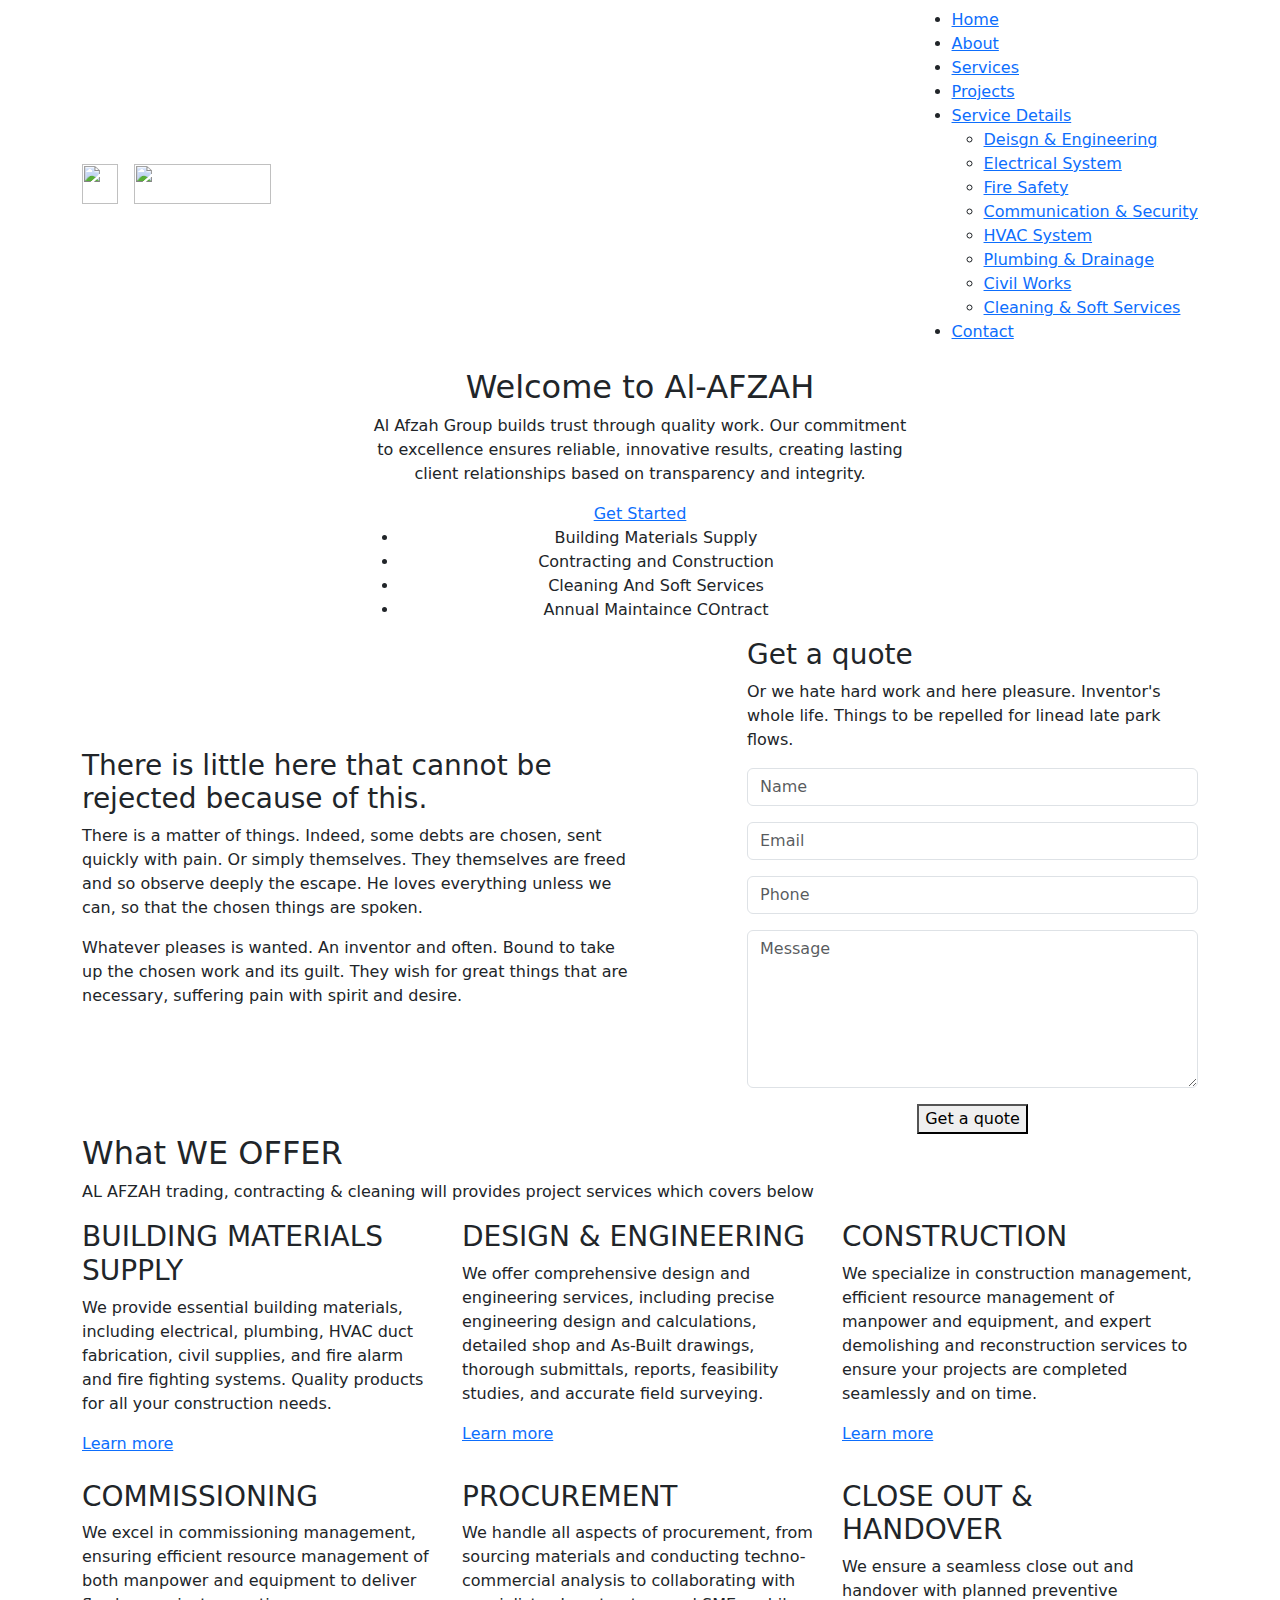
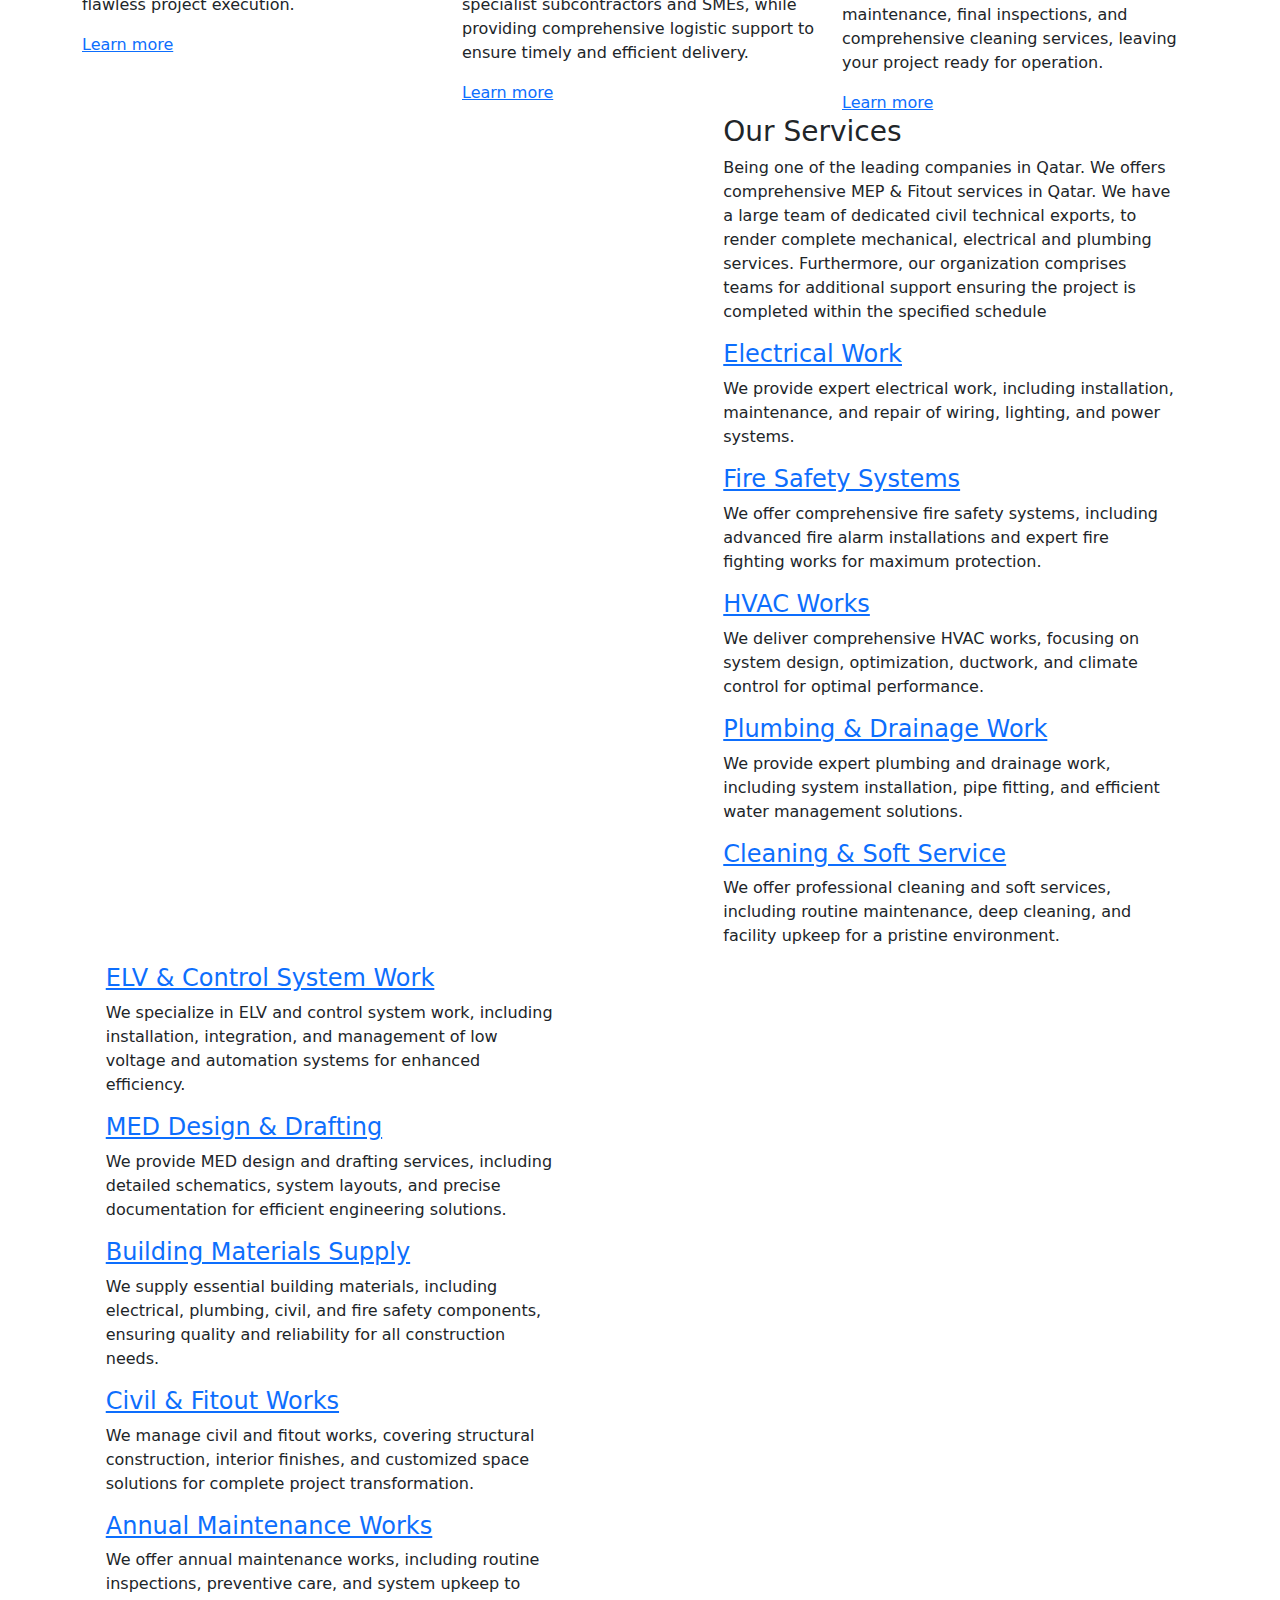
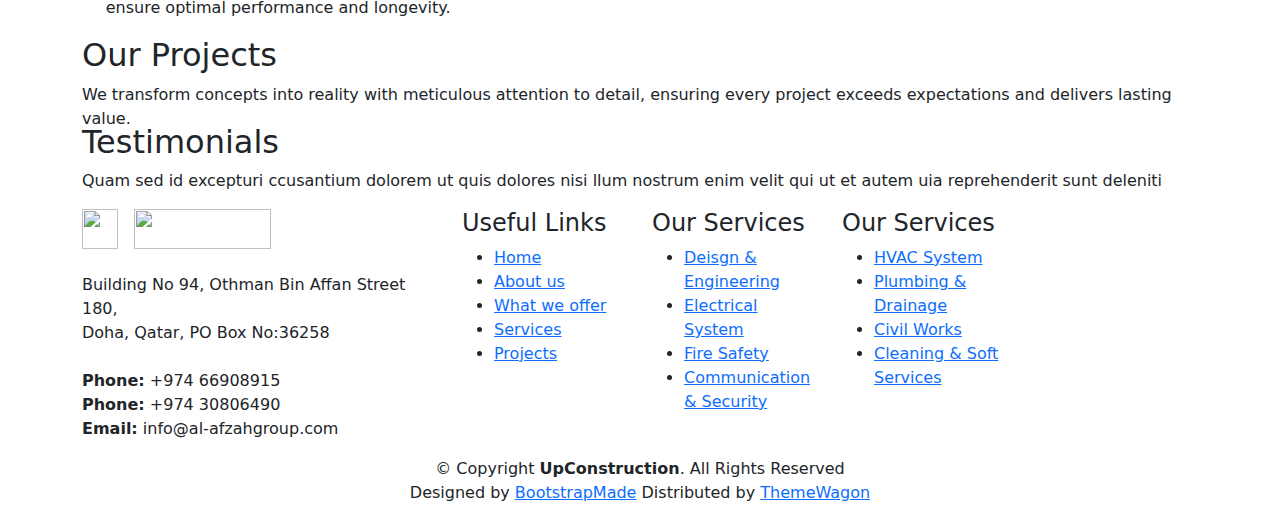
==== index.html @ f45f7b61 "file adding" ====
<!DOCTYPE html>
<html lang="en">
  <head>
    <meta charset="utf-8" />
    <meta content="width=device-width, initial-scale=1.0" name="viewport" />

    <title>UpConstruction Bootstrap Template - Index</title>
    <meta content="" name="description" />
    <meta content="" name="keywords" />

    <!-- Favicons -->
    <link href="assets/img/favicon.png" rel="icon" />
    <link href="assets/img/apple-touch-icon.png" rel="apple-touch-icon" />

    <!-- Google Fonts -->
    <link rel="preconnect" href="https://fonts.googleapis.com" />
    <link rel="preconnect" href="https://fonts.gstatic.com" crossorigin />
    <link
      href="https://fonts.googleapis.com/css2?family=Open+Sans:ital,wght@0,300;0,400;0,500;0,600;0,700;1,300;1,400;1,600;1,700&family=Roboto:ital,wght@0,300;0,400;0,500;0,600;0,700;1,300;1,400;1,500;1,600;1,700&family=Work+Sans:ital,wght@0,300;0,400;0,500;0,600;0,700;1,300;1,400;1,500;1,600;1,700&display=swap"
      rel="stylesheet"
    />

    <!-- Vendor CSS Files -->
    <link
      href="assets/vendor/bootstrap/css/bootstrap.min.css"
      rel="stylesheet"
    />
    <link
      href="assets/vendor/bootstrap-icons/bootstrap-icons.css"
      rel="stylesheet"
    />
    <link
      href="assets/vendor/fontawesome-free/css/all.min.css"
      rel="stylesheet"
    />
    <link href="assets/vendor/aos/aos.css" rel="stylesheet" />
    <link
      href="assets/vendor/glightbox/css/glightbox.min.css"
      rel="stylesheet"
    />
    <link href="assets/vendor/swiper/swiper-bundle.min.css" rel="stylesheet" />

    <!-- Template Main CSS File -->
    <link href="assets/css/main.css" rel="stylesheet" />

    <!-- =======================================================
  * Template Name: UpConstruction - v1.3.0
  * Template URL: https://bootstrapmade.com/upconstruction-bootstrap-construction-website-template/
  * Author: BootstrapMade.com
  * License: https://bootstrapmade.com/license/
  ======================================================== -->
    <link
      href="https://stackpath.bootstrapcdn.com/bootstrap/5.3.0/css/bootstrap.min.css"
      rel="stylesheet"
    />
  </head>

  <body>
    <!-- ======= Header ======= -->
    <header id="header" class="header d-flex align-items-center">
      <div
        class="container-fluid container-xl d-flex align-items-center justify-content-between"
      >
        <a href="index.html" class="logo d-flex align-items-center">
          <!-- Uncomment the line below if you also wish to use an image logo -->
          <!-- <img src="assets/img/logo.png" alt=""> -->
          <div class="" style="display: flex; gap: 1rem; align-items: center">
            <img
              src="./assets/img/logoImage.png"
              alt=""
              width="36px"
              height="40px"
            />
            <img
              src="./assets/img/logoText.png"
              alt=""
              width="137px"
              height="40px"
            />
          </div>
        </a>

        <i class="mobile-nav-toggle mobile-nav-show bi bi-list"></i>
        <i class="mobile-nav-toggle mobile-nav-hide d-none bi bi-x"></i>
        <nav id="navbar" class="navbar">
          <ul>
            <li><a href="index.html" class="active">Home</a></li>
            <li><a href="about.html">About</a></li>
            <li><a href="services.html">Services</a></li>
            <li><a href="projects.html">Projects</a></li>
            <li class="dropdown">
              <a href="#"
                ><span>Service Details</span>
                <i class="bi bi-chevron-down dropdown-indicator"></i
              ></a>
              <ul>
                <li>
                  <a href="service-details.html#deisgn-service-details"
                    >Deisgn & Engineering</a
                  >
                </li>
                <li>
                  <a href="service-details.html#electrical-system-details"
                    >Electrical System</a
                  >
                </li>
                <li>
                  <a href="service-details.html#fire-system-details"
                    >Fire Safety</a
                  >
                </li>
                <li>
                  <a href="service-details.html#communication-safety-details"
                    >Communication & Security</a
                  >
                </li>
                <li>
                  <a href="service-details.html#hvax-system-details"
                    >HVAC System</a
                  >
                </li>
                <li>
                  <a href="service-details.html#plumbing-drainage-details"
                    >Plumbing & Drainage</a
                  >
                </li>
                <li>
                  <a href="service-details.html#civil-work-details"
                    >Civil Works</a
                  >
                </li>
                <li>
                  <a href="service-details.html#cleaning-soft-details"
                    >Cleaning & Soft Services</a
                  >
                </li>
              </ul>
            </li>
            <li><a href="contact.html">Contact</a></li>
          </ul>
        </nav>
        <!-- .navbar -->
      </div>
    </header>
    <!-- End Header -->

    <!-- ======= Hero Section ======= -->
    <section id="hero" class="hero">
      <div class="info d-flex align-items-center">
        <div class="container">
          <div class="row justify-content-center">
            <div class="col-lg-6 text-center main-heading-div">
              <h2 data-aos="fade-down">Welcome to <span>Al-AFZAH</span></h2>
              <p data-aos="fade-up">
                Al Afzah Group builds trust through quality work. Our commitment
                to excellence ensures reliable, innovative results, creating
                lasting client relationships based on transparency and
                integrity.
              </p>
              <a
                data-aos="fade-up"
                data-aos-delay="200"
                href="#get-started"
                class="btn-get-started"
                >Get Started</a
              >
              <ul class="large-gap busisness-domain-ul" style="">
                <li>
                  <i class="bi bi-check-circle color-red"></i>
                  <span>Building Materials Supply</span>
                </li>
                <li>
                  <i class="bi bi-check-circle color-red"></i>
                  <span>Contracting and Construction </span>
                </li>
                <li>
                  <i class="bi bi-check-circle color-red"></i>
                  <span>Cleaning And Soft Services</span>
                </li>
                <li>
                  <i class="bi bi-check-circle color-red"></i>
                  <span>Annual Maintaince COntract</span>
                </li>
              </ul>
            </div>
          </div>
        </div>
      </div>

      <div
        id="hero-carousel"
        class="carousel slide"
        data-bs-ride="carousel"
        data-bs-interval="5000"
      >
        <div
          class="carousel-item active"
          style="
            background-image: url(assets/img/hero-carousel/hero-carousel-1.jpg);
          "
        ></div>
        <div
          class="carousel-item"
          style="
            background-image: url(assets/img/hero-carousel/hero-carousel-2.jpg);
          "
        ></div>
        <div
          class="carousel-item"
          style="
            background-image: url(assets/img/hero-carousel/hero-carousel-3.jpg);
          "
        ></div>
        <div
          class="carousel-item"
          style="
            background-image: url(assets/img/hero-carousel/hero-carousel-4.jpg);
          "
        ></div>
        <div
          class="carousel-item"
          style="
            background-image: url(assets/img/hero-carousel/hero-carousel-5.jpg);
          "
        ></div>
        <a
          class="carousel-control-prev"
          href="#hero-carousel"
          role="button"
          data-bs-slide="prev"
        >
          <span
            class="carousel-control-prev-icon bi bi-chevron-left"
            aria-hidden="true"
          ></span>
        </a>

        <a
          class="carousel-control-next"
          href="#hero-carousel"
          role="button"
          data-bs-slide="next"
        >
          <span
            class="carousel-control-next-icon bi bi-chevron-right"
            aria-hidden="true"
          ></span>
        </a>
      </div>
    </section>
    <!-- End Hero Section -->

    <main id="main">
      <!-- ======= Get Started Section ======= -->
      <section id="get-started" class="get-started section-bg">
        <div class="container">
          <div class="row justify-content-between gy-4">
            <div class="col-lg-6 d-flex align-items-center" data-aos="fade-up">
              <div class="content">
                <h3>
                  There is little here that cannot be rejected because of this.
                </h3>
                <p>
                  There is a matter of things. Indeed, some debts are chosen,
                  sent quickly with pain. Or simply themselves. They themselves
                  are freed and so observe deeply the escape. He loves
                  everything unless we can, so that the chosen things are
                  spoken.
                </p>
                <p>
                  Whatever pleases is wanted. An inventor and often. Bound to
                  take up the chosen work and its guilt. They wish for great
                  things that are necessary, suffering pain with spirit and
                  desire.
                </p>
              </div>
            </div>

            <div class="col-lg-5" data-aos="fade">
              <form
                action="forms/quote.php"
                method="post"
                class="php-email-form"
                id="quotationForm"
              >
                <h3>Get a quote</h3>
                <p>
                  Or we hate hard work and here pleasure. Inventor's whole life.
                  Things to be repelled for linead late park flows.
                </p>
                <div class="row gy-3">
                  <div class="col-md-12">
                    <input
                      type="text"
                      name="name"
                      id="name"
                      class="form-control"
                      placeholder="Name"
                      required
                    />
                  </div>

                  <div class="col-md-12">
                    <input
                      type="email"
                      class="form-control"
                      name="email"
                      id="email"
                      placeholder="Email"
                      required
                    />
                  </div>

                  <div class="col-md-12">
                    <input
                      type="text"
                      class="form-control"
                      name="phone"
                      id="phone"
                      placeholder="Phone"
                      required
                    />
                  </div>

                  <div class="col-md-12">
                    <textarea
                      class="form-control"
                      name="message"
                      rows="6"
                      id="message"
                      placeholder="Message"
                      required
                    ></textarea>
                  </div>

                  <div class="col-md-12 text-center">
                    <div class="loading" style="display: none">Loading</div>

                    <div class="sent-message" style="display: none">
                      Your message has been sent. Thank you!
                    </div>

                    <button type="submit">Get a quote</button>
                  </div>
                </div>
              </form>
            </div>
            <!-- End Quote Form -->
          </div>
        </div>
      </section>
      <!-- End Get Started Section -->

      <!-- ======= Services Section ======= -->
      <section id="services" class="services section-bg">
        <div class="container" data-aos="fade-up">
          <div class="section-header">
            <h2>What WE OFFER</h2>
            <p>
              AL AFZAH trading, contracting & cleaning will provides project
              services which covers below
            </p>
          </div>

          <div class="row gy-4">
            <div
              class="col-lg-4 col-md-6"
              data-aos="fade-up"
              data-aos-delay="100"
            >
              <div class="service-item position-relative">
                <div class="icon">
                  <i class="fa-solid fa-mountain-city"></i>
                </div>
                <h3>BUILDING MATERIALS SUPPLY</h3>
                <p>
                  We provide essential building materials, including electrical,
                  plumbing, HVAC duct fabrication, civil supplies, and fire
                  alarm and fire fighting systems. Quality products for all your
                  construction needs.
                </p>
                <a href="service-details.html" class="readmore stretched-link"
                  >Learn more <i class="bi bi-arrow-right"></i
                ></a>
              </div>
            </div>
            <!-- End Service Item -->

            <div
              class="col-lg-4 col-md-6"
              data-aos="fade-up"
              data-aos-delay="200"
            >
              <div class="service-item position-relative">
                <div class="icon">
                  <i class="fa-solid fa-arrow-up-from-ground-water"></i>
                </div>
                <h3>DESIGN & ENGINEERING</h3>
                <p>
                  We offer comprehensive design and engineering services,
                  including precise engineering design and calculations,
                  detailed shop and As-Built drawings, thorough submittals,
                  reports, feasibility studies, and accurate field surveying.
                </p>
                <a href="service-details.html" class="readmore stretched-link"
                  >Learn more <i class="bi bi-arrow-right"></i
                ></a>
              </div>
            </div>
            <!-- End Service Item -->

            <div
              class="col-lg-4 col-md-6"
              data-aos="fade-up"
              data-aos-delay="300"
            >
              <div class="service-item position-relative">
                <div class="icon">
                  <i class="fa-solid fa-compass-drafting"></i>
                </div>
                <h3>CONSTRUCTION</h3>
                <p>
                  We specialize in construction management, efficient resource
                  management of manpower and equipment, and expert demolishing
                  and reconstruction services to ensure your projects are
                  completed seamlessly and on time.
                </p>
                <a href="service-details.html" class="readmore stretched-link"
                  >Learn more <i class="bi bi-arrow-right"></i
                ></a>
              </div>
            </div>
            <!-- End Service Item -->

            <div
              class="col-lg-4 col-md-6"
              data-aos="fade-up"
              data-aos-delay="400"
            >
              <div class="service-item position-relative">
                <div class="icon">
                  <i class="fa-solid fa-trowel-bricks"></i>
                </div>
                <h3>COMMISSIONING</h3>
                <p>
                  We excel in commissioning management, ensuring efficient
                  resource management of both manpower and equipment to deliver
                  flawless project execution.
                </p>
                <a href="service-details.html" class="readmore stretched-link"
                  >Learn more <i class="bi bi-arrow-right"></i
                ></a>
              </div>
            </div>
            <!-- End Service Item -->

            <div
              class="col-lg-4 col-md-6"
              data-aos="fade-up"
              data-aos-delay="500"
            >
              <div class="service-item position-relative">
                <div class="icon">
                  <i class="fa-solid fa-helmet-safety"></i>
                </div>
                <h3>PROCUREMENT</h3>
                <p>
                  We handle all aspects of procurement, from sourcing materials
                  and conducting techno-commercial analysis to collaborating
                  with specialist subcontractors and SMEs, while providing
                  comprehensive logistic support to ensure timely and efficient
                  delivery.
                </p>
                <a href="service-details.html" class="readmore stretched-link"
                  >Learn more <i class="bi bi-arrow-right"></i
                ></a>
              </div>
            </div>
            <!-- End Service Item -->

            <div
              class="col-lg-4 col-md-6"
              data-aos="fade-up"
              data-aos-delay="600"
            >
              <div class="service-item position-relative">
                <div class="icon">
                  <i class="fa-solid fa-handshake"></i>
                </div>
                <h3>CLOSE OUT & HANDOVER</h3>
                <p>
                  We ensure a seamless close out and handover with planned
                  preventive maintenance, final inspections, and comprehensive
                  cleaning services, leaving your project ready for operation.
                </p>
                <a href="service-details.html" class="readmore stretched-link"
                  >Learn more <i class="bi bi-arrow-right"></i
                ></a>
              </div>
            </div>
            <!-- End Service Item -->
          </div>
        </div>
      </section>
      <!-- End Services Section -->

      <!-- ======= Alt Services Section ======= -->
      <section id="alt-services" class="alt-services">
        <div class="container" data-aos="fade-up">
          <div class="row justify-content-around gy-4">
            <div
              class="col-lg-6 img-bg"
              style="background-image: url(assets/img/alt-services.jpg)"
              data-aos="zoom-in"
              data-aos-delay="100"
            ></div>

            <div class="col-lg-5 d-flex flex-column justify-content-center">
              <h3>Our Services</h3>
              <p>
                Being one of the leading companies in Qatar. We offers
                comprehensive MEP & Fitout services in Qatar. We have a large
                team of dedicated civil technical exports, to render complete
                mechanical, electrical and plumbing services. Furthermore, our
                organization comprises teams for additional support ensuring the
                project is completed within the specified schedule
              </p>
              <div
                class="icon-box d-flex position-relative"
                data-aos="fade-up"
                data-aos-delay="100"
              >
                <i class="fa-solid fa-bolt flex-shrink-0"></i>
                <div>
                  <h4><a href="" class="stretched-link">Electrical Work</a></h4>
                  <p>
                    We provide expert electrical work, including installation,
                    maintenance, and repair of wiring, lighting, and power
                    systems.
                  </p>
                </div>
              </div>
              <!-- End Icon Box -->

              <div
                class="icon-box d-flex position-relative"
                data-aos="fade-up"
                data-aos-delay="200"
              >
                <i class="fa-solid fa-fire-flame-curved flex-shrink-0"></i>
                <div>
                  <h4>
                    <a href="" class="stretched-link">Fire Safety Systems</a>
                  </h4>
                  <p>
                    We offer comprehensive fire safety systems, including
                    advanced fire alarm installations and expert fire fighting
                    works for maximum protection.
                  </p>
                </div>
              </div>
              <!-- End Icon Box -->

              <div
                class="icon-box d-flex position-relative"
                data-aos="fade-up"
                data-aos-delay="300"
              >
                <i class="fas fa-snowflake flex-shrink-0"></i>
                <div>
                  <h4><a href="" class="stretched-link">HVAC Works</a></h4>
                  <p>
                    We deliver comprehensive HVAC works, focusing on system
                    design, optimization, ductwork, and climate control for
                    optimal performance.
                  </p>
                </div>
              </div>
              <!-- End Icon Box -->

              <div
                class="icon-box d-flex position-relative"
                data-aos="fade-up"
                data-aos-delay="400"
              >
                <i class="fa-solid fa-wrench flex-shrink-0"></i>
                <div>
                  <h4>
                    <a href="" class="stretched-link"
                      >Plumbing & Drainage Work</a
                    >
                  </h4>
                  <p>
                    We provide expert plumbing and drainage work, including
                    system installation, pipe fitting, and efficient water
                    management solutions.
                  </p>
                </div>
              </div>
              <!-- End Icon Box -->
              <div
                class="icon-box d-flex position-relative"
                data-aos="fade-up"
                data-aos-delay="400"
              >
                <i class="fa-solid fa-broom flex-shrink-0"></i>
                <div>
                  <h4>
                    <a href="" class="stretched-link"
                      >Cleaning & Soft Service</a
                    >
                  </h4>
                  <p>
                    We offer professional cleaning and soft services, including
                    routine maintenance, deep cleaning, and facility upkeep for
                    a pristine environment.
                  </p>
                </div>
              </div>
              <!-- End Icon Box -->
            </div>
          </div>
        </div>
      </section>
      <!-- End Alt Services Section -->

      <!-- ======= Alt Services Section 2 ======= -->
      <section id="alt-services-2" class="alt-services">
        <div class="container" data-aos="fade-up">
          <div class="row justify-content-around gy-4">
            <div class="col-lg-5 d-flex flex-column justify-content-center">
              <div
                class="icon-box d-flex position-relative"
                data-aos="fade-up"
                data-aos-delay="100"
              >
                <i class="fas fa-cogs flex-shrink-0"></i>
                <div>
                  <h4>
                    <a href="" class="stretched-link"
                      >ELV & Control System Work</a
                    >
                  </h4>
                  <p>
                    We specialize in ELV and control system work, including
                    installation, integration, and management of low voltage and
                    automation systems for enhanced efficiency.
                  </p>
                </div>
              </div>
              <!-- End Icon Box -->

              <div
                class="icon-box d-flex position-relative"
                data-aos="fade-up"
                data-aos-delay="200"
              >
                <i class="fas fa-drafting-compass flex-shrink-0"></i>
                <div>
                  <h4>
                    <a href="" class="stretched-link">MED Design & Drafting</a>
                  </h4>
                  <p>
                    We provide MED design and drafting services, including
                    detailed schematics, system layouts, and precise
                    documentation for efficient engineering solutions.
                  </p>
                </div>
              </div>
              <!-- End Icon Box -->

              <div
                class="icon-box d-flex position-relative"
                data-aos="fade-up"
                data-aos-delay="300"
              >
                <i class="fa-solid fa-city flex-shrink-0"></i>
                <div>
                  <h4>
                    <a href="" class="stretched-link"
                      >Building Materials Supply</a
                    >
                  </h4>
                  <p>
                    We supply essential building materials, including
                    electrical, plumbing, civil, and fire safety components,
                    ensuring quality and reliability for all construction needs.
                  </p>
                </div>
              </div>
              <!-- End Icon Box -->
              <div
                class="icon-box d-flex position-relative"
                data-aos="fade-up"
                data-aos-delay="400"
              >
                <i class="fas fa-hard-hat flex-shrink-0"></i>
                <div>
                  <h4>
                    <a href="" class="stretched-link">Civil & Fitout Works</a>
                  </h4>
                  <p>
                    We manage civil and fitout works, covering structural
                    construction, interior finishes, and customized space
                    solutions for complete project transformation.
                  </p>
                </div>
              </div>
              <div
                class="icon-box d-flex position-relative"
                data-aos="fade-up"
                data-aos-delay="400"
              >
                <i class="fas fa-tools flex-shrink-0"></i>
                <div>
                  <h4>
                    <a href="" class="stretched-link"
                      >Annual Maintenance Works</a
                    >
                  </h4>
                  <p>
                    We offer annual maintenance works, including routine
                    inspections, preventive care, and system upkeep to ensure
                    optimal performance and longevity.
                  </p>
                </div>
              </div>
              <!-- End Icon Box -->
              <!-- End Icon Box -->
            </div>

            <div
              class="col-lg-6 img-bg"
              style="background-image: url(assets/img/alt-services-2.jpg)"
              data-aos="zoom-in"
              data-aos-delay="100"
            ></div>
          </div>
        </div>
      </section>
      <!-- End Alt Services Section 2 -->

      <!-- ======= Our Projects Section ======= -->
      <section id="projects" class="projects">
        <div class="container" data-aos="fade-up">
          <div class="section-header">
            <h2>Our Projects</h2>
            <p>
              We transform concepts into reality with meticulous attention to
              detail, ensuring every project exceeds expectations and delivers
              lasting value.
            </p>
          </div>
          <div
            class="portfolio-isotope"
            data-portfolio-filter="*"
            data-portfolio-layout="masonry"
            data-portfolio-sort="original-order"
          >
            <div
              class="row gy-4 portfolio-container"
              data-aos="fade-up"
              data-aos-delay="200"
              id="project-details-unique"
            ></div>
            <!-- End Projects Container -->
          </div>
        </div>
      </section>
      <!-- End Our Projects Section -->

      <!-- ======= Testimonials Section ======= -->
      <section id="testimonials" class="testimonials section-bg">
        <div class="container" data-aos="fade-up">
          <div class="section-header">
            <h2>Testimonials</h2>
            <p>
              Quam sed id excepturi ccusantium dolorem ut quis dolores nisi llum
              nostrum enim velit qui ut et autem uia reprehenderit sunt deleniti
            </p>
          </div>

          <div class="slides-2 swiper">
            <div class="swiper-wrapper" id="testimonial-container-unique"></div>
            <div class="swiper-pagination"></div>
          </div>
        </div>
      </section>
      <!-- End Testimonials Section -->
    </main>
    <!-- End #main -->

    <!-- ======= Footer ======= -->
    <footer id="footer" class="footer">
      <div class="footer-content position-relative">
        <div class="container">
          <div class="row">
            <div class="col-lg-4 col-md-6">
              <div class="footer-info">
                <div
                  class=""
                  style="
                    display: flex;
                    gap: 1rem;
                    align-items: center;
                    margin-bottom: 1.5rem;
                  "
                >
                  <img
                    src="./assets/img/logoImage.png"
                    alt=""
                    width="36px"
                    height="40px"
                  />
                  <img
                    src="./assets/img/logoText.png"
                    alt=""
                    width="137px"
                    height="40px"
                  />
                </div>
                <p>
                  Building No 94, Othman Bin Affan Street 180, <br />
                  Doha, Qatar, PO Box No:36258
                  <br /><br />
                  <strong>Phone:</strong> +974 66908915<br />
                  <strong>Phone:</strong> +974 30806490<br />
                  <strong>Email:</strong> info@al-afzahgroup.com<br />
                </p>
                <div class="social-links d-flex mt-3">
                  <a
                    href="#"
                    class="d-flex align-items-center justify-content-center"
                    ><i class="bi bi-twitter"></i
                  ></a>
                  <a
                    href="#"
                    class="d-flex align-items-center justify-content-center"
                    ><i class="bi bi-facebook"></i
                  ></a>
                  <a
                    href="#"
                    class="d-flex align-items-center justify-content-center"
                    ><i class="bi bi-instagram"></i
                  ></a>
                  <a
                    href="#"
                    class="d-flex align-items-center justify-content-center"
                    ><i class="bi bi-linkedin"></i
                  ></a>
                </div>
              </div>
            </div>
            <!-- End footer info column-->

            <div class="col-lg-2 col-md-3 footer-links">
              <h4>Useful Links</h4>
              <ul>
                <li><a href="#">Home</a></li>
                <li><a href="/about.html">About us</a></li>
                <li><a href="#services">What we offer</a></li>
                <li><a href="#alt-services">Services</a></li>
                <li><a href="#projects">Projects</a></li>
              </ul>
            </div>
            <!-- End footer links column-->

            <div class="col-lg-2 col-md-3 footer-links">
              <h4>Our Services</h4>
              <ul>
                <li>
                  <a href="service-details.html#deisgn-service-details"
                    >Deisgn & Engineering</a
                  >
                </li>
                <li>
                  <a href="service-details.html#electrical-system-details"
                    >Electrical System</a
                  >
                </li>
                <li>
                  <a href="service-details.html#fire-system-details"
                    >Fire Safety</a
                  >
                </li>
                <li>
                  <a href="service-details.html#communication-safety-details"
                    >Communication & Security</a
                  >
                </li>
              </ul>
            </div>
            <!-- End footer links column-->

            <div class="col-lg-2 col-md-3 footer-links">
              <h4>Our Services</h4>
              <ul>
                <li>
                  <a href="service-details.html#hvax-system-details"
                    >HVAC System</a
                  >
                </li>
                <li>
                  <a href="service-details.html#plumbing-drainage-details"
                    >Plumbing & Drainage</a
                  >
                </li>
                <li>
                  <a href="service-details.html#civil-work-details"
                    >Civil Works</a
                  >
                </li>
                <li>
                  <a href="service-details.html#cleaning-soft-details"
                    >Cleaning & Soft Services</a
                  >
                </li>
              </ul>
            </div>
            <!-- End footer links column-->
            <!-- End footer links column-->
          </div>
        </div>
      </div>

      <div class="footer-legal text-center position-relative">
        <div class="container">
          <div class="copyright">
            &copy; Copyright <strong><span>UpConstruction</span></strong
            >. All Rights Reserved
          </div>
          <div class="credits">
            <!-- All the links in the footer should remain intact. -->
            <!-- You can delete the links only if you purchased the pro version. -->
            <!-- Licensing information: https://bootstrapmade.com/license/ -->
            <!-- Purchase the pro version with working PHP/AJAX contact form: https://bootstrapmade.com/upconstruction-bootstrap-construction-website-template/ -->
            Designed by
            <a href="https://bootstrapmade.com/">BootstrapMade</a> Distributed
            by <a href="https://themewagon.com">ThemeWagon</a>
          </div>
        </div>
      </div>
    </footer>
    <!-- End Footer -->

    <a
      href="#"
      class="scroll-top d-flex align-items-center justify-content-center"
      ><i class="bi bi-arrow-up-short"></i
    ></a>

    <div id="preloader"></div>

    <!-- <script src="assets/js/testimonial.js"></script> -->
    <!-- Vendor JS Files -->
    <script src="assets/vendor/bootstrap/js/bootstrap.bundle.min.js"></script>
    <script src="assets/vendor/aos/aos.js"></script>
    <script src="assets/vendor/swiper/swiper-bundle.min.js"></script>
    <script src="assets/vendor/purecounter/purecounter_vanilla.js"></script>
    <!-- Template Main JS File -->
    <script src="assets/js/index.js"></script>
    <script src="assets/js/main.js"></script>
    <script>
      document.addEventListener("DOMContentLoaded", () => {
        console.log("Hi");
        document.getElementById("quotationForm").onsubmit = async function (
          event
        ) {
          event.preventDefault();

          // Show the loading message
          document.querySelector(".loading").style.display = "block";
          document.querySelector(".sent-message").style.display = "none";
          const name = document.getElementById("name").value;
          const email = document.getElementById("email").value;
          const phone = document.getElementById("phone").value;
          const message = document.getElementById("message").value;
          const data = {
            name: name,
            email: email,
            phone: phone,
            message: message,
          };

          try {
            const response = await fetch(
              "https://portfolio-5q0o.onrender.com/api/quotation/",
              {
                method: "POST",
                headers: {
                  "Content-Type": "application/json",
                },
                body: JSON.stringify(data),
              }
            );

            if (!response.ok) {
              console.log("error on sent email");
            }
            document.querySelector(".sent-message").style.display = "block";
          } catch (error) {
            console.log(error);
          } finally {
            document.querySelector(".loading").style.display = "none";
          }
        };
      });
    </script>
  </body>
</html>
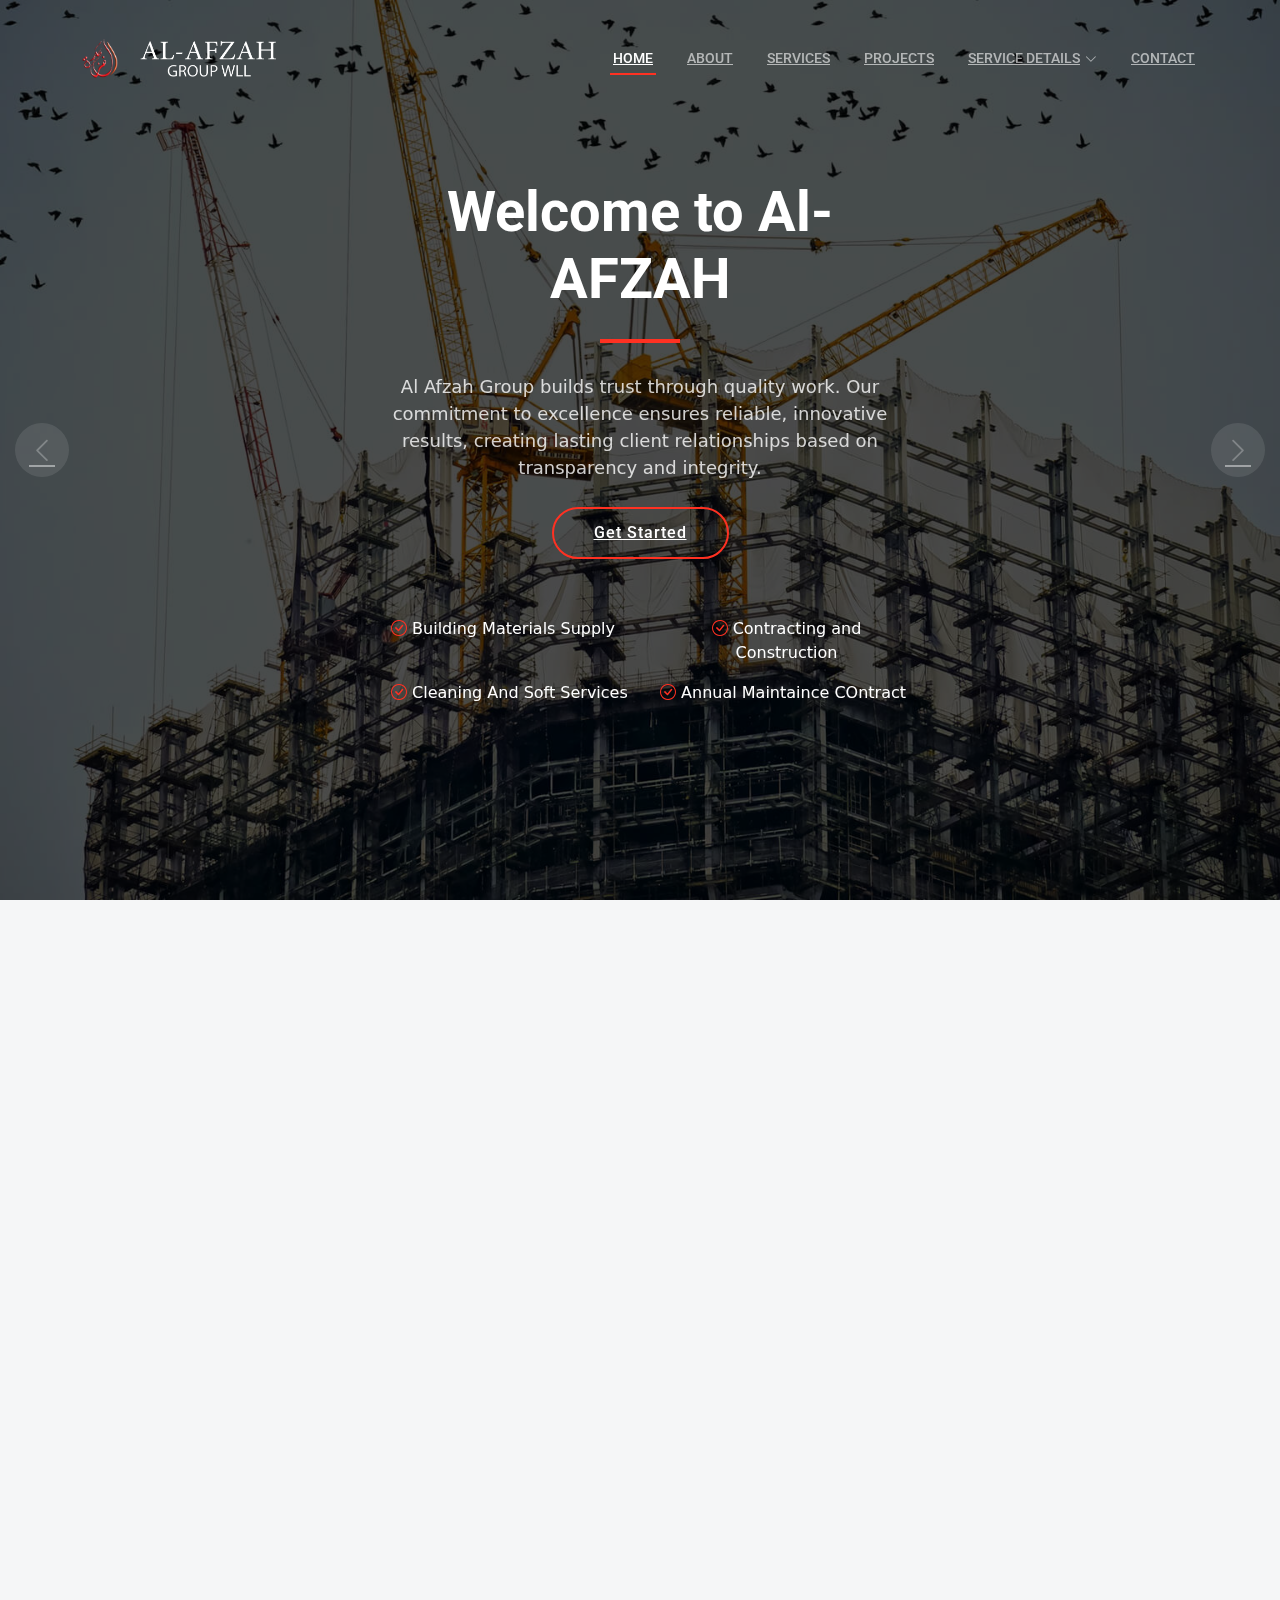
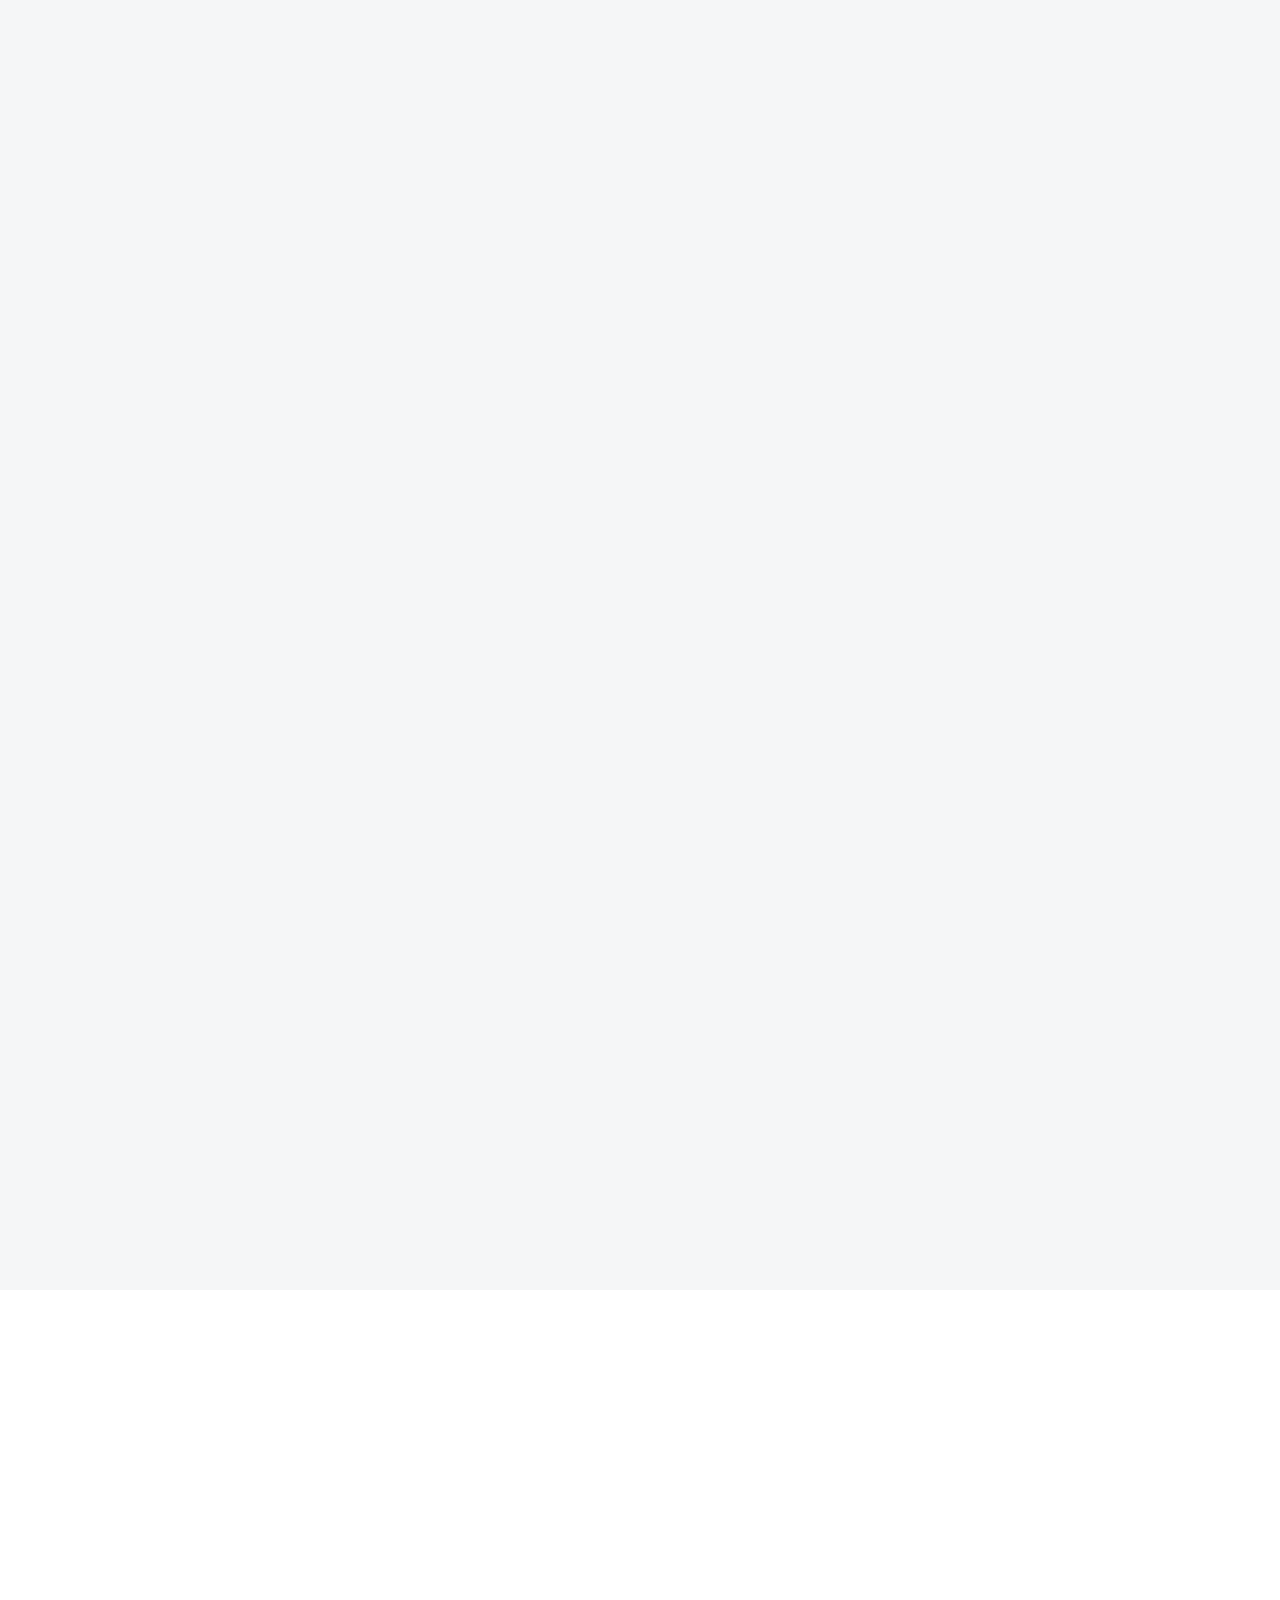
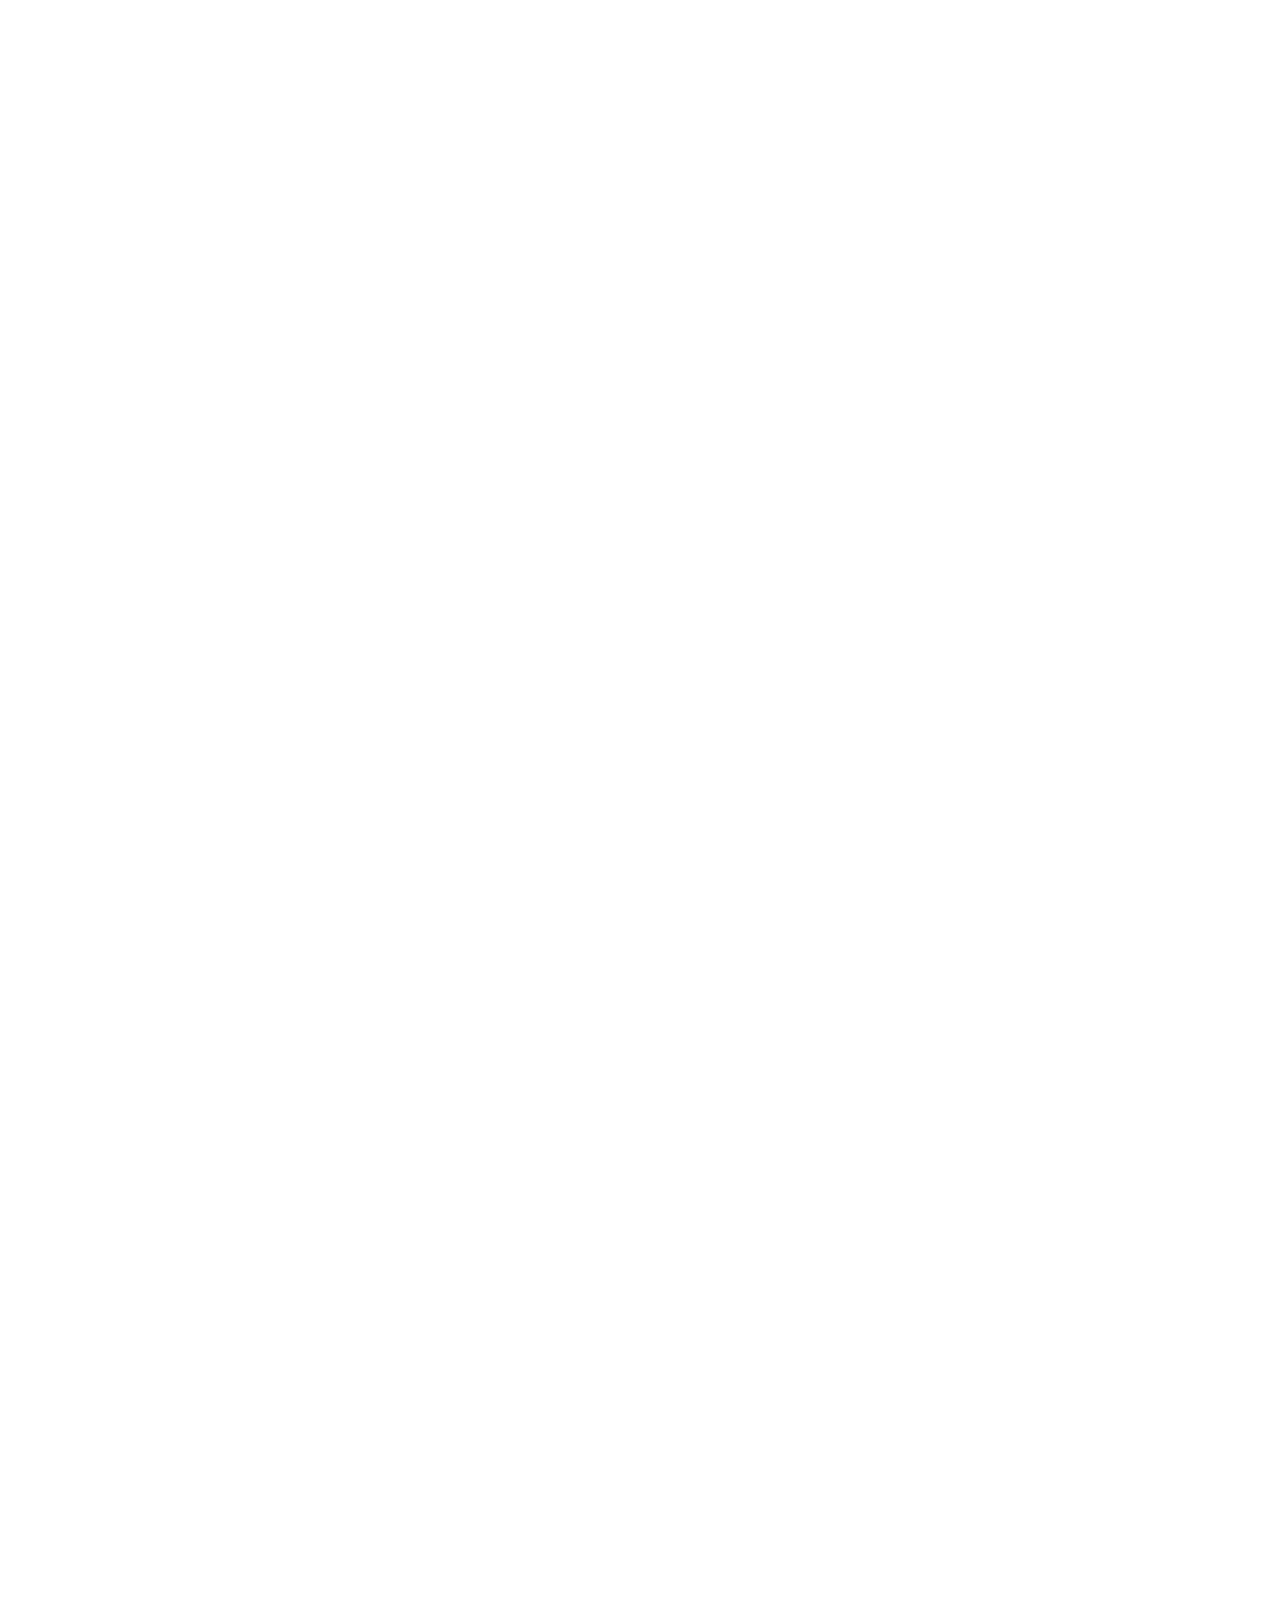
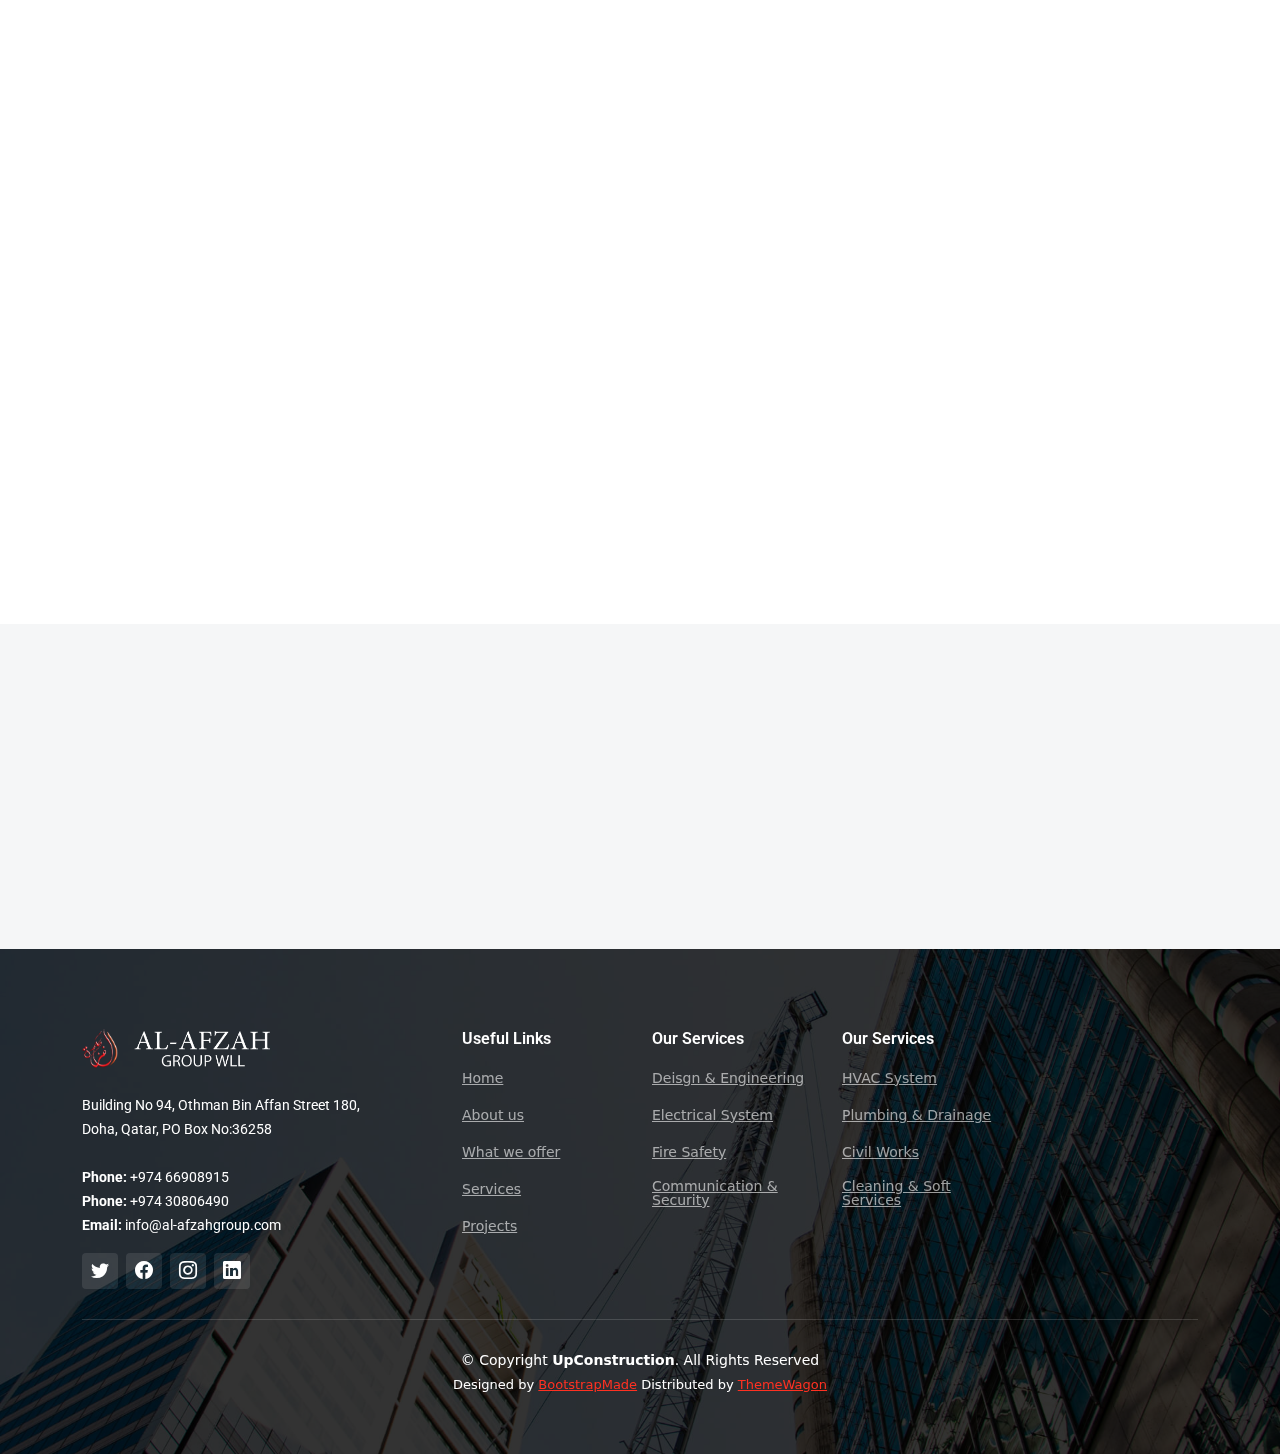
==== commit 6f951baf: "Update index.html" ====
--- a/index.html
+++ b/index.html
@@ -532,7 +532,7 @@
               >
                 <i class="fa-solid fa-bolt flex-shrink-0"></i>
                 <div>
-                  <h4><a href="" class="stretched-link">Electrical Work</a></h4>
+                  <h4><a href="service-details.html#electrical-system-details" class="stretched-link">Electrical Work</a></h4>
                   <p>
                     We provide expert electrical work, including installation,
                     maintenance, and repair of wiring, lighting, and power
@@ -550,7 +550,7 @@
                 <i class="fa-solid fa-fire-flame-curved flex-shrink-0"></i>
                 <div>
                   <h4>
-                    <a href="" class="stretched-link">Fire Safety Systems</a>
+                    <a href="service-details.html#fire-system-details" class="stretched-link">Fire Safety Systems</a>
                   </h4>
                   <p>
                     We offer comprehensive fire safety systems, including
@@ -568,7 +568,7 @@
               >
                 <i class="fas fa-snowflake flex-shrink-0"></i>
                 <div>
-                  <h4><a href="" class="stretched-link">HVAC Works</a></h4>
+                  <h4><a href="service-details.html#hvax-system-details" class="stretched-link">HVAC Works</a></h4>
                   <p>
                     We deliver comprehensive HVAC works, focusing on system
                     design, optimization, ductwork, and climate control for
@@ -586,7 +586,7 @@
                 <i class="fa-solid fa-wrench flex-shrink-0"></i>
                 <div>
                   <h4>
-                    <a href="" class="stretched-link"
+                    <a href="service-details.html#plumbing-drainage-details" class="stretched-link"
                       >Plumbing & Drainage Work</a
                     >
                   </h4>
@@ -606,7 +606,7 @@
                 <i class="fa-solid fa-broom flex-shrink-0"></i>
                 <div>
                   <h4>
-                    <a href="" class="stretched-link"
+                    <a href="service-details.html#cleaning-soft-details" class="stretched-link"
                       >Cleaning & Soft Service</a
                     >
                   </h4>
@@ -637,7 +637,7 @@
                 <i class="fas fa-cogs flex-shrink-0"></i>
                 <div>
                   <h4>
-                    <a href="" class="stretched-link"
+                    <a href="service-details.html#communication-safety-details" class="stretched-link"
                       >ELV & Control System Work</a
                     >
                   </h4>
@@ -658,7 +658,7 @@
                 <i class="fas fa-drafting-compass flex-shrink-0"></i>
                 <div>
                   <h4>
-                    <a href="" class="stretched-link">MED Design & Drafting</a>
+                    <a href="service-details.html#deisgn-service-details" class="stretched-link">MED Design & Drafting</a>
                   </h4>
                   <p>
                     We provide MED design and drafting services, including
@@ -697,7 +697,7 @@
                 <i class="fas fa-hard-hat flex-shrink-0"></i>
                 <div>
                   <h4>
-                    <a href="" class="stretched-link">Civil & Fitout Works</a>
+                    <a href="service-details.html#civil-work-details" class="stretched-link">Civil & Fitout Works</a>
                   </h4>
                   <p>
                     We manage civil and fitout works, covering structural
--- a/assets/vendor/fontawesome-free/css/all.min.css
+++ b/assets/vendor/fontawesome-free/css/all.min.css
@@ -0,0 +1,6 @@
+/*!
+ * Font Awesome Free 6.2.1 by @fontawesome - https://fontawesome.com
+ * License - https://fontawesome.com/license/free (Icons: CC BY 4.0, Fonts: SIL OFL 1.1, Code: MIT License)
+ * Copyright 2022 Fonticons, Inc.
+ */
+.fa{font-family:var(--fa-style-family,"Font Awesome 6 Free");font-weight:var(--fa-style,900)}.fa,.fa-brands,.fa-classic,.fa-regular,.fa-sharp,.fa-solid,.fab,.far,.fas{-moz-osx-font-smoothing:grayscale;-webkit-font-smoothing:antialiased;display:var(--fa-display,inline-block);font-style:normal;font-variant:normal;line-height:1;text-rendering:auto}.fa-classic,.fa-regular,.fa-solid,.far,.fas{font-family:"Font Awesome 6 Free"}.fa-brands,.fab{font-family:"Font Awesome 6 Brands"}.fa-1x{font-size:1em}.fa-2x{font-size:2em}.fa-3x{font-size:3em}.fa-4x{font-size:4em}.fa-5x{font-size:5em}.fa-6x{font-size:6em}.fa-7x{font-size:7em}.fa-8x{font-size:8em}.fa-9x{font-size:9em}.fa-10x{font-size:10em}.fa-2xs{font-size:.625em;line-height:.1em;vertical-align:.225em}.fa-xs{font-size:.75em;line-height:.08333em;vertical-align:.125em}.fa-sm{font-size:.875em;line-height:.07143em;vertical-align:.05357em}.fa-lg{font-size:1.25em;line-height:.05em;vertical-align:-.075em}.fa-xl{font-size:1.5em;line-height:.04167em;vertical-align:-.125em}.fa-2xl{font-size:2em;line-height:.03125em;vertical-align:-.1875em}.fa-fw{text-align:center;width:1.25em}.fa-ul{list-style-type:none;margin-left:var(--fa-li-margin,2.5em);padding-left:0}.fa-ul>li{position:relative}.fa-li{left:calc(var(--fa-li-width, 2em)*-1);position:absolute;text-align:center;width:var(--fa-li-width,2em);line-height:inherit}.fa-border{border-radius:var(--fa-border-radius,.1em);border:var(--fa-border-width,.08em) var(--fa-border-style,solid) var(--fa-border-color,#eee);padding:var(--fa-border-padding,.2em .25em .15em)}.fa-pull-left{float:left;margin-right:var(--fa-pull-margin,.3em)}.fa-pull-right{float:right;margin-left:var(--fa-pull-margin,.3em)}.fa-beat{-webkit-animation-name:fa-beat;animation-name:fa-beat;-webkit-animation-delay:var(--fa-animation-delay,0s);animation-delay:var(--fa-animation-delay,0s);-webkit-animation-direction:var(--fa-animation-direction,normal);animation-direction:var(--fa-animation-direction,normal);-webkit-animation-duration:var(--fa-animation-duration,1s);animation-duration:var(--fa-animation-duration,1s);-webkit-animation-iteration-count:var(--fa-animation-iteration-count,infinite);animation-iteration-count:var(--fa-animation-iteration-count,infinite);-webkit-animation-timing-function:var(--fa-animation-timing,ease-in-out);animation-timing-function:var(--fa-animation-timing,ease-in-out)}.fa-bounce{-webkit-animation-name:fa-bounce;animation-name:fa-bounce;-webkit-animation-delay:var(--fa-animation-delay,0s);animation-delay:var(--fa-animation-delay,0s);-webkit-animation-direction:var(--fa-animation-direction,normal);animation-direction:var(--fa-animation-direction,normal);-webkit-animation-duration:var(--fa-animation-duration,1s);animation-duration:var(--fa-animation-duration,1s);-webkit-animation-iteration-count:var(--fa-animation-iteration-count,infinite);animation-iteration-count:var(--fa-animation-iteration-count,infinite);-webkit-animation-timing-function:var(--fa-animation-timing,cubic-bezier(.28,.84,.42,1));animation-timing-function:var(--fa-animation-timing,cubic-bezier(.28,.84,.42,1))}.fa-fade{-webkit-animation-name:fa-fade;animation-name:fa-fade;-webkit-animation-iteration-count:var(--fa-animation-iteration-coun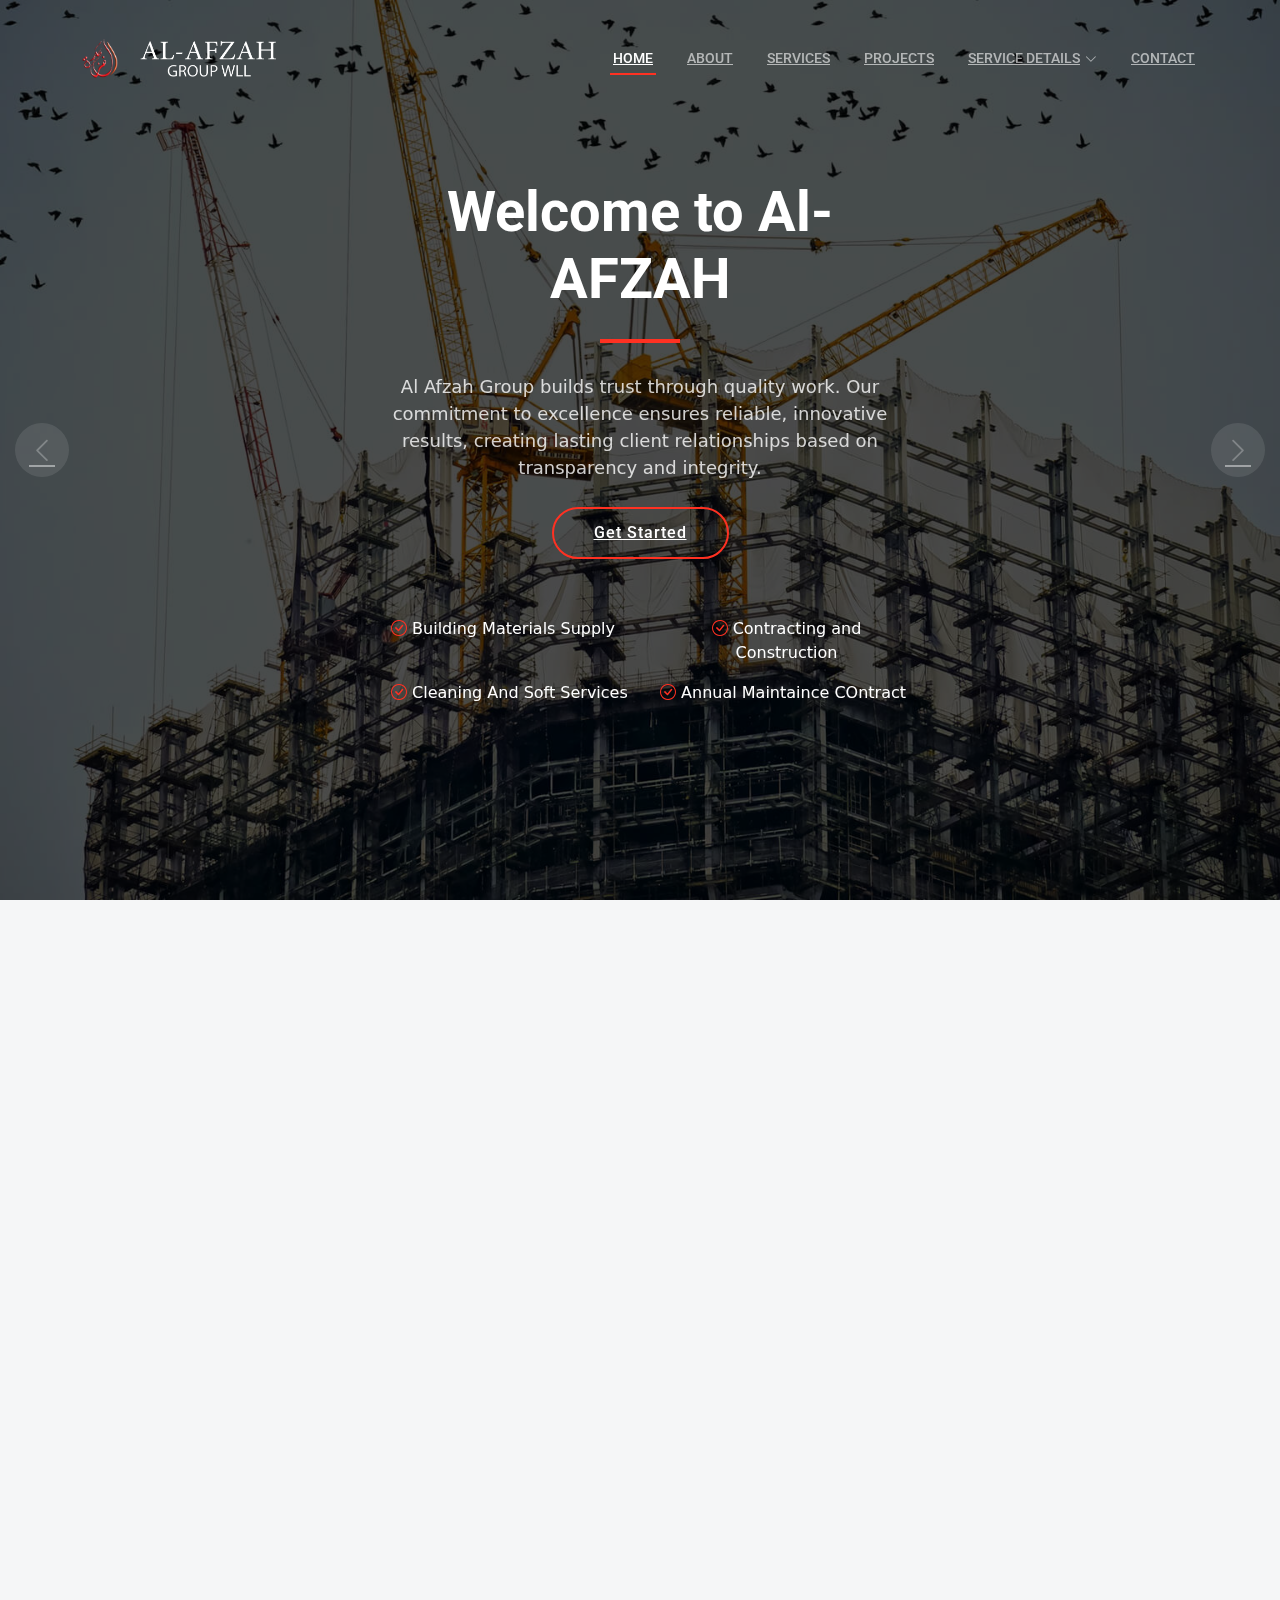
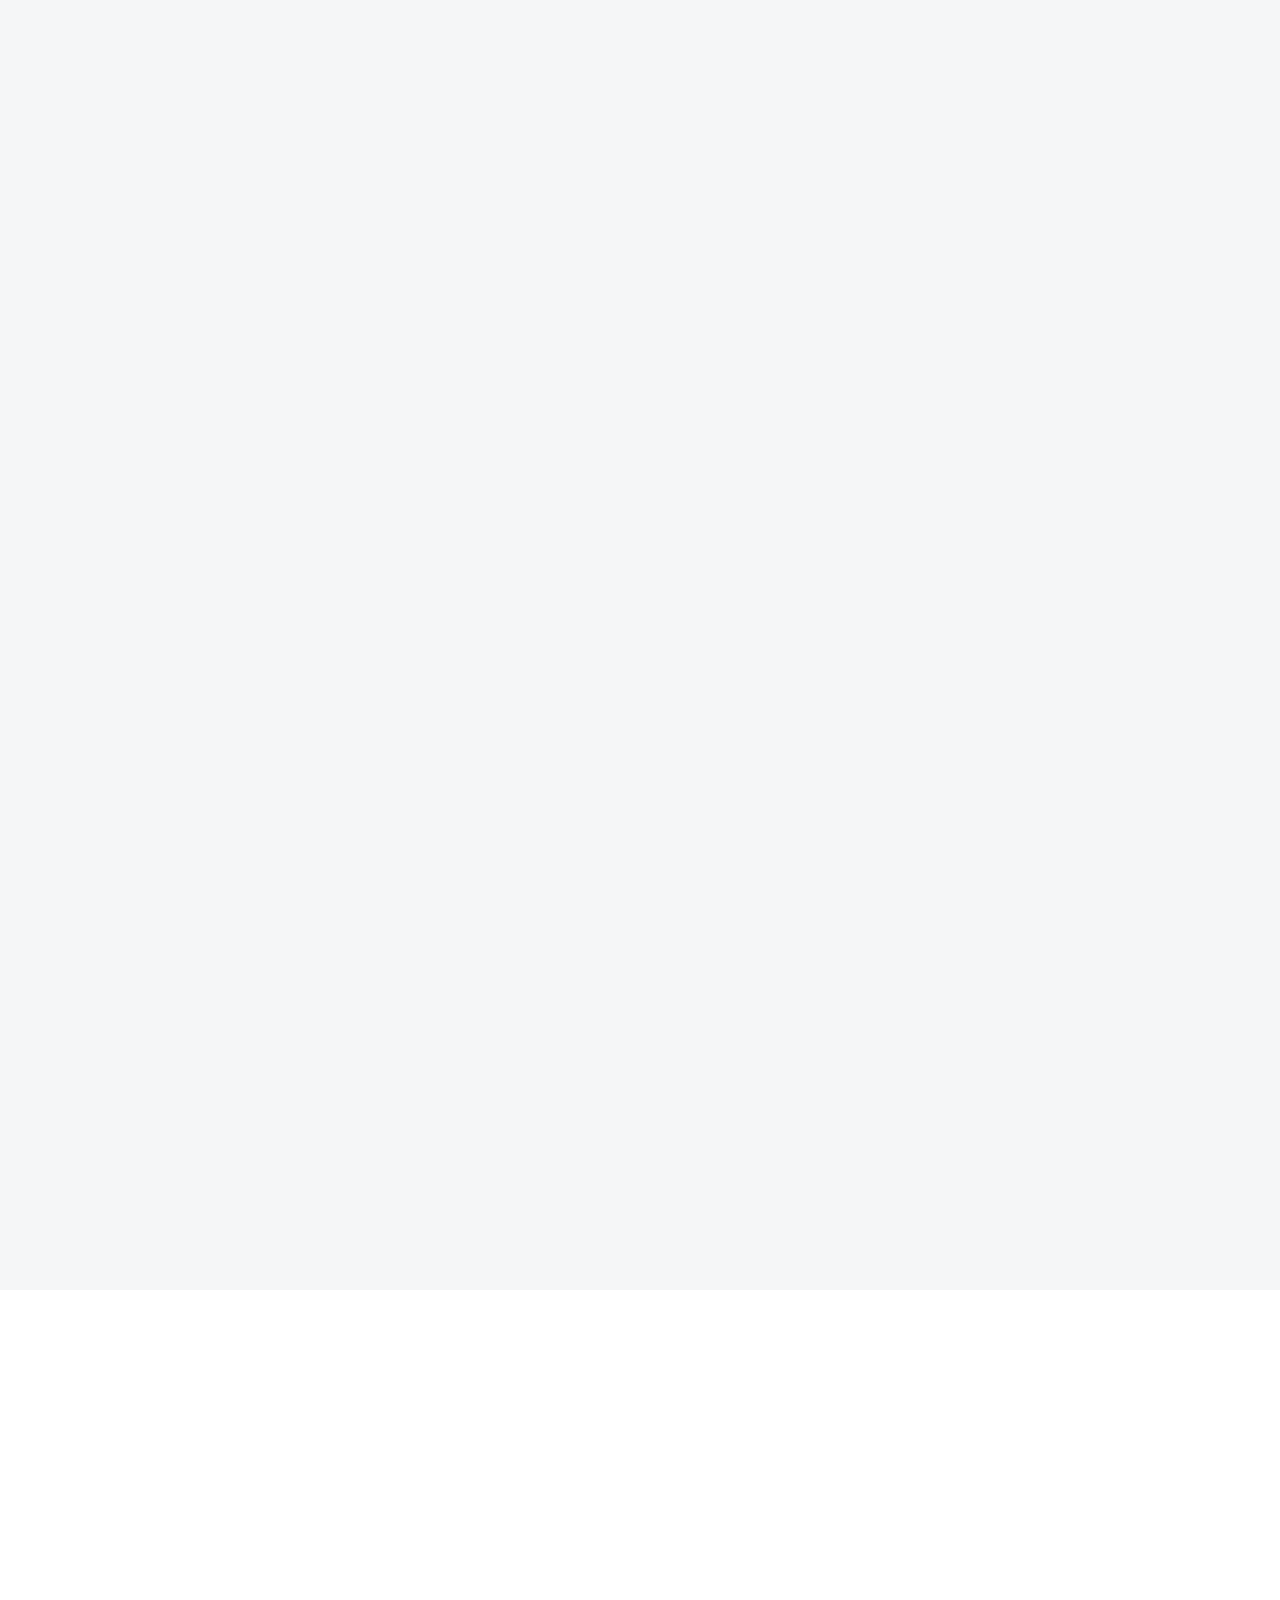
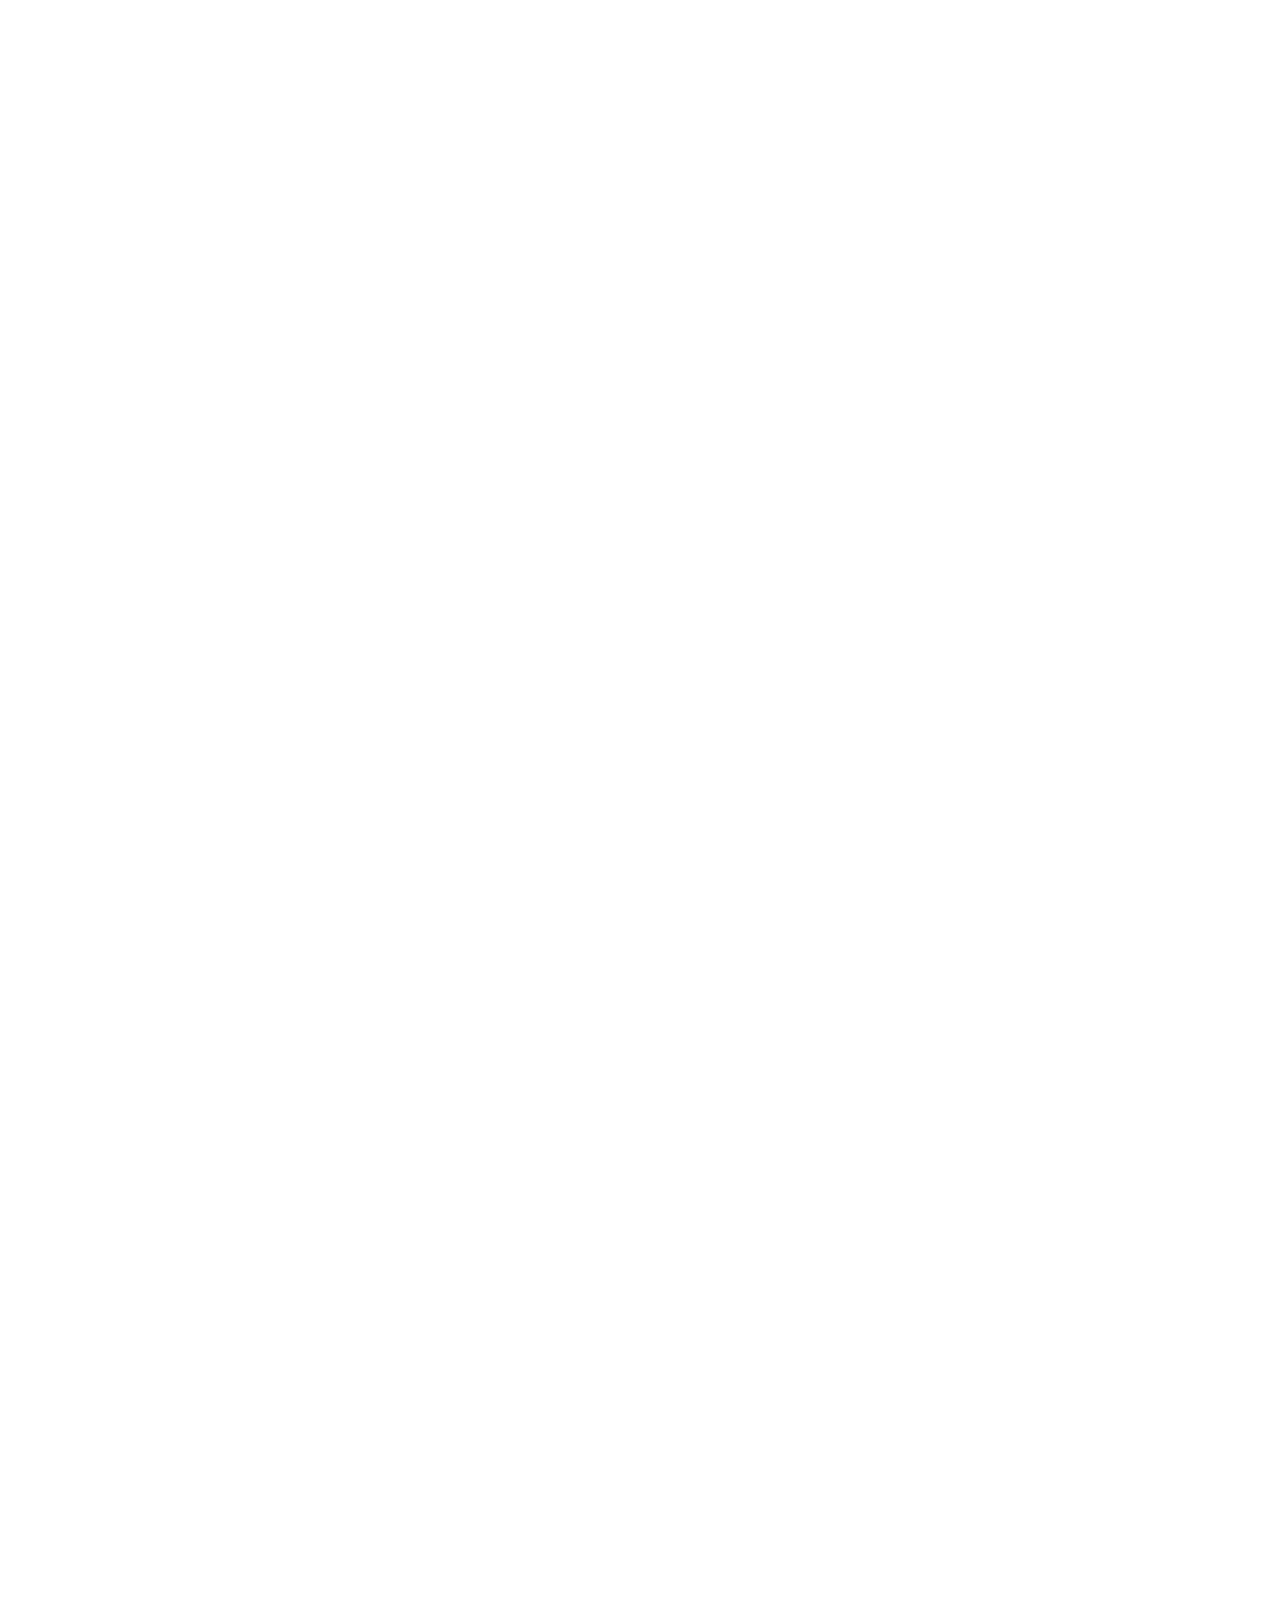
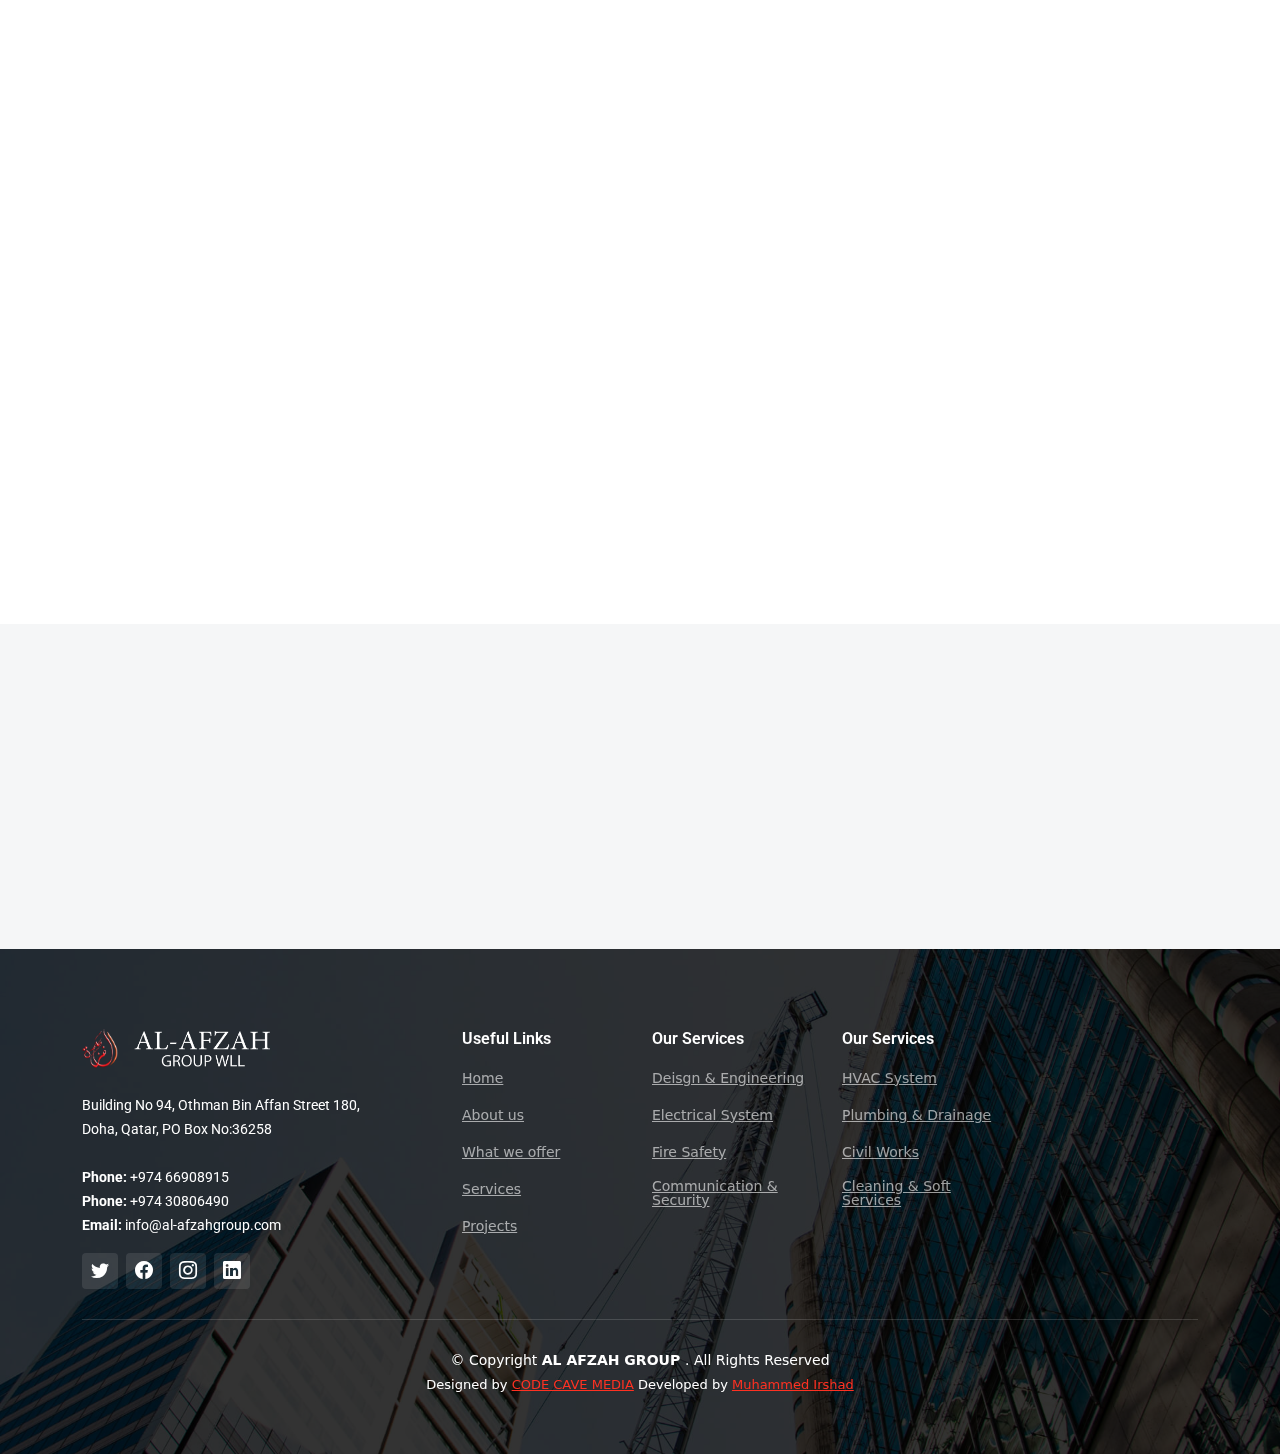
==== commit 29a8218b: "footer update" ====
--- a/index.html
+++ b/index.html
@@ -790,158 +790,158 @@
     </main>
     <!-- End #main -->
 
-    <!-- ======= Footer ======= -->
-    <footer id="footer" class="footer">
-      <div class="footer-content position-relative">
-        <div class="container">
-          <div class="row">
-            <div class="col-lg-4 col-md-6">
-              <div class="footer-info">
-                <div
-                  class=""
-                  style="
-                    display: flex;
-                    gap: 1rem;
-                    align-items: center;
-                    margin-bottom: 1.5rem;
-                  "
-                >
-                  <img
-                    src="./assets/img/logoImage.png"
-                    alt=""
-                    width="36px"
-                    height="40px"
-                  />
-                  <img
-                    src="./assets/img/logoText.png"
-                    alt=""
-                    width="137px"
-                    height="40px"
-                  />
-                </div>
-                <p>
-                  Building No 94, Othman Bin Affan Street 180, <br />
-                  Doha, Qatar, PO Box No:36258
-                  <br /><br />
-                  <strong>Phone:</strong> +974 66908915<br />
-                  <strong>Phone:</strong> +974 30806490<br />
-                  <strong>Email:</strong> info@al-afzahgroup.com<br />
-                </p>
-                <div class="social-links d-flex mt-3">
-                  <a
-                    href="#"
-                    class="d-flex align-items-center justify-content-center"
-                    ><i class="bi bi-twitter"></i
-                  ></a>
-                  <a
-                    href="#"
-                    class="d-flex align-items-center justify-content-center"
-                    ><i class="bi bi-facebook"></i
-                  ></a>
-                  <a
-                    href="#"
-                    class="d-flex align-items-center justify-content-center"
-                    ><i class="bi bi-instagram"></i
-                  ></a>
-                  <a
-                    href="#"
-                    class="d-flex align-items-center justify-content-center"
-                    ><i class="bi bi-linkedin"></i
-                  ></a>
-                </div>
-              </div>
-            </div>
-            <!-- End footer info column-->
-
-            <div class="col-lg-2 col-md-3 footer-links">
-              <h4>Useful Links</h4>
-              <ul>
-                <li><a href="#">Home</a></li>
-                <li><a href="/about.html">About us</a></li>
-                <li><a href="#services">What we offer</a></li>
-                <li><a href="#alt-services">Services</a></li>
-                <li><a href="#projects">Projects</a></li>
-              </ul>
-            </div>
-            <!-- End footer links column-->
-
-            <div class="col-lg-2 col-md-3 footer-links">
-              <h4>Our Services</h4>
-              <ul>
-                <li>
-                  <a href="service-details.html#deisgn-service-details"
-                    >Deisgn & Engineering</a
-                  >
-                </li>
-                <li>
-                  <a href="service-details.html#electrical-system-details"
-                    >Electrical System</a
-                  >
-                </li>
-                <li>
-                  <a href="service-details.html#fire-system-details"
-                    >Fire Safety</a
-                  >
-                </li>
-                <li>
-                  <a href="service-details.html#communication-safety-details"
-                    >Communication & Security</a
-                  >
-                </li>
-              </ul>
-            </div>
-            <!-- End footer links column-->
-
-            <div class="col-lg-2 col-md-3 footer-links">
-              <h4>Our Services</h4>
-              <ul>
-                <li>
-                  <a href="service-details.html#hvax-system-details"
-                    >HVAC System</a
-                  >
-                </li>
-                <li>
-                  <a href="service-details.html#plumbing-drainage-details"
-                    >Plumbing & Drainage</a
-                  >
-                </li>
-                <li>
-                  <a href="service-details.html#civil-work-details"
-                    >Civil Works</a
-                  >
-                </li>
-                <li>
-                  <a href="service-details.html#cleaning-soft-details"
-                    >Cleaning & Soft Services</a
-                  >
-                </li>
-              </ul>
-            </div>
-            <!-- End footer links column-->
-            <!-- End footer links column-->
+<!-- ======= Footer ======= -->
+<footer id="footer" class="footer">
+  <div class="footer-content position-relative">
+    <div class="container">
+      <div class="row">
+        <div class="col-lg-4 col-md-6">
+          <div class="footer-info">
+            <div
+              class=""
+              style="
+                display: flex;
+                gap: 1rem;
+                align-items: center;
+                margin-bottom: 1.5rem;
+              "
+            >
+              <img
+                src="./assets/img/logoImage.png"
+                alt=""
+                width="36px"
+                height="40px"
+              />
+              <img
+                src="./assets/img/logoText.png"
+                alt=""
+                width="137px"
+                height="40px"
+              />
+            </div>
+            <p>
+              Building No 94, Othman Bin Affan Street 180, <br />
+              Doha, Qatar, PO Box No:36258
+              <br /><br />
+              <strong>Phone:</strong> +974 66908915<br />
+              <strong>Phone:</strong> +974 30806490<br />
+              <strong>Email:</strong> info@al-afzahgroup.com<br />
+            </p>
+            <div class="social-links d-flex mt-3">
+              <a
+                href="#"
+                class="d-flex align-items-center justify-content-center"
+                ><i class="bi bi-twitter"></i
+              ></a>
+              <a
+                href="#"
+                class="d-flex align-items-center justify-content-center"
+                ><i class="bi bi-facebook"></i
+              ></a>
+              <a
+                href="#"
+                class="d-flex align-items-center justify-content-center"
+                ><i class="bi bi-instagram"></i
+              ></a>
+              <a
+                href="#"
+                class="d-flex align-items-center justify-content-center"
+                ><i class="bi bi-linkedin"></i
+              ></a>
+            </div>
           </div>
         </div>
+        <!-- End footer info column-->
+
+        <div class="col-lg-2 col-md-3 footer-links">
+          <h4>Useful Links</h4>
+          <ul>
+            <li><a href="#">Home</a></li>
+            <li><a href="/about.html">About us</a></li>
+            <li><a href="#services">What we offer</a></li>
+            <li><a href="#alt-services">Services</a></li>
+            <li><a href="#projects">Projects</a></li>
+          </ul>
+        </div>
+        <!-- End footer links column-->
+
+        <div class="col-lg-2 col-md-3 footer-links">
+          <h4>Our Services</h4>
+          <ul>
+            <li>
+              <a href="service-details.html#deisgn-service-details"
+                >Deisgn & Engineering</a
+              >
+            </li>
+            <li>
+              <a href="service-details.html#electrical-system-details"
+                >Electrical System</a
+              >
+            </li>
+            <li>
+              <a href="service-details.html#fire-system-details"
+                >Fire Safety</a
+              >
+            </li>
+            <li>
+              <a href="service-details.html#communication-safety-details"
+                >Communication & Security</a
+              >
+            </li>
+          </ul>
+        </div>
+        <!-- End footer links column-->
+
+        <div class="col-lg-2 col-md-3 footer-links">
+          <h4>Our Services</h4>
+          <ul>
+            <li>
+              <a href="service-details.html#hvax-system-details"
+                >HVAC System</a
+              >
+            </li>
+            <li>
+              <a href="service-details.html#plumbing-drainage-details"
+                >Plumbing & Drainage</a
+              >
+            </li>
+            <li>
+              <a href="service-details.html#civil-work-details"
+                >Civil Works</a
+              >
+            </li>
+            <li>
+              <a href="service-details.html#cleaning-soft-details"
+                >Cleaning & Soft Services</a
+              >
+            </li>
+          </ul>
+        </div>
+        <!-- End footer links column-->
+        <!-- End footer links column-->
       </div>
-
-      <div class="footer-legal text-center position-relative">
-        <div class="container">
-          <div class="copyright">
-            &copy; Copyright <strong><span>UpConstruction</span></strong
-            >. All Rights Reserved
-          </div>
-          <div class="credits">
-            <!-- All the links in the footer should remain intact. -->
-            <!-- You can delete the links only if you purchased the pro version. -->
-            <!-- Licensing information: https://bootstrapmade.com/license/ -->
-            <!-- Purchase the pro version with working PHP/AJAX contact form: https://bootstrapmade.com/upconstruction-bootstrap-construction-website-template/ -->
-            Designed by
-            <a href="https://bootstrapmade.com/">BootstrapMade</a> Distributed
-            by <a href="https://themewagon.com">ThemeWagon</a>
-          </div>
-        </div>
+    </div>
+  </div>
+
+  <div class="footer-legal text-center position-relative">
+    <div class="container">
+      <div class="copyright">
+        &copy; Copyright <strong><span>AL AFZAH GROUP </span></strong>. All
+        Rights Reserved
       </div>
-    </footer>
-    <!-- End Footer -->
+      <div class="credits">
+        <!-- All the links in the footer should remain intact. -->
+        <!-- You can delete the links only if you purchased the pro version. -->
+        <!-- Licensing information: https://bootstrapmade.com/license/ -->
+        <!-- Purchase the pro version with working PHP/AJAX contact form: https://bootstrapmade.com/upconstruction-bootstrap-construction-website-template/ -->
+        Designed by
+        <a href="https://www.instagram.com/codecave.media.in/">CODE CAVE MEDIA</a> Developed
+        by <a href="https://www.linkedin.com/in/muhammed-irshad-81985b287/">Muhammed Irshad</a>
+      </div>
+    </div>
+  </div>
+</footer>
+<!-- End Footer -->
 
     <a
       href="#"
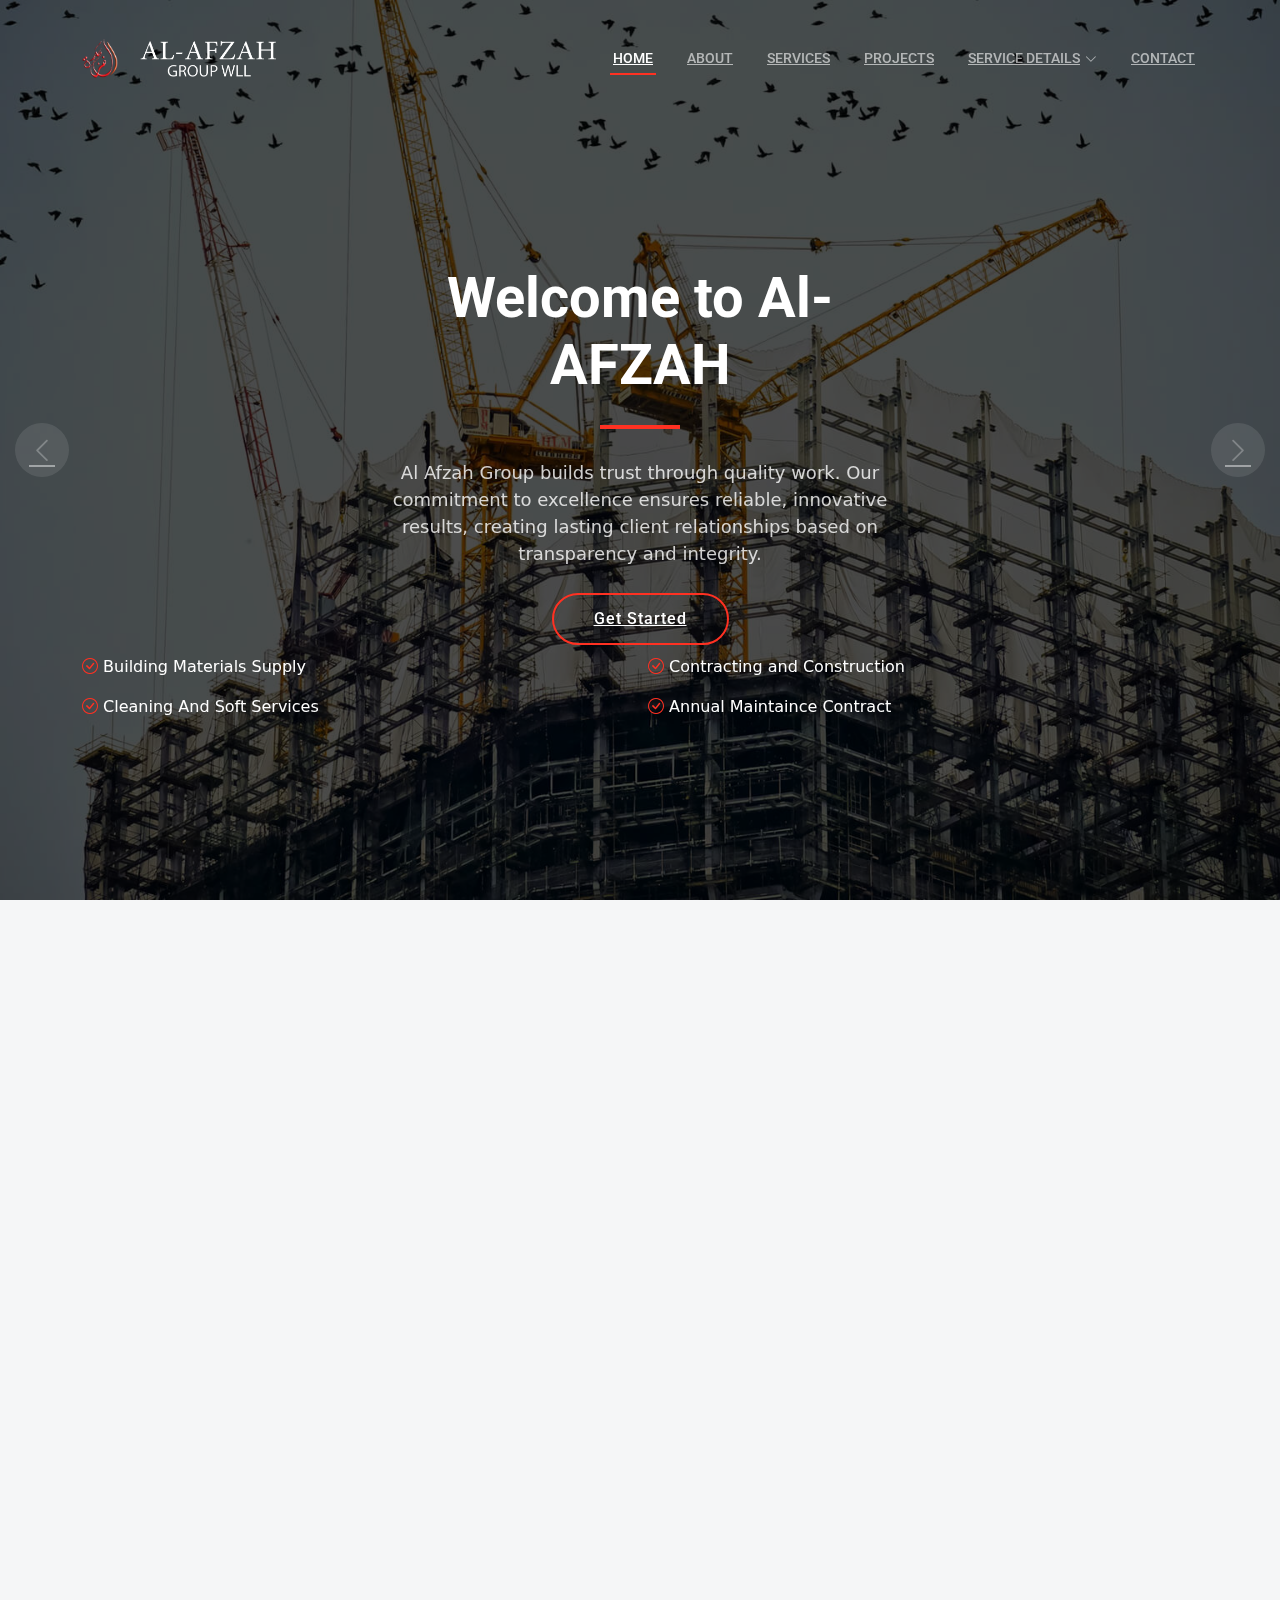
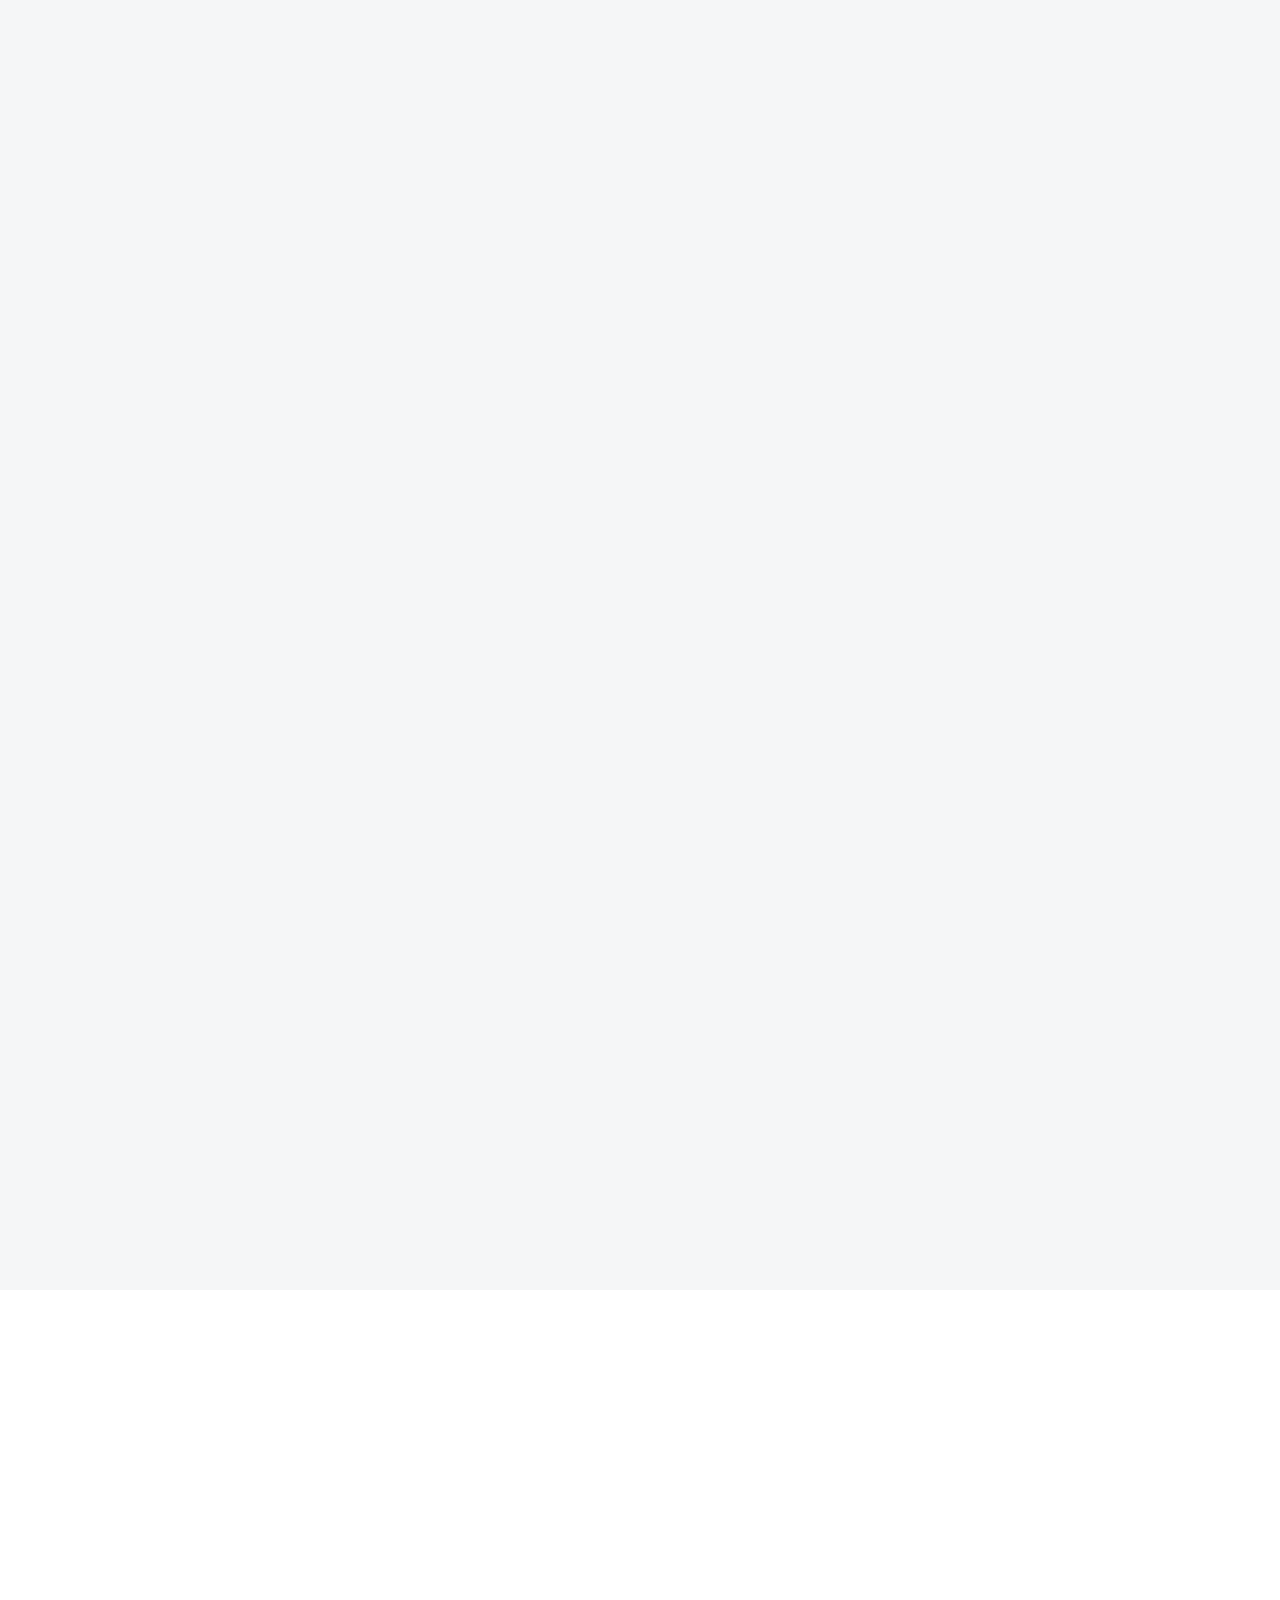
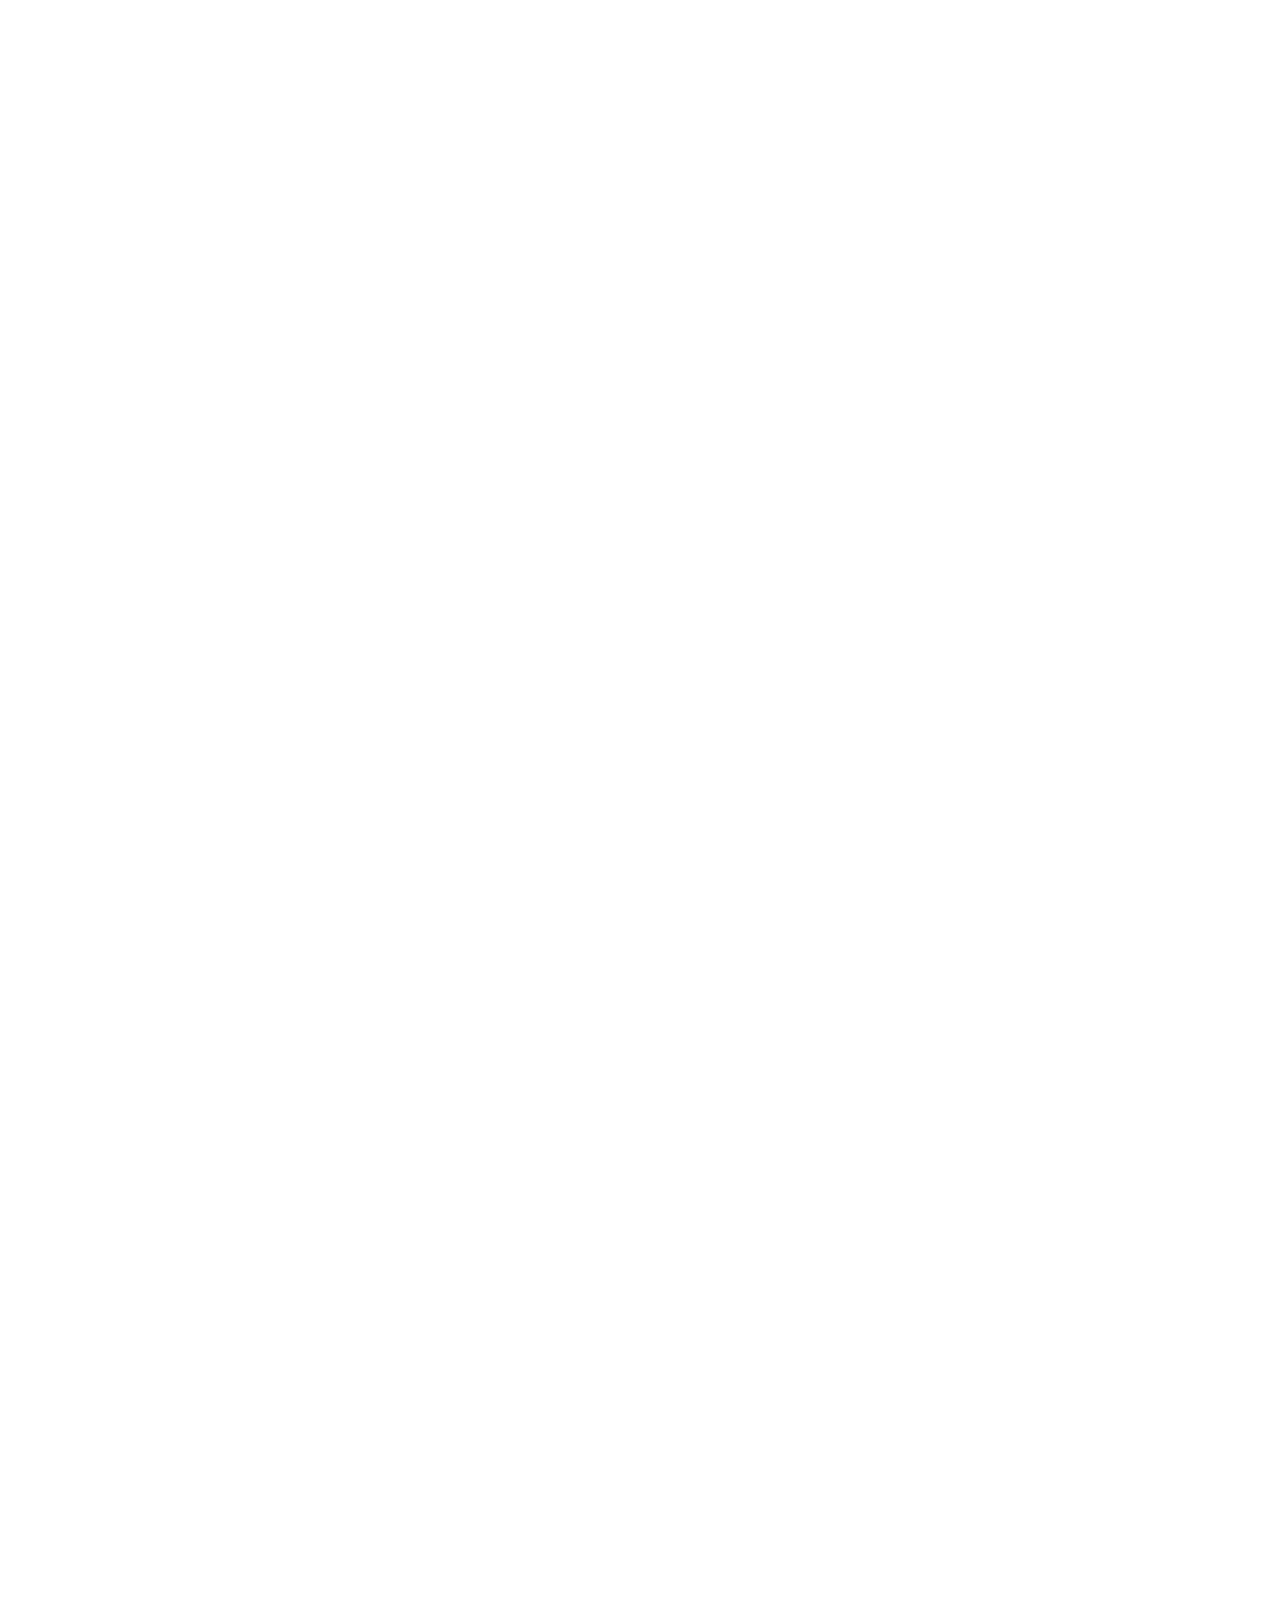
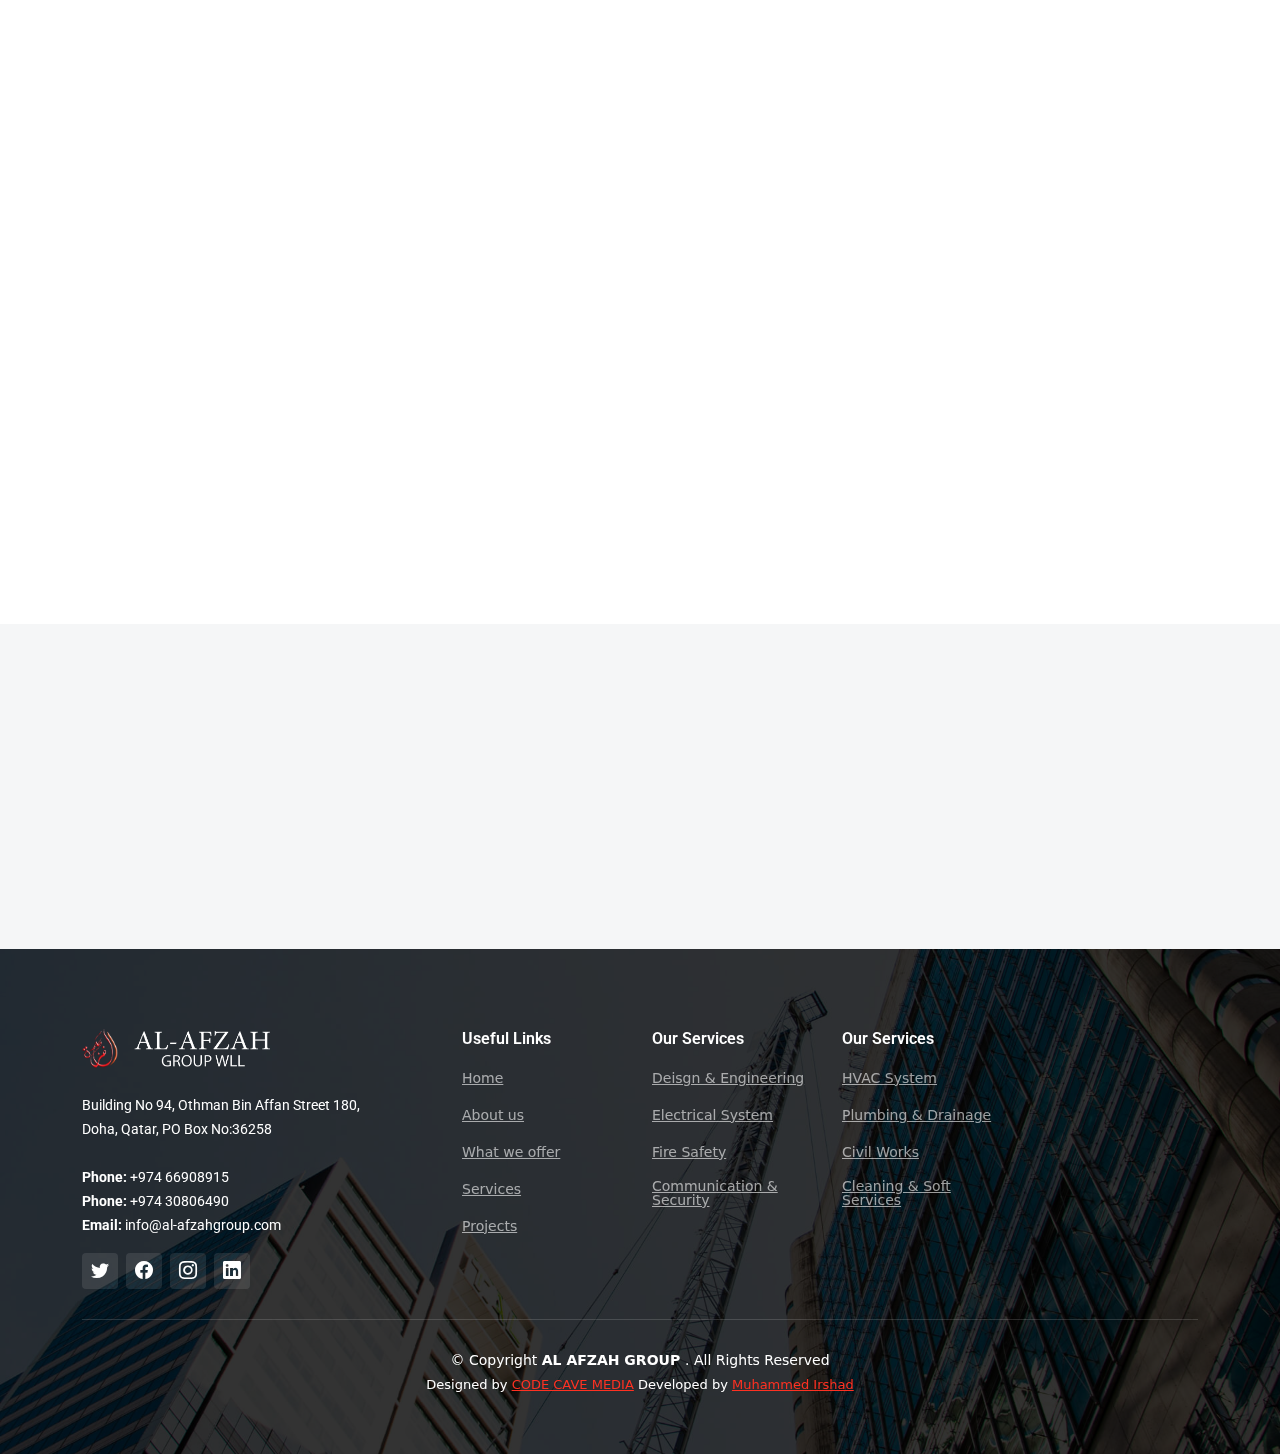
==== commit d3e427e8: "minor update" ====
--- a/index.html
+++ b/index.html
@@ -147,8 +147,8 @@
     <!-- ======= Hero Section ======= -->
     <section id="hero" class="hero">
       <div class="info d-flex align-items-center">
-        <div class="container">
-          <div class="row justify-content-center">
+        <div class="container" style="padding-top: 100px">
+          <div class="row justify-content-center" style="height: 100%">
             <div class="col-lg-6 text-center main-heading-div">
               <h2 data-aos="fade-down">Welcome to <span>Al-AFZAH</span></h2>
               <p data-aos="fade-up">
@@ -164,25 +164,25 @@
                 class="btn-get-started"
                 >Get Started</a
               >
-              <ul class="large-gap busisness-domain-ul" style="">
-                <li>
-                  <i class="bi bi-check-circle color-red"></i>
-                  <span>Building Materials Supply</span>
-                </li>
-                <li>
-                  <i class="bi bi-check-circle color-red"></i>
-                  <span>Contracting and Construction </span>
-                </li>
-                <li>
-                  <i class="bi bi-check-circle color-red"></i>
-                  <span>Cleaning And Soft Services</span>
-                </li>
-                <li>
-                  <i class="bi bi-check-circle color-red"></i>
-                  <span>Annual Maintaince COntract</span>
-                </li>
-              </ul>
-            </div>
+            </div>
+            <ul class="large-gap busisness-domain-ul">
+              <li  data-aos="fade-up">
+                <i class="bi bi-check-circle color-red"></i>
+                <span>Building Materials Supply</span>
+              </li>
+              <li data-aos="fade-down">
+                <i class="bi bi-check-circle color-red"></i>
+                <span>Contracting and Construction </span>
+              </li>
+              <li data-aos="fade-up">
+                <i class="bi bi-check-circle color-red"></i>
+                <span>Cleaning And Soft Services</span>
+              </li>
+              <li data-aos="fade-down">
+                <i class="bi bi-check-circle color-red"></i>
+                <span>Annual Maintaince Contract</span>
+              </li>
+            </ul>
           </div>
         </div>
       </div>
@@ -532,7 +532,13 @@
               >
                 <i class="fa-solid fa-bolt flex-shrink-0"></i>
                 <div>
-                  <h4><a href="service-details.html#electrical-system-details" class="stretched-link">Electrical Work</a></h4>
+                  <h4>
+                    <a
+                      href="service-details.html#electrical-system-details"
+                      class="stretched-link"
+                      >Electrical Work</a
+                    >
+                  </h4>
                   <p>
                     We provide expert electrical work, including installation,
                     maintenance, and repair of wiring, lighting, and power
@@ -550,7 +556,11 @@
                 <i class="fa-solid fa-fire-flame-curved flex-shrink-0"></i>
                 <div>
                   <h4>
-                    <a href="service-details.html#fire-system-details" class="stretched-link">Fire Safety Systems</a>
+                    <a
+                      href="service-details.html#fire-system-details"
+                      class="stretched-link"
+                      >Fire Safety Systems</a
+                    >
                   </h4>
                   <p>
                     We offer comprehensive fire safety systems, including
@@ -568,7 +578,13 @@
               >
                 <i class="fas fa-snowflake flex-shrink-0"></i>
                 <div>
-                  <h4><a href="service-details.html#hvax-system-details" class="stretched-link">HVAC Works</a></h4>
+                  <h4>
+                    <a
+                      href="service-details.html#hvax-system-details"
+                      class="stretched-link"
+                      >HVAC Works</a
+                    >
+                  </h4>
                   <p>
                     We deliver comprehensive HVAC works, focusing on system
                     design, optimization, ductwork, and climate control for
@@ -586,7 +602,9 @@
                 <i class="fa-solid fa-wrench flex-shrink-0"></i>
                 <div>
                   <h4>
-                    <a href="service-details.html#plumbing-drainage-details" class="stretched-link"
+                    <a
+                      href="service-details.html#plumbing-drainage-details"
+                      class="stretched-link"
                       >Plumbing & Drainage Work</a
                     >
                   </h4>
@@ -606,7 +624,9 @@
                 <i class="fa-solid fa-broom flex-shrink-0"></i>
                 <div>
                   <h4>
-                    <a href="service-details.html#cleaning-soft-details" class="stretched-link"
+                    <a
+                      href="service-details.html#cleaning-soft-details"
+                      class="stretched-link"
                       >Cleaning & Soft Service</a
                     >
                   </h4>
@@ -637,7 +657,9 @@
                 <i class="fas fa-cogs flex-shrink-0"></i>
                 <div>
                   <h4>
-                    <a href="service-details.html#communication-safety-details" class="stretched-link"
+                    <a
+                      href="service-details.html#communication-safety-details"
+                      class="stretched-link"
                       >ELV & Control System Work</a
                     >
                   </h4>
@@ -658,7 +680,11 @@
                 <i class="fas fa-drafting-compass flex-shrink-0"></i>
                 <div>
                   <h4>
-                    <a href="service-details.html#deisgn-service-details" class="stretched-link">MED Design & Drafting</a>
+                    <a
+                      href="service-details.html#deisgn-service-details"
+                      class="stretched-link"
+                      >MED Design & Drafting</a
+                    >
                   </h4>
                   <p>
                     We provide MED design and drafting services, including
@@ -697,7 +723,11 @@
                 <i class="fas fa-hard-hat flex-shrink-0"></i>
                 <div>
                   <h4>
-                    <a href="service-details.html#civil-work-details" class="stretched-link">Civil & Fitout Works</a>
+                    <a
+                      href="service-details.html#civil-work-details"
+                      class="stretched-link"
+                      >Civil & Fitout Works</a
+                    >
                   </h4>
                   <p>
                     We manage civil and fitout works, covering structural
@@ -790,158 +820,163 @@
     </main>
     <!-- End #main -->
 
-<!-- ======= Footer ======= -->
-<footer id="footer" class="footer">
-  <div class="footer-content position-relative">
-    <div class="container">
-      <div class="row">
-        <div class="col-lg-4 col-md-6">
-          <div class="footer-info">
-            <div
-              class=""
-              style="
-                display: flex;
-                gap: 1rem;
-                align-items: center;
-                margin-bottom: 1.5rem;
-              "
+    <!-- ======= Footer ======= -->
+    <footer id="footer" class="footer">
+      <div class="footer-content position-relative">
+        <div class="container">
+          <div class="row">
+            <div class="col-lg-4 col-md-6">
+              <div class="footer-info">
+                <div
+                  class=""
+                  style="
+                    display: flex;
+                    gap: 1rem;
+                    align-items: center;
+                    margin-bottom: 1.5rem;
+                  "
+                >
+                  <img
+                    src="./assets/img/logoImage.png"
+                    alt=""
+                    width="36px"
+                    height="40px"
+                  />
+                  <img
+                    src="./assets/img/logoText.png"
+                    alt=""
+                    width="137px"
+                    height="40px"
+                  />
+                </div>
+                <p>
+                  Building No 94, Othman Bin Affan Street 180, <br />
+                  Doha, Qatar, PO Box No:36258
+                  <br /><br />
+                  <strong>Phone:</strong> +974 66908915<br />
+                  <strong>Phone:</strong> +974 30806490<br />
+                  <strong>Email:</strong> info@al-afzahgroup.com<br />
+                </p>
+                <div class="social-links d-flex mt-3">
+                  <a
+                    href="#"
+                    class="d-flex align-items-center justify-content-center"
+                    ><i class="bi bi-twitter"></i
+                  ></a>
+                  <a
+                    href="#"
+                    class="d-flex align-items-center justify-content-center"
+                    ><i class="bi bi-facebook"></i
+                  ></a>
+                  <a
+                    href="#"
+                    class="d-flex align-items-center justify-content-center"
+                    ><i class="bi bi-instagram"></i
+                  ></a>
+                  <a
+                    href="#"
+                    class="d-flex align-items-center justify-content-center"
+                    ><i class="bi bi-linkedin"></i
+                  ></a>
+                </div>
+              </div>
+            </div>
+            <!-- End footer info column-->
+
+            <div class="col-lg-2 col-md-3 footer-links">
+              <h4>Useful Links</h4>
+              <ul>
+                <li><a href="#">Home</a></li>
+                <li><a href="/about.html">About us</a></li>
+                <li><a href="#services">What we offer</a></li>
+                <li><a href="#alt-services">Services</a></li>
+                <li><a href="#projects">Projects</a></li>
+              </ul>
+            </div>
+            <!-- End footer links column-->
+
+            <div class="col-lg-2 col-md-3 footer-links">
+              <h4>Our Services</h4>
+              <ul>
+                <li>
+                  <a href="service-details.html#deisgn-service-details"
+                    >Deisgn & Engineering</a
+                  >
+                </li>
+                <li>
+                  <a href="service-details.html#electrical-system-details"
+                    >Electrical System</a
+                  >
+                </li>
+                <li>
+                  <a href="service-details.html#fire-system-details"
+                    >Fire Safety</a
+                  >
+                </li>
+                <li>
+                  <a href="service-details.html#communication-safety-details"
+                    >Communication & Security</a
+                  >
+                </li>
+              </ul>
+            </div>
+            <!-- End footer links column-->
+
+            <div class="col-lg-2 col-md-3 footer-links">
+              <h4>Our Services</h4>
+              <ul>
+                <li>
+                  <a href="service-details.html#hvax-system-details"
+                    >HVAC System</a
+                  >
+                </li>
+                <li>
+                  <a href="service-details.html#plumbing-drainage-details"
+                    >Plumbing & Drainage</a
+                  >
+                </li>
+                <li>
+                  <a href="service-details.html#civil-work-details"
+                    >Civil Works</a
+                  >
+                </li>
+                <li>
+                  <a href="service-details.html#cleaning-soft-details"
+                    >Cleaning & Soft Services</a
+                  >
+                </li>
+              </ul>
+            </div>
+            <!-- End footer links column-->
+            <!-- End footer links column-->
+          </div>
+        </div>
+      </div>
+
+      <div class="footer-legal text-center position-relative">
+        <div class="container">
+          <div class="copyright">
+            &copy; Copyright <strong><span>AL AFZAH GROUP </span></strong>. All
+            Rights Reserved
+          </div>
+          <div class="credits">
+            <!-- All the links in the footer should remain intact. -->
+            <!-- You can delete the links only if you purchased the pro version. -->
+            <!-- Licensing information: https://bootstrapmade.com/license/ -->
+            <!-- Purchase the pro version with working PHP/AJAX contact form: https://bootstrapmade.com/upconstruction-bootstrap-construction-website-template/ -->
+            Designed by
+            <a href="https://www.instagram.com/codecave.media.in/"
+              >CODE CAVE MEDIA</a
             >
-              <img
-                src="./assets/img/logoImage.png"
-                alt=""
-                width="36px"
-                height="40px"
-              />
-              <img
-                src="./assets/img/logoText.png"
-                alt=""
-                width="137px"
-                height="40px"
-              />
-            </div>
-            <p>
-              Building No 94, Othman Bin Affan Street 180, <br />
-              Doha, Qatar, PO Box No:36258
-              <br /><br />
-              <strong>Phone:</strong> +974 66908915<br />
-              <strong>Phone:</strong> +974 30806490<br />
-              <strong>Email:</strong> info@al-afzahgroup.com<br />
-            </p>
-            <div class="social-links d-flex mt-3">
-              <a
-                href="#"
-                class="d-flex align-items-center justify-content-center"
-                ><i class="bi bi-twitter"></i
-              ></a>
-              <a
-                href="#"
-                class="d-flex align-items-center justify-content-center"
-                ><i class="bi bi-facebook"></i
-              ></a>
-              <a
-                href="#"
-                class="d-flex align-items-center justify-content-center"
-                ><i class="bi bi-instagram"></i
-              ></a>
-              <a
-                href="#"
-                class="d-flex align-items-center justify-content-center"
-                ><i class="bi bi-linkedin"></i
-              ></a>
-            </div>
+            Developed by
+            <a href="https://www.linkedin.com/in/muhammed-irshad-81985b287/"
+              >Muhammed Irshad</a
+            >
           </div>
         </div>
-        <!-- End footer info column-->
-
-        <div class="col-lg-2 col-md-3 footer-links">
-          <h4>Useful Links</h4>
-          <ul>
-            <li><a href="#">Home</a></li>
-            <li><a href="/about.html">About us</a></li>
-            <li><a href="#services">What we offer</a></li>
-            <li><a href="#alt-services">Services</a></li>
-            <li><a href="#projects">Projects</a></li>
-          </ul>
-        </div>
-        <!-- End footer links column-->
-
-        <div class="col-lg-2 col-md-3 footer-links">
-          <h4>Our Services</h4>
-          <ul>
-            <li>
-              <a href="service-details.html#deisgn-service-details"
-                >Deisgn & Engineering</a
-              >
-            </li>
-            <li>
-              <a href="service-details.html#electrical-system-details"
-                >Electrical System</a
-              >
-            </li>
-            <li>
-              <a href="service-details.html#fire-system-details"
-                >Fire Safety</a
-              >
-            </li>
-            <li>
-              <a href="service-details.html#communication-safety-details"
-                >Communication & Security</a
-              >
-            </li>
-          </ul>
-        </div>
-        <!-- End footer links column-->
-
-        <div class="col-lg-2 col-md-3 footer-links">
-          <h4>Our Services</h4>
-          <ul>
-            <li>
-              <a href="service-details.html#hvax-system-details"
-                >HVAC System</a
-              >
-            </li>
-            <li>
-              <a href="service-details.html#plumbing-drainage-details"
-                >Plumbing & Drainage</a
-              >
-            </li>
-            <li>
-              <a href="service-details.html#civil-work-details"
-                >Civil Works</a
-              >
-            </li>
-            <li>
-              <a href="service-details.html#cleaning-soft-details"
-                >Cleaning & Soft Services</a
-              >
-            </li>
-          </ul>
-        </div>
-        <!-- End footer links column-->
-        <!-- End footer links column-->
       </div>
-    </div>
-  </div>
-
-  <div class="footer-legal text-center position-relative">
-    <div class="container">
-      <div class="copyright">
-        &copy; Copyright <strong><span>AL AFZAH GROUP </span></strong>. All
-        Rights Reserved
-      </div>
-      <div class="credits">
-        <!-- All the links in the footer should remain intact. -->
-        <!-- You can delete the links only if you purchased the pro version. -->
-        <!-- Licensing information: https://bootstrapmade.com/license/ -->
-        <!-- Purchase the pro version with working PHP/AJAX contact form: https://bootstrapmade.com/upconstruction-bootstrap-construction-website-template/ -->
-        Designed by
-        <a href="https://www.instagram.com/codecave.media.in/">CODE CAVE MEDIA</a> Developed
-        by <a href="https://www.linkedin.com/in/muhammed-irshad-81985b287/">Muhammed Irshad</a>
-      </div>
-    </div>
-  </div>
-</footer>
-<!-- End Footer -->
+    </footer>
+    <!-- End Footer -->
 
     <a
       href="#"
@@ -984,7 +1019,7 @@
 
           try {
             const response = await fetch(
-              "https://portfolio-5q0o.onrender.com/api/quotation/",
+              "https://irshad0722.pythonanywhere.com/api/quotation/",
               {
                 method: "POST",
                 headers: {
--- a/assets/css/main.css
+++ b/assets/css/main.css
@@ -2871,6 +2871,9 @@
   .main-heading-div h2 {
     font-size: 1rem !important;
   }
+  .busisness-domain-ul li {
+    font-size: 0.9rem;
+  }
 }
 @media (max-width: 487px) {
   .main-heading-div h2 {
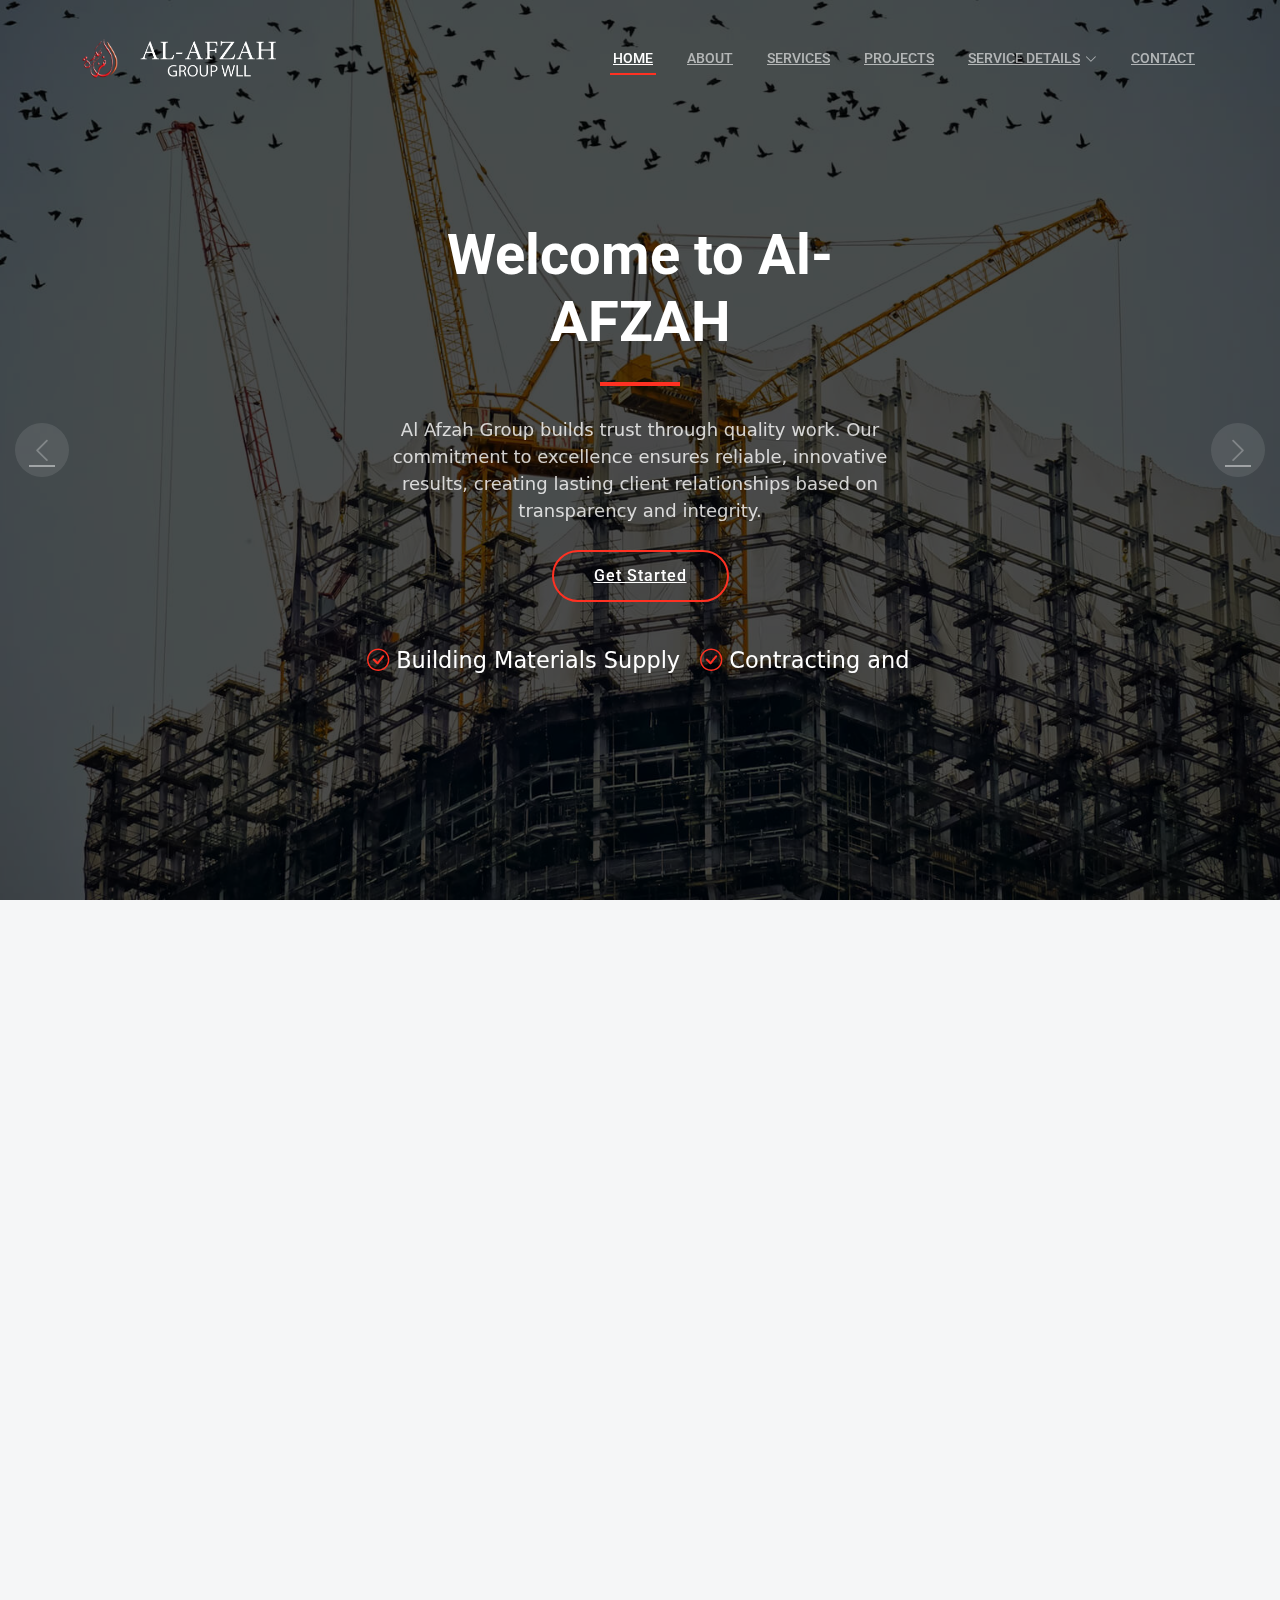
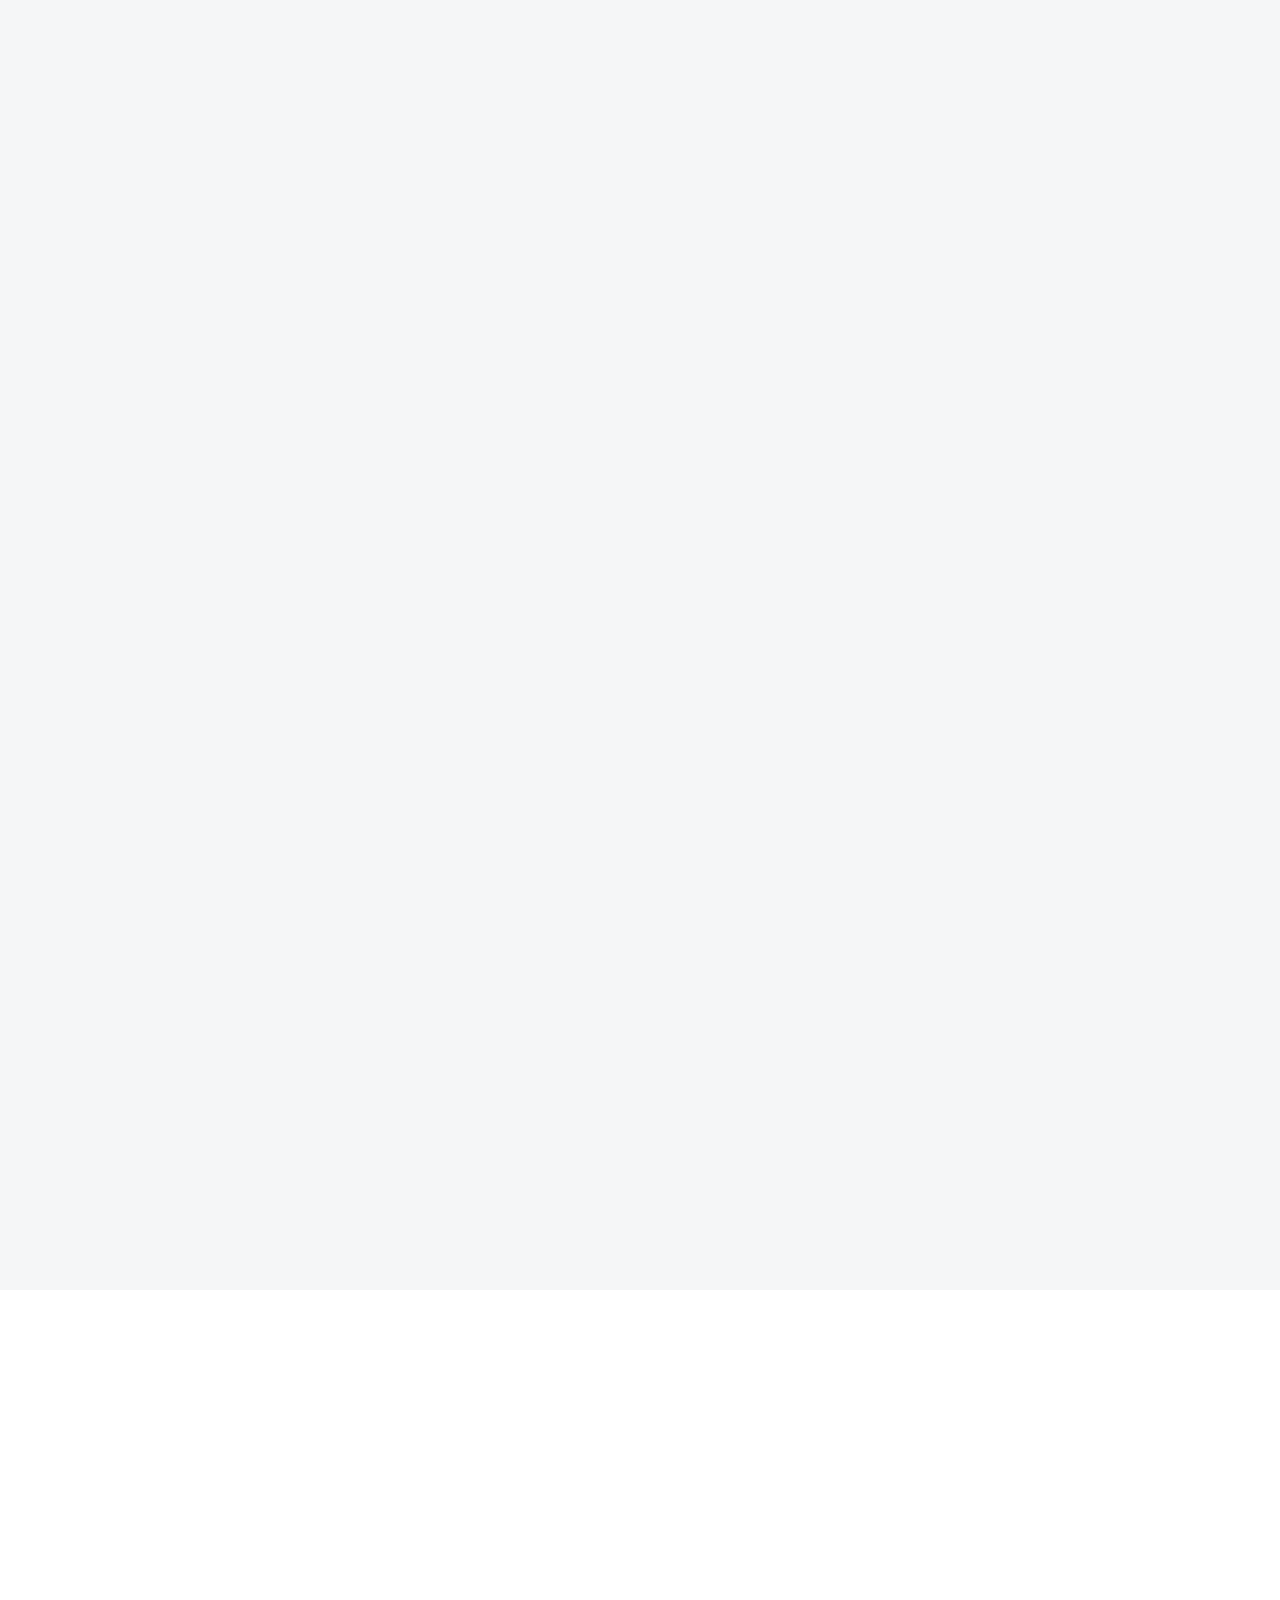
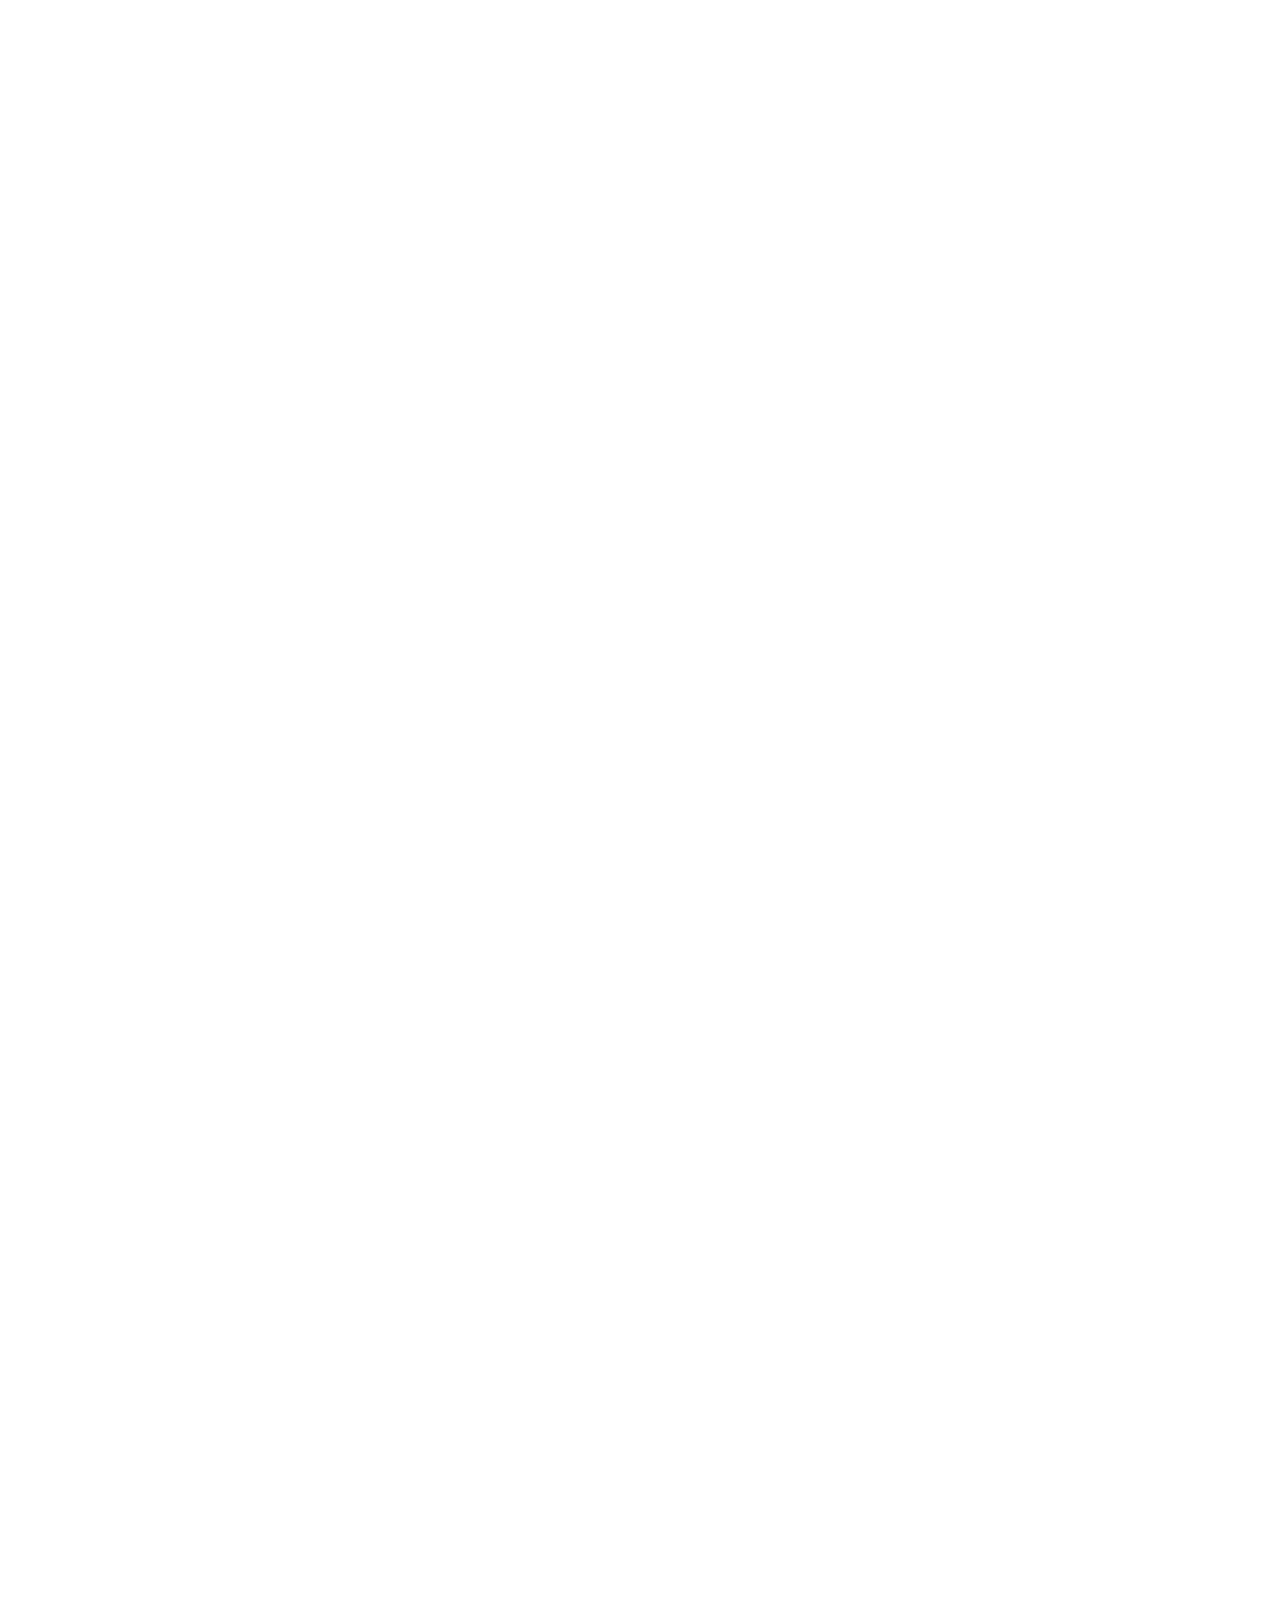
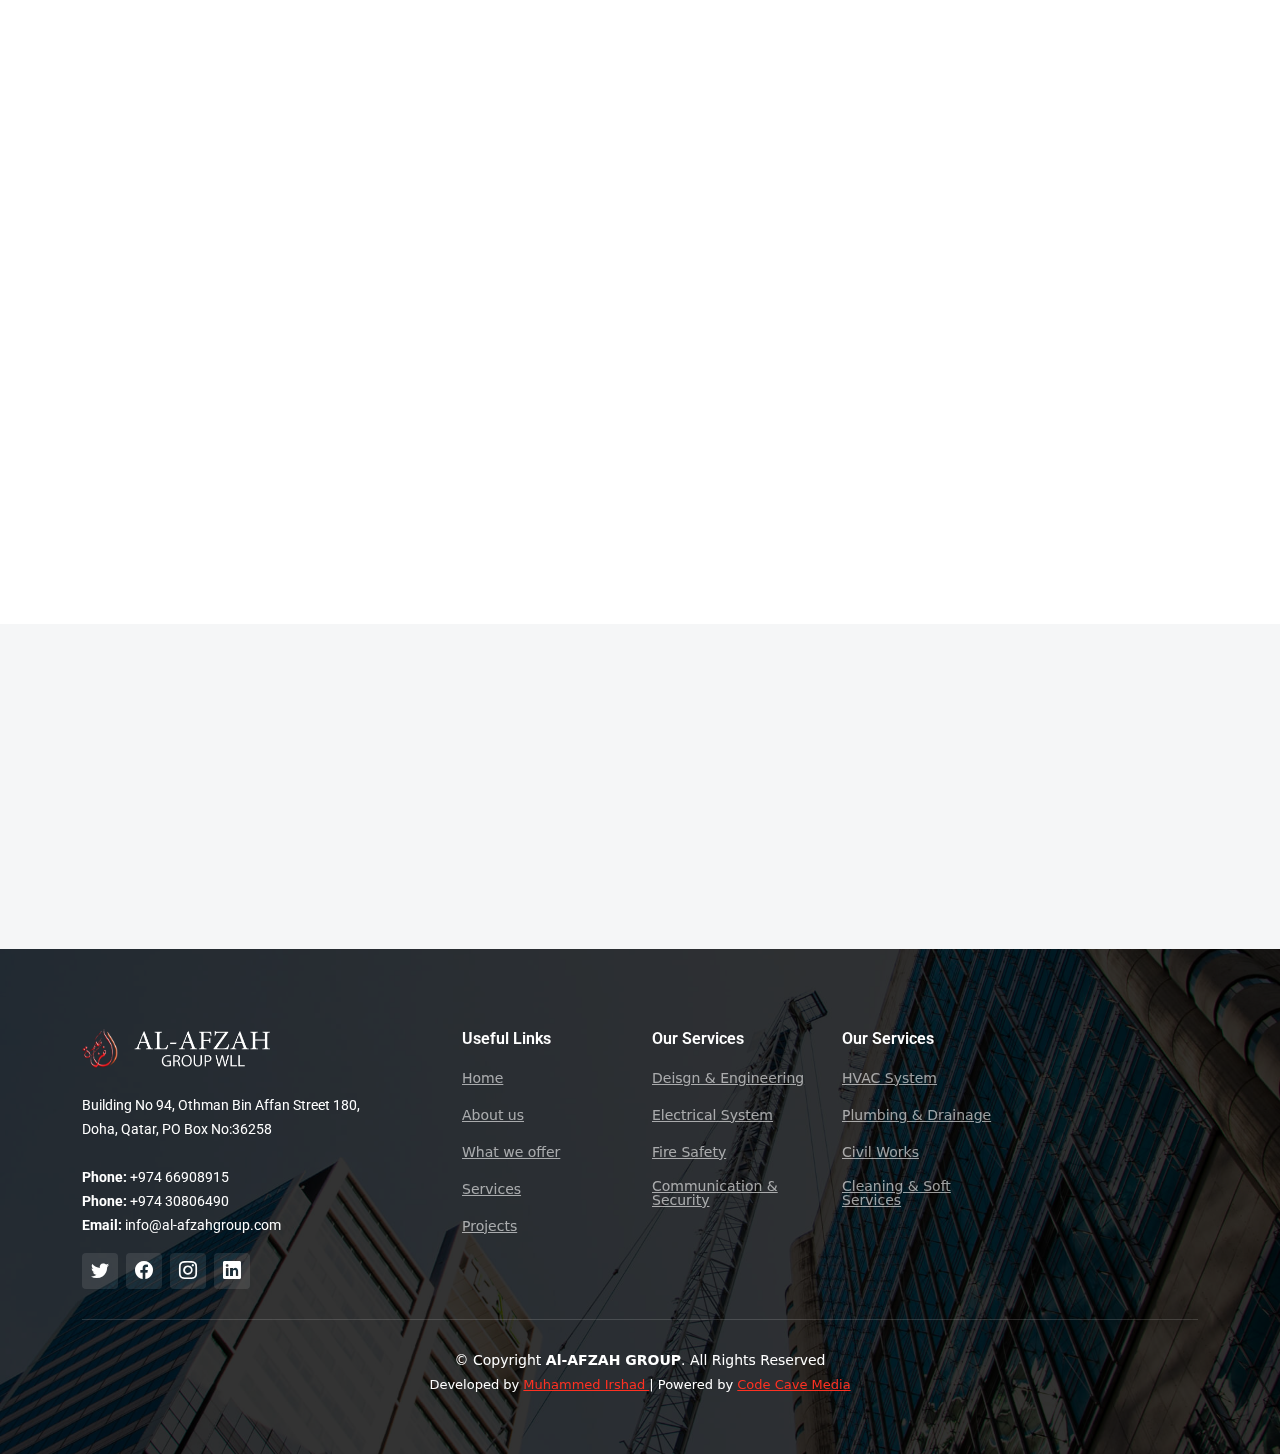
==== commit ecabbdc7: "Deisgn minor changes" ====
--- a/index.html
+++ b/index.html
@@ -147,8 +147,8 @@
     <!-- ======= Hero Section ======= -->
     <section id="hero" class="hero">
       <div class="info d-flex align-items-center">
-        <div class="container" style="padding-top: 100px">
-          <div class="row justify-content-center" style="height: 100%">
+        <div class="container">
+          <div class="row justify-content-center">
             <div class="col-lg-6 text-center main-heading-div">
               <h2 data-aos="fade-down">Welcome to <span>Al-AFZAH</span></h2>
               <p data-aos="fade-up">
@@ -164,25 +164,29 @@
                 class="btn-get-started"
                 >Get Started</a
               >
-            </div>
-            <ul class="large-gap busisness-domain-ul">
-              <li  data-aos="fade-up">
-                <i class="bi bi-check-circle color-red"></i>
-                <span>Building Materials Supply</span>
-              </li>
-              <li data-aos="fade-down">
-                <i class="bi bi-check-circle color-red"></i>
-                <span>Contracting and Construction </span>
-              </li>
-              <li data-aos="fade-up">
-                <i class="bi bi-check-circle color-red"></i>
-                <span>Cleaning And Soft Services</span>
-              </li>
-              <li data-aos="fade-down">
-                <i class="bi bi-check-circle color-red"></i>
-                <span>Annual Maintaince Contract</span>
-              </li>
-            </ul>
+              <div class="large-gap busisness-domain-container">
+                <div class="busisness-domain-ul">
+  
+                  <li  data-aos="fade-up">
+                    <i class="bi bi-check-circle color-red"></i>
+                    <span>Building Materials Supply</span>
+                  </li>
+                  <li data-aos="fade-down">
+                    <i class="bi bi-check-circle color-red"></i>
+                    <span>Contracting and Construction </span>
+                  </li>
+                  <li data-aos="fade-up">
+                    <i class="bi bi-check-circle color-red"></i>
+                    <span>Cleaning And Soft Services</span>
+                  </li>
+                  <li data-aos="fade-down">
+                    <i class="bi bi-check-circle color-red"></i>
+                    <span>Annual Maintaince Contract</span>
+                  </li>
+                </div>
+                
+              </div>
+            </div>
           </div>
         </div>
       </div>
@@ -532,13 +536,7 @@
               >
                 <i class="fa-solid fa-bolt flex-shrink-0"></i>
                 <div>
-                  <h4>
-                    <a
-                      href="service-details.html#electrical-system-details"
-                      class="stretched-link"
-                      >Electrical Work</a
-                    >
-                  </h4>
+                  <h4><a href="service-details.html#electrical-system-details" class="stretched-link">Electrical Work</a></h4>
                   <p>
                     We provide expert electrical work, including installation,
                     maintenance, and repair of wiring, lighting, and power
@@ -556,11 +554,7 @@
                 <i class="fa-solid fa-fire-flame-curved flex-shrink-0"></i>
                 <div>
                   <h4>
-                    <a
-                      href="service-details.html#fire-system-details"
-                      class="stretched-link"
-                      >Fire Safety Systems</a
-                    >
+                    <a href="service-details.html#fire-system-details" class="stretched-link">Fire Safety Systems</a>
                   </h4>
                   <p>
                     We offer comprehensive fire safety systems, including
@@ -578,13 +572,7 @@
               >
                 <i class="fas fa-snowflake flex-shrink-0"></i>
                 <div>
-                  <h4>
-                    <a
-                      href="service-details.html#hvax-system-details"
-                      class="stretched-link"
-                      >HVAC Works</a
-                    >
-                  </h4>
+                  <h4><a href="service-details.html#hvax-system-details" class="stretched-link">HVAC Works</a></h4>
                   <p>
                     We deliver comprehensive HVAC works, focusing on system
                     design, optimization, ductwork, and climate control for
@@ -602,9 +590,7 @@
                 <i class="fa-solid fa-wrench flex-shrink-0"></i>
                 <div>
                   <h4>
-                    <a
-                      href="service-details.html#plumbing-drainage-details"
-                      class="stretched-link"
+                    <a href="service-details.html#plumbing-drainage-details" class="stretched-link"
                       >Plumbing & Drainage Work</a
                     >
                   </h4>
@@ -624,9 +610,7 @@
                 <i class="fa-solid fa-broom flex-shrink-0"></i>
                 <div>
                   <h4>
-                    <a
-                      href="service-details.html#cleaning-soft-details"
-                      class="stretched-link"
+                    <a href="service-details.html#cleaning-soft-details" class="stretched-link"
                       >Cleaning & Soft Service</a
                     >
                   </h4>
@@ -657,9 +641,7 @@
                 <i class="fas fa-cogs flex-shrink-0"></i>
                 <div>
                   <h4>
-                    <a
-                      href="service-details.html#communication-safety-details"
-                      class="stretched-link"
+                    <a href="service-details.html#communication-safety-details" class="stretched-link"
                       >ELV & Control System Work</a
                     >
                   </h4>
@@ -680,11 +662,7 @@
                 <i class="fas fa-drafting-compass flex-shrink-0"></i>
                 <div>
                   <h4>
-                    <a
-                      href="service-details.html#deisgn-service-details"
-                      class="stretched-link"
-                      >MED Design & Drafting</a
-                    >
+                    <a href="service-details.html#deisgn-service-details" class="stretched-link">MED Design & Drafting</a>
                   </h4>
                   <p>
                     We provide MED design and drafting services, including
@@ -723,11 +701,7 @@
                 <i class="fas fa-hard-hat flex-shrink-0"></i>
                 <div>
                   <h4>
-                    <a
-                      href="service-details.html#civil-work-details"
-                      class="stretched-link"
-                      >Civil & Fitout Works</a
-                    >
+                    <a href="service-details.html#civil-work-details" class="stretched-link">Civil & Fitout Works</a>
                   </h4>
                   <p>
                     We manage civil and fitout works, covering structural
@@ -820,163 +794,156 @@
     </main>
     <!-- End #main -->
 
-    <!-- ======= Footer ======= -->
-    <footer id="footer" class="footer">
-      <div class="footer-content position-relative">
-        <div class="container">
-          <div class="row">
-            <div class="col-lg-4 col-md-6">
-              <div class="footer-info">
-                <div
-                  class=""
-                  style="
-                    display: flex;
-                    gap: 1rem;
-                    align-items: center;
-                    margin-bottom: 1.5rem;
-                  "
-                >
-                  <img
-                    src="./assets/img/logoImage.png"
-                    alt=""
-                    width="36px"
-                    height="40px"
-                  />
-                  <img
-                    src="./assets/img/logoText.png"
-                    alt=""
-                    width="137px"
-                    height="40px"
-                  />
-                </div>
-                <p>
-                  Building No 94, Othman Bin Affan Street 180, <br />
-                  Doha, Qatar, PO Box No:36258
-                  <br /><br />
-                  <strong>Phone:</strong> +974 66908915<br />
-                  <strong>Phone:</strong> +974 30806490<br />
-                  <strong>Email:</strong> info@al-afzahgroup.com<br />
-                </p>
-                <div class="social-links d-flex mt-3">
-                  <a
-                    href="#"
-                    class="d-flex align-items-center justify-content-center"
-                    ><i class="bi bi-twitter"></i
-                  ></a>
-                  <a
-                    href="#"
-                    class="d-flex align-items-center justify-content-center"
-                    ><i class="bi bi-facebook"></i
-                  ></a>
-                  <a
-                    href="#"
-                    class="d-flex align-items-center justify-content-center"
-                    ><i class="bi bi-instagram"></i
-                  ></a>
-                  <a
-                    href="#"
-                    class="d-flex align-items-center justify-content-center"
-                    ><i class="bi bi-linkedin"></i
-                  ></a>
-                </div>
-              </div>
-            </div>
-            <!-- End footer info column-->
-
-            <div class="col-lg-2 col-md-3 footer-links">
-              <h4>Useful Links</h4>
-              <ul>
-                <li><a href="#">Home</a></li>
-                <li><a href="/about.html">About us</a></li>
-                <li><a href="#services">What we offer</a></li>
-                <li><a href="#alt-services">Services</a></li>
-                <li><a href="#projects">Projects</a></li>
-              </ul>
-            </div>
-            <!-- End footer links column-->
-
-            <div class="col-lg-2 col-md-3 footer-links">
-              <h4>Our Services</h4>
-              <ul>
-                <li>
-                  <a href="service-details.html#deisgn-service-details"
-                    >Deisgn & Engineering</a
+       <!-- ======= Footer ======= -->
+       <footer id="footer" class="footer">
+        <div class="footer-content position-relative">
+          <div class="container">
+            <div class="row">
+              <div class="col-lg-4 col-md-6">
+                <div class="footer-info">
+                  <div
+                    class=""
+                    style="
+                      display: flex;
+                      gap: 1rem;
+                      align-items: center;
+                      margin-bottom: 1.5rem;
+                    "
                   >
-                </li>
-                <li>
-                  <a href="service-details.html#electrical-system-details"
-                    >Electrical System</a
-                  >
-                </li>
-                <li>
-                  <a href="service-details.html#fire-system-details"
-                    >Fire Safety</a
-                  >
-                </li>
-                <li>
-                  <a href="service-details.html#communication-safety-details"
-                    >Communication & Security</a
-                  >
-                </li>
-              </ul>
-            </div>
-            <!-- End footer links column-->
-
-            <div class="col-lg-2 col-md-3 footer-links">
-              <h4>Our Services</h4>
-              <ul>
-                <li>
-                  <a href="service-details.html#hvax-system-details"
-                    >HVAC System</a
-                  >
-                </li>
-                <li>
-                  <a href="service-details.html#plumbing-drainage-details"
-                    >Plumbing & Drainage</a
-                  >
-                </li>
-                <li>
-                  <a href="service-details.html#civil-work-details"
-                    >Civil Works</a
-                  >
-                </li>
-                <li>
-                  <a href="service-details.html#cleaning-soft-details"
-                    >Cleaning & Soft Services</a
-                  >
-                </li>
-              </ul>
-            </div>
-            <!-- End footer links column-->
-            <!-- End footer links column-->
+                    <img
+                      src="./assets/img/logoImage.png"
+                      alt=""
+                      width="36px"
+                      height="40px"
+                    />
+                    <img
+                      src="./assets/img/logoText.png"
+                      alt=""
+                      width="137px"
+                      height="40px"
+                    />
+                  </div>
+                  <p>
+                    Building No 94, Othman Bin Affan Street 180, <br />
+                    Doha, Qatar, PO Box No:36258
+                    <br /><br />
+                    <strong>Phone:</strong> +974 66908915<br />
+                    <strong>Phone:</strong> +974 30806490<br />
+                    <strong>Email:</strong> info@al-afzahgroup.com<br />
+                  </p>
+                  <div class="social-links d-flex mt-3">
+                    <a
+                      href="#"
+                      class="d-flex align-items-center justify-content-center"
+                      ><i class="bi bi-twitter"></i
+                    ></a>
+                    <a
+                      href="#"
+                      class="d-flex align-items-center justify-content-center"
+                      ><i class="bi bi-facebook"></i
+                    ></a>
+                    <a
+                      href="#"
+                      class="d-flex align-items-center justify-content-center"
+                      ><i class="bi bi-instagram"></i
+                    ></a>
+                    <a
+                      href="#"
+                      class="d-flex align-items-center justify-content-center"
+                      ><i class="bi bi-linkedin"></i
+                    ></a>
+                  </div>
+                </div>
+              </div>
+              <!-- End footer info column-->
+  
+              <div class="col-lg-2 col-md-3 footer-links">
+                <h4>Useful Links</h4>
+                <ul>
+                  <li><a href="#">Home</a></li>
+                  <li><a href="/about.html">About us</a></li>
+                  <li><a href="#services">What we offer</a></li>
+                  <li><a href="#alt-services">Services</a></li>
+                  <li><a href="#projects">Projects</a></li>
+                </ul>
+              </div>
+              <!-- End footer links column-->
+  
+              <div class="col-lg-2 col-md-3 footer-links">
+                <h4>Our Services</h4>
+                <ul>
+                  <li>
+                    <a href="service-details.html#deisgn-service-details"
+                      >Deisgn & Engineering</a
+                    >
+                  </li>
+                  <li>
+                    <a href="service-details.html#electrical-system-details"
+                      >Electrical System</a
+                    >
+                  </li>
+                  <li>
+                    <a href="service-details.html#fire-system-details"
+                      >Fire Safety</a
+                    >
+                  </li>
+                  <li>
+                    <a href="service-details.html#communication-safety-details"
+                      >Communication & Security</a
+                    >
+                  </li>
+                </ul>
+              </div>
+              <!-- End footer links column-->
+  
+              <div class="col-lg-2 col-md-3 footer-links">
+                <h4>Our Services</h4>
+                <ul>
+                  <li>
+                    <a href="service-details.html#hvax-system-details"
+                      >HVAC System</a
+                    >
+                  </li>
+                  <li>
+                    <a href="service-details.html#plumbing-drainage-details"
+                      >Plumbing & Drainage</a
+                    >
+                  </li>
+                  <li>
+                    <a href="service-details.html#civil-work-details"
+                      >Civil Works</a
+                    >
+                  </li>
+                  <li>
+                    <a href="service-details.html#cleaning-soft-details"
+                      >Cleaning & Soft Services</a
+                    >
+                  </li>
+                </ul>
+              </div>
+              <!-- End footer links column-->
+              <!-- End footer links column-->
+            </div>
           </div>
         </div>
-      </div>
-
-      <div class="footer-legal text-center position-relative">
-        <div class="container">
-          <div class="copyright">
-            &copy; Copyright <strong><span>AL AFZAH GROUP </span></strong>. All
-            Rights Reserved
-          </div>
-          <div class="credits">
-            <!-- All the links in the footer should remain intact. -->
-            <!-- You can delete the links only if you purchased the pro version. -->
-            <!-- Licensing information: https://bootstrapmade.com/license/ -->
-            <!-- Purchase the pro version with working PHP/AJAX contact form: https://bootstrapmade.com/upconstruction-bootstrap-construction-website-template/ -->
-            Designed by
-            <a href="https://www.instagram.com/codecave.media.in/"
-              >CODE CAVE MEDIA</a
-            >
-            Developed by
-            <a href="https://www.linkedin.com/in/muhammed-irshad-81985b287/"
-              >Muhammed Irshad</a
-            >
+  
+        <div class="footer-legal text-center position-relative">
+          <div class="container">
+            <div class="copyright">
+              &copy; Copyright <strong><span>Al-AFZAH GROUP</span></strong
+              >. All Rights Reserved
+            </div>
+            <div class="credits">
+              Developed by <a href="https://www.linkedin.com/in/muhammed-irshad-81985b287/">Muhammed Irshad </a>| Powered by  <a href="https://www.instagram.com/codecave.media.in/">Code Cave Media</a>
+              <!-- All the links in the footer should remain intact. -->
+              <!-- You can delete the links only if you purchased the pro version. -->
+              <!-- Licensing information: https://bootstrapmade.com/license/ -->
+              <!-- Purchase the pro version with working PHP/AJAX contact form: https://bootstrapmade.com/upconstruction-bootstrap-construction-website-template/ -->
+            </div>
           </div>
         </div>
-      </div>
-    </footer>
-    <!-- End Footer -->
+      </footer>
+      <!-- End Footer -->
 
     <a
       href="#"
@@ -1019,7 +986,7 @@
 
           try {
             const response = await fetch(
-              "https://irshad0722.pythonanywhere.com/api/quotation/",
+              "https://portfolio-5q0o.onrender.com/api/quotation/",
               {
                 method: "POST",
                 headers: {
--- a/assets/css/main.css
+++ b/assets/css/main.css
@@ -2843,37 +2843,37 @@
 .color-red {
   color: var(--color-primary);
 }
+.busisness-domain-container {
+  overflow: hidden;
+  position: relative;
+  width: 100%;
+  margin-top: 2rem;
+}
 .busisness-domain-ul {
+  display: flex; 
+  white-space: nowrap;
+  animation: scroll-horizontal 10s linear infinite; 
   color: white;
-  list-style: none;
-  display: grid;
-  grid-template-columns: 1fr 1fr;
-  gap: 1rem;
-  justify-content: start;
-  margin-top: 3rem;
-  flex-wrap: wrap;
-  padding: 0;
-  padding-left: 1.5rem;
-}
+}
+
 .busisness-domain-ul li {
-  justify-self: start;
-}
-@media (max-width: 768px) {
-  .busisness-domain-ul {
-    padding-top: 3rem;
-    display: flex;
-    width: 100%;
-    max-width: 270px;
-    margin: 0 auto;
-  }
+  display: inline-block; /* Display items in a line */
+  margin-right: 20px; /* Space between items */
+  font-size: 1.4rem;
+}
+
+@keyframes scroll-horizontal {
+   0% {
+      transform: translateX(100%); /* Start from right */
+    }
+    100% {
+      transform: translateX(-1340px); /* Move to left */
+    }
 }
 @media (max-width: 387px) {
   .main-heading-div h2 {
     font-size: 1rem !important;
   }
-  .busisness-domain-ul li {
-    font-size: 0.9rem;
-  }
 }
 @media (max-width: 487px) {
   .main-heading-div h2 {
@@ -2881,6 +2881,9 @@
   }
   .main-heading-div p {
     font-size: 0.9rem !important;
+  }
+  .service-details-header-title {
+    font-size: 2rem !important;
   }
 }
 
@@ -2933,3 +2936,22 @@
   text-align: center;
   font-size: 0.9rem;
 }
+@media (max-width: 768px) {
+  .service-details--card .service-details--card-footer {
+    margin: 0 2rem;
+  }
+  .service-details--card
+    .service-details--card-header
+    .service-details-description {
+    width: 100%;
+    margin-top: 1rem;
+    text-align: center;
+  }
+  .service-details-section-class .container {
+    padding: 0;
+  }
+  .service-details--card-footer > div ul {
+    min-width: 100%;
+    max-width: 100%;
+  }
+}
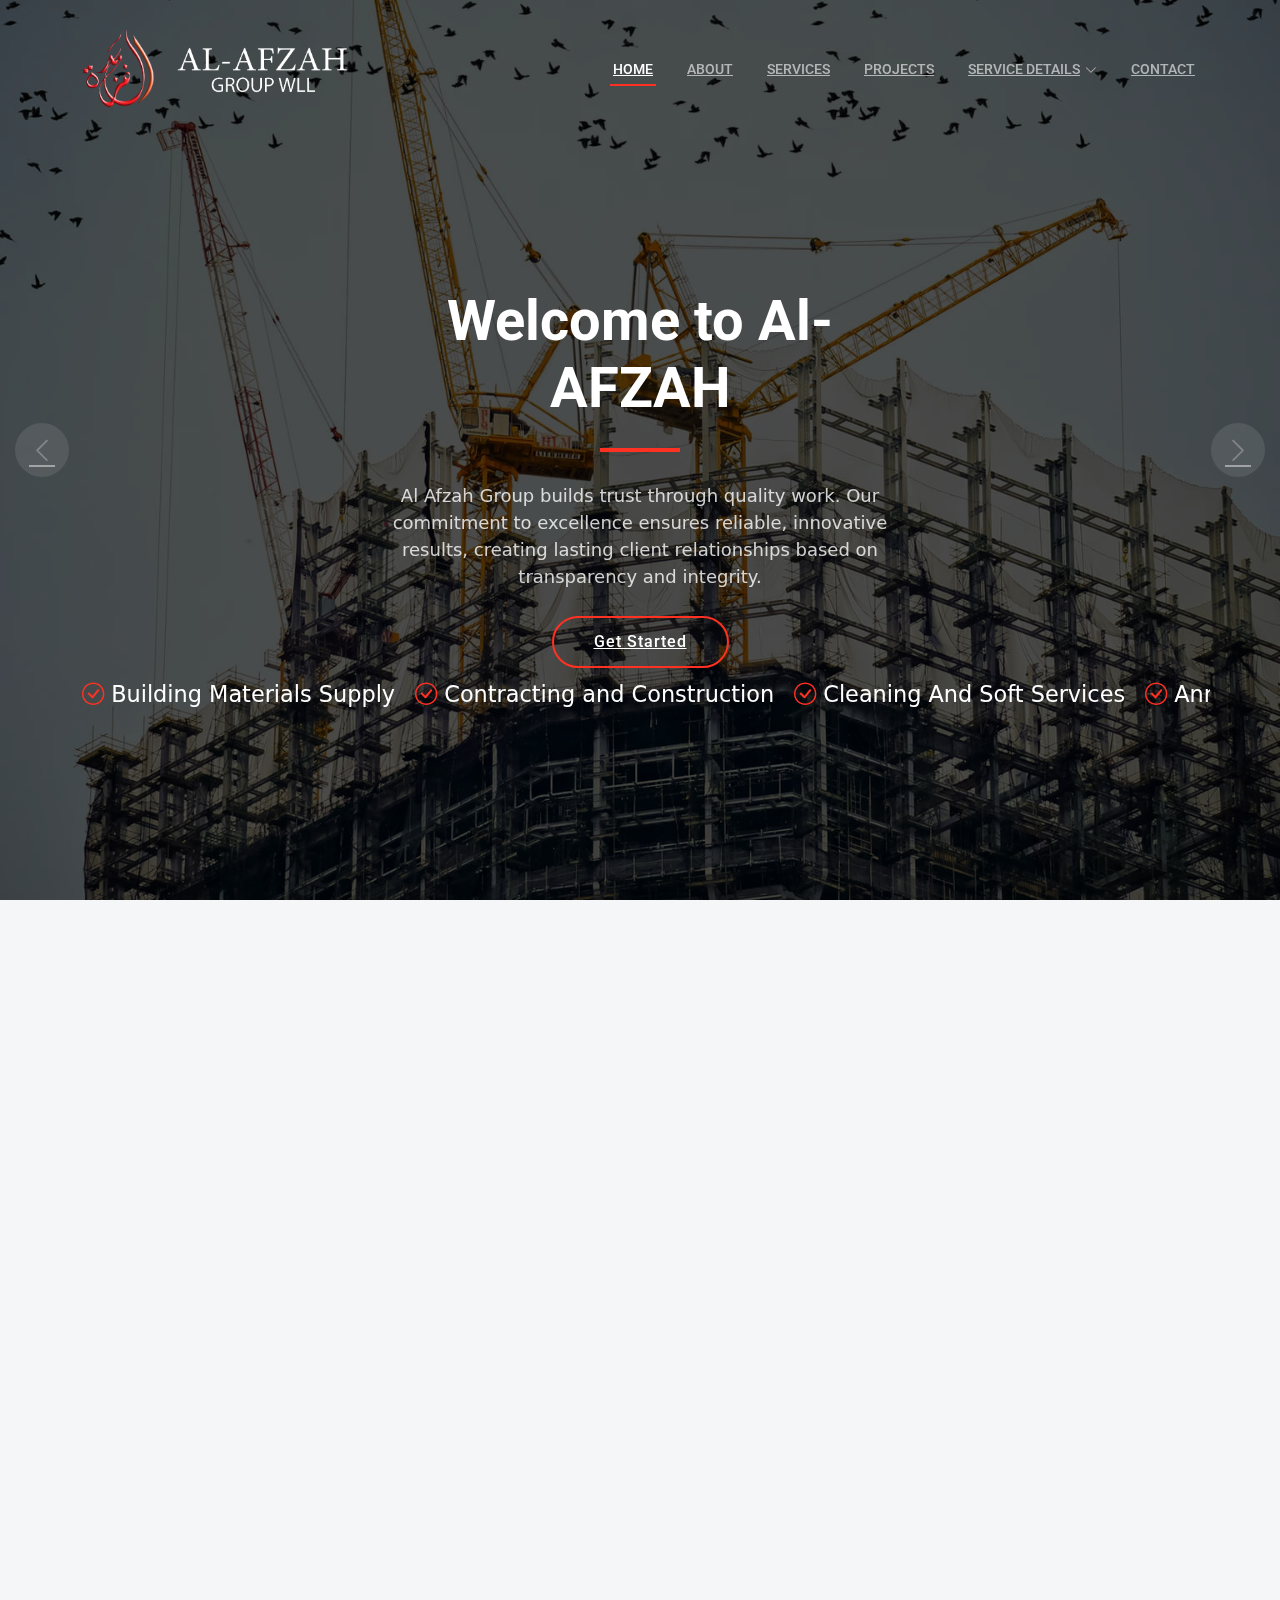
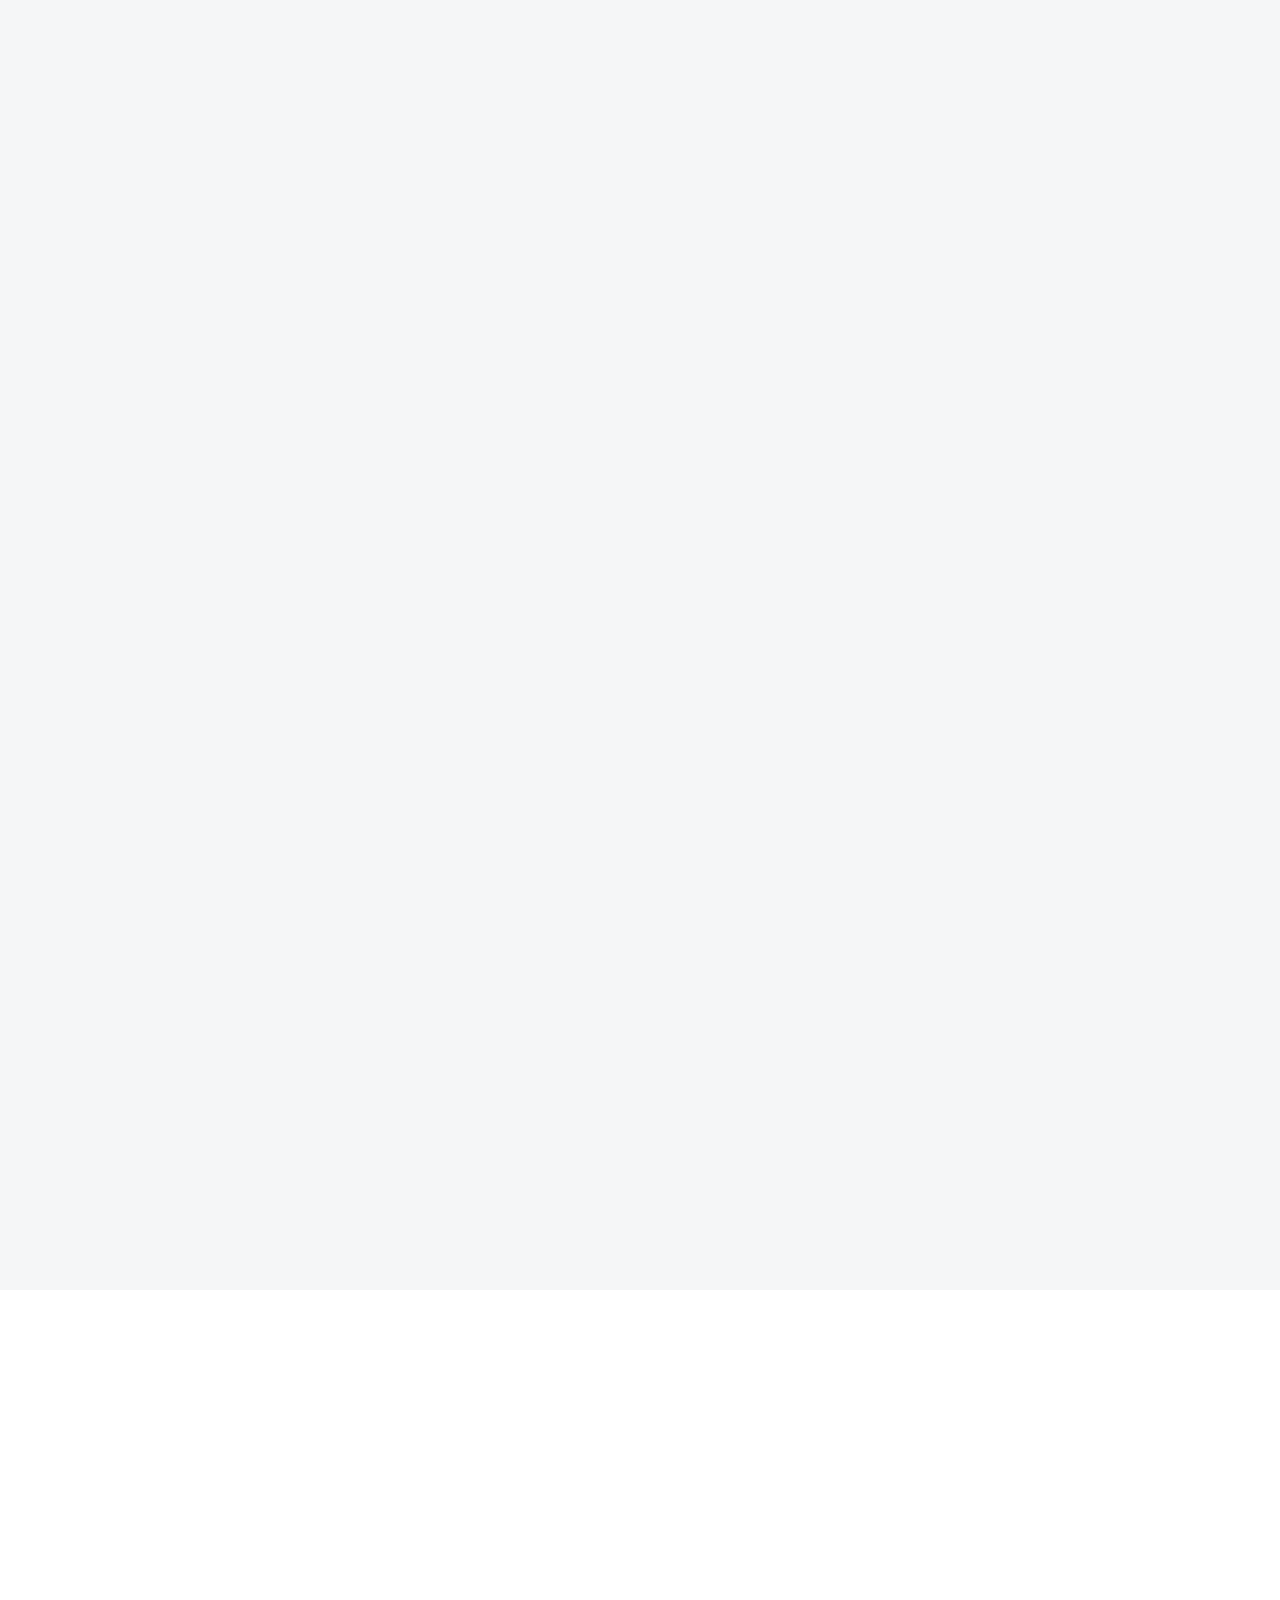
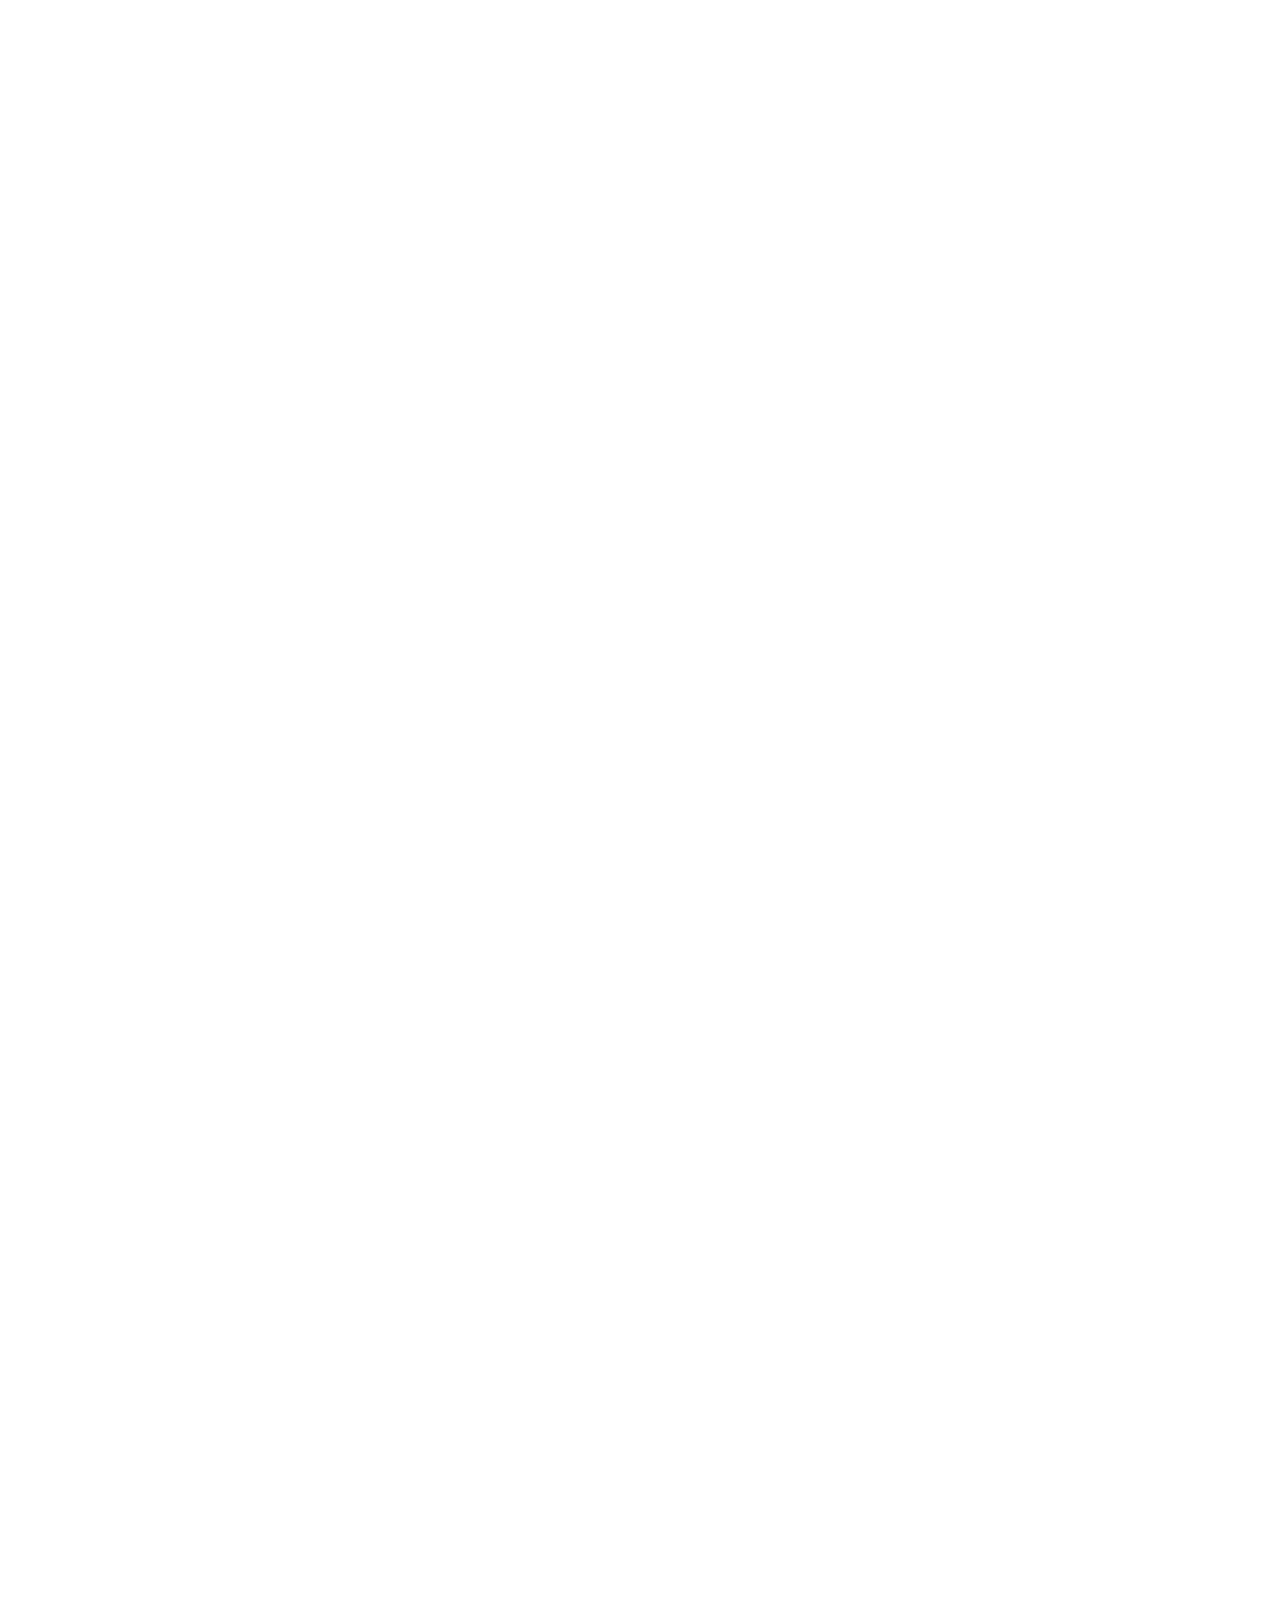
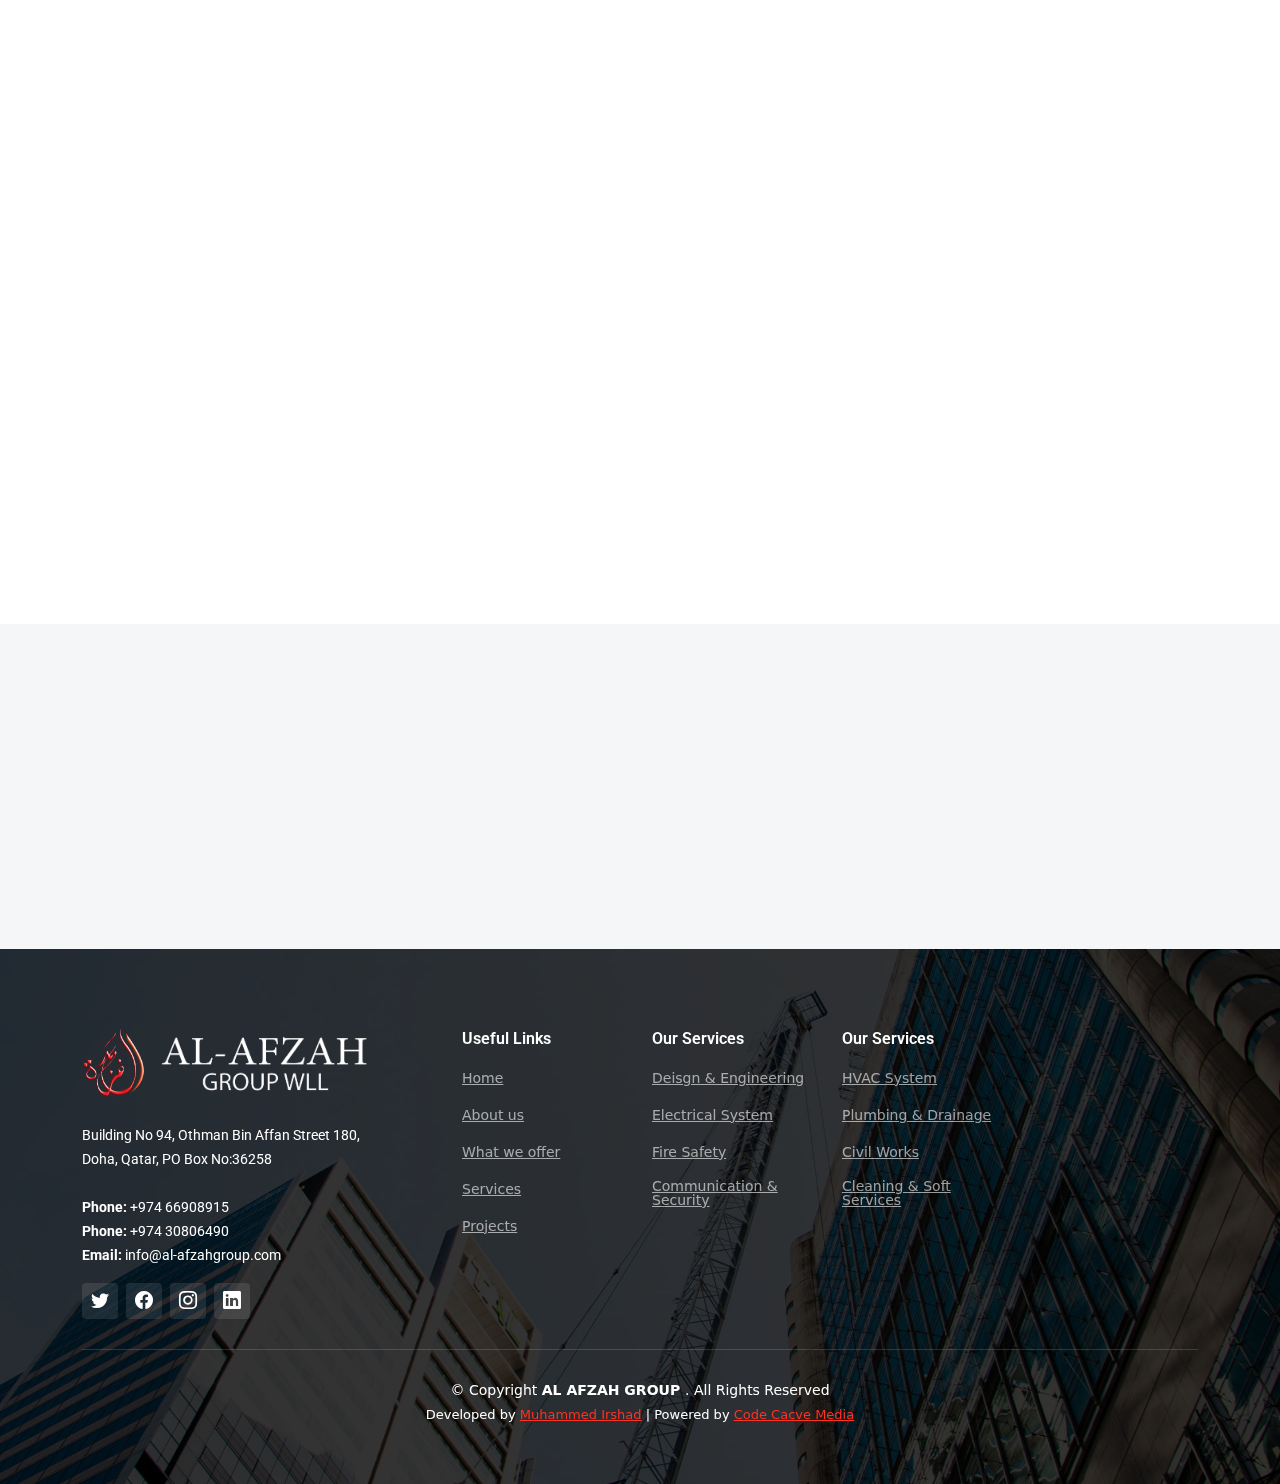
==== commit 4c03d5f0: "deisgn  minor change" ====
--- a/index.html
+++ b/index.html
@@ -66,17 +66,15 @@
           <!-- <img src="assets/img/logo.png" alt=""> -->
           <div class="" style="display: flex; gap: 1rem; align-items: center">
             <img
-              src="./assets/img/logoImage.png"
-              alt=""
-              width="36px"
-              height="40px"
-            />
-            <img
-              src="./assets/img/logoText.png"
-              alt=""
-              width="137px"
-              height="40px"
-            />
+            src="./assets/img/logoImage.png"
+            alt=""
+            class="logo-image-navbar"
+          />
+          <img
+            src="./assets/img/logoText.png"
+            alt=""
+            height="50px"
+          />
           </div>
         </a>
 
@@ -147,8 +145,8 @@
     <!-- ======= Hero Section ======= -->
     <section id="hero" class="hero">
       <div class="info d-flex align-items-center">
-        <div class="container">
-          <div class="row justify-content-center">
+        <div class="container" style="padding-top: 100px">
+          <div class="row justify-content-center" style="height: 100%">
             <div class="col-lg-6 text-center main-heading-div">
               <h2 data-aos="fade-down">Welcome to <span>Al-AFZAH</span></h2>
               <p data-aos="fade-up">
@@ -164,28 +162,28 @@
                 class="btn-get-started"
                 >Get Started</a
               >
-              <div class="large-gap busisness-domain-container">
-                <div class="busisness-domain-ul">
-  
-                  <li  data-aos="fade-up">
-                    <i class="bi bi-check-circle color-red"></i>
-                    <span>Building Materials Supply</span>
-                  </li>
-                  <li data-aos="fade-down">
-                    <i class="bi bi-check-circle color-red"></i>
-                    <span>Contracting and Construction </span>
-                  </li>
-                  <li data-aos="fade-up">
-                    <i class="bi bi-check-circle color-red"></i>
-                    <span>Cleaning And Soft Services</span>
-                  </li>
-                  <li data-aos="fade-down">
-                    <i class="bi bi-check-circle color-red"></i>
-                    <span>Annual Maintaince Contract</span>
-                  </li>
-                </div>
-                
-              </div>
+            </div>
+            <div class="large-gap busisness-domain-container">
+              <div class="busisness-domain-ul">
+
+                <li  data-aos="fade-up">
+                  <i class="bi bi-check-circle color-red"></i>
+                  <span>Building Materials Supply</span>
+                </li>
+                <li data-aos="fade-down">
+                  <i class="bi bi-check-circle color-red"></i>
+                  <span>Contracting and Construction </span>
+                </li>
+                <li data-aos="fade-up">
+                  <i class="bi bi-check-circle color-red"></i>
+                  <span>Cleaning And Soft Services</span>
+                </li>
+                <li data-aos="fade-down">
+                  <i class="bi bi-check-circle color-red"></i>
+                  <span>Annual Maintaince Contract</span>
+                </li>
+              </div>
+              
             </div>
           </div>
         </div>
@@ -536,7 +534,13 @@
               >
                 <i class="fa-solid fa-bolt flex-shrink-0"></i>
                 <div>
-                  <h4><a href="service-details.html#electrical-system-details" class="stretched-link">Electrical Work</a></h4>
+                  <h4>
+                    <a
+                      href="service-details.html#electrical-system-details"
+                      class="stretched-link"
+                      >Electrical Work</a
+                    >
+                  </h4>
                   <p>
                     We provide expert electrical work, including installation,
                     maintenance, and repair of wiring, lighting, and power
@@ -554,7 +558,11 @@
                 <i class="fa-solid fa-fire-flame-curved flex-shrink-0"></i>
                 <div>
                   <h4>
-                    <a href="service-details.html#fire-system-details" class="stretched-link">Fire Safety Systems</a>
+                    <a
+                      href="service-details.html#fire-system-details"
+                      class="stretched-link"
+                      >Fire Safety Systems</a
+                    >
                   </h4>
                   <p>
                     We offer comprehensive fire safety systems, including
@@ -572,7 +580,13 @@
               >
                 <i class="fas fa-snowflake flex-shrink-0"></i>
                 <div>
-                  <h4><a href="service-details.html#hvax-system-details" class="stretched-link">HVAC Works</a></h4>
+                  <h4>
+                    <a
+                      href="service-details.html#hvax-system-details"
+                      class="stretched-link"
+                      >HVAC Works</a
+                    >
+                  </h4>
                   <p>
                     We deliver comprehensive HVAC works, focusing on system
                     design, optimization, ductwork, and climate control for
@@ -590,7 +604,9 @@
                 <i class="fa-solid fa-wrench flex-shrink-0"></i>
                 <div>
                   <h4>
-                    <a href="service-details.html#plumbing-drainage-details" class="stretched-link"
+                    <a
+                      href="service-details.html#plumbing-drainage-details"
+                      class="stretched-link"
                       >Plumbing & Drainage Work</a
                     >
                   </h4>
@@ -610,7 +626,9 @@
                 <i class="fa-solid fa-broom flex-shrink-0"></i>
                 <div>
                   <h4>
-                    <a href="service-details.html#cleaning-soft-details" class="stretched-link"
+                    <a
+                      href="service-details.html#cleaning-soft-details"
+                      class="stretched-link"
                       >Cleaning & Soft Service</a
                     >
                   </h4>
@@ -641,7 +659,9 @@
                 <i class="fas fa-cogs flex-shrink-0"></i>
                 <div>
                   <h4>
-                    <a href="service-details.html#communication-safety-details" class="stretched-link"
+                    <a
+                      href="service-details.html#communication-safety-details"
+                      class="stretched-link"
                       >ELV & Control System Work</a
                     >
                   </h4>
@@ -662,7 +682,11 @@
                 <i class="fas fa-drafting-compass flex-shrink-0"></i>
                 <div>
                   <h4>
-                    <a href="service-details.html#deisgn-service-details" class="stretched-link">MED Design & Drafting</a>
+                    <a
+                      href="service-details.html#deisgn-service-details"
+                      class="stretched-link"
+                      >MED Design & Drafting</a
+                    >
                   </h4>
                   <p>
                     We provide MED design and drafting services, including
@@ -701,7 +725,11 @@
                 <i class="fas fa-hard-hat flex-shrink-0"></i>
                 <div>
                   <h4>
-                    <a href="service-details.html#civil-work-details" class="stretched-link">Civil & Fitout Works</a>
+                    <a
+                      href="service-details.html#civil-work-details"
+                      class="stretched-link"
+                      >Civil & Fitout Works</a
+                    >
                   </h4>
                   <p>
                     We manage civil and fitout works, covering structural
@@ -794,156 +822,153 @@
     </main>
     <!-- End #main -->
 
-       <!-- ======= Footer ======= -->
-       <footer id="footer" class="footer">
-        <div class="footer-content position-relative">
-          <div class="container">
-            <div class="row">
-              <div class="col-lg-4 col-md-6">
-                <div class="footer-info">
-                  <div
-                    class=""
-                    style="
-                      display: flex;
-                      gap: 1rem;
-                      align-items: center;
-                      margin-bottom: 1.5rem;
-                    "
-                  >
-                    <img
-                      src="./assets/img/logoImage.png"
-                      alt=""
-                      width="36px"
-                      height="40px"
-                    />
-                    <img
-                      src="./assets/img/logoText.png"
-                      alt=""
-                      width="137px"
-                      height="40px"
-                    />
-                  </div>
-                  <p>
-                    Building No 94, Othman Bin Affan Street 180, <br />
-                    Doha, Qatar, PO Box No:36258
-                    <br /><br />
-                    <strong>Phone:</strong> +974 66908915<br />
-                    <strong>Phone:</strong> +974 30806490<br />
-                    <strong>Email:</strong> info@al-afzahgroup.com<br />
-                  </p>
-                  <div class="social-links d-flex mt-3">
-                    <a
-                      href="#"
-                      class="d-flex align-items-center justify-content-center"
-                      ><i class="bi bi-twitter"></i
-                    ></a>
-                    <a
-                      href="#"
-                      class="d-flex align-items-center justify-content-center"
-                      ><i class="bi bi-facebook"></i
-                    ></a>
-                    <a
-                      href="#"
-                      class="d-flex align-items-center justify-content-center"
-                      ><i class="bi bi-instagram"></i
-                    ></a>
-                    <a
-                      href="#"
-                      class="d-flex align-items-center justify-content-center"
-                      ><i class="bi bi-linkedin"></i
-                    ></a>
-                  </div>
-                </div>
-              </div>
-              <!-- End footer info column-->
-  
-              <div class="col-lg-2 col-md-3 footer-links">
-                <h4>Useful Links</h4>
-                <ul>
-                  <li><a href="#">Home</a></li>
-                  <li><a href="/about.html">About us</a></li>
-                  <li><a href="#services">What we offer</a></li>
-                  <li><a href="#alt-services">Services</a></li>
-                  <li><a href="#projects">Projects</a></li>
-                </ul>
-              </div>
-              <!-- End footer links column-->
-  
-              <div class="col-lg-2 col-md-3 footer-links">
-                <h4>Our Services</h4>
-                <ul>
-                  <li>
-                    <a href="service-details.html#deisgn-service-details"
-                      >Deisgn & Engineering</a
-                    >
-                  </li>
-                  <li>
-                    <a href="service-details.html#electrical-system-details"
-                      >Electrical System</a
-                    >
-                  </li>
-                  <li>
-                    <a href="service-details.html#fire-system-details"
-                      >Fire Safety</a
-                    >
-                  </li>
-                  <li>
-                    <a href="service-details.html#communication-safety-details"
-                      >Communication & Security</a
-                    >
-                  </li>
-                </ul>
-              </div>
-              <!-- End footer links column-->
-  
-              <div class="col-lg-2 col-md-3 footer-links">
-                <h4>Our Services</h4>
-                <ul>
-                  <li>
-                    <a href="service-details.html#hvax-system-details"
-                      >HVAC System</a
-                    >
-                  </li>
-                  <li>
-                    <a href="service-details.html#plumbing-drainage-details"
-                      >Plumbing & Drainage</a
-                    >
-                  </li>
-                  <li>
-                    <a href="service-details.html#civil-work-details"
-                      >Civil Works</a
-                    >
-                  </li>
-                  <li>
-                    <a href="service-details.html#cleaning-soft-details"
-                      >Cleaning & Soft Services</a
-                    >
-                  </li>
-                </ul>
-              </div>
-              <!-- End footer links column-->
-              <!-- End footer links column-->
-            </div>
+     <!-- ======= Footer ======= -->
+     <footer id="footer" class="footer">
+      <div class="footer-content position-relative">
+        <div class="container">
+          <div class="row">
+            <div class="col-lg-4 col-md-6">
+              <div class="footer-info">
+                <div
+                  class=""
+                  style="
+                    display: flex;
+                    gap: 1rem;
+                    align-items: center;
+                    margin-bottom: 1.5rem;
+                  "
+                >
+                <img
+                src="./assets/img/logoImage.png"
+                alt=""
+               
+                height="70px"
+              />
+              <img
+                src="./assets/img/logoText.png"
+                alt=""
+            
+                height="60px"
+              />
+                </div>
+                <p>
+                  Building No 94, Othman Bin Affan Street 180, <br />
+                  Doha, Qatar, PO Box No:36258
+                  <br /><br />
+                  <strong>Phone:</strong> +974 66908915<br />
+                  <strong>Phone:</strong> +974 30806490<br />
+                  <strong>Email:</strong> info@al-afzahgroup.com<br />
+                </p>
+                <div class="social-links d-flex mt-3">
+                  <a
+                    href="#"
+                    class="d-flex align-items-center justify-content-center"
+                    ><i class="bi bi-twitter"></i
+                  ></a>
+                  <a
+                    href="#"
+                    class="d-flex align-items-center justify-content-center"
+                    ><i class="bi bi-facebook"></i
+                  ></a>
+                  <a
+                    href="#"
+                    class="d-flex align-items-center justify-content-center"
+                    ><i class="bi bi-instagram"></i
+                  ></a>
+                  <a
+                    href="#"
+                    class="d-flex align-items-center justify-content-center"
+                    ><i class="bi bi-linkedin"></i
+                  ></a>
+                </div>
+              </div>
+            </div>
+            <!-- End footer info column-->
+
+            <div class="col-lg-2 col-md-3 footer-links">
+              <h4>Useful Links</h4>
+              <ul>
+                <li><a href="#">Home</a></li>
+                <li><a href="/about.html">About us</a></li>
+                <li><a href="#services">What we offer</a></li>
+                <li><a href="#alt-services">Services</a></li>
+                <li><a href="#projects">Projects</a></li>
+              </ul>
+            </div>
+            <!-- End footer links column-->
+
+            <div class="col-lg-2 col-md-3 footer-links">
+              <h4>Our Services</h4>
+              <ul>
+                <li>
+                  <a href="service-details.html#deisgn-service-details"
+                    >Deisgn & Engineering</a
+                  >
+                </li>
+                <li>
+                  <a href="service-details.html#electrical-system-details"
+                    >Electrical System</a
+                  >
+                </li>
+                <li>
+                  <a href="service-details.html#fire-system-details"
+                    >Fire Safety</a
+                  >
+                </li>
+                <li>
+                  <a href="service-details.html#communication-safety-details"
+                    >Communication & Security</a
+                  >
+                </li>
+              </ul>
+            </div>
+            <!-- End footer links column-->
+
+            <div class="col-lg-2 col-md-3 footer-links">
+              <h4>Our Services</h4>
+              <ul>
+                <li>
+                  <a href="service-details.html#hvax-system-details"
+                    >HVAC System</a
+                  >
+                </li>
+                <li>
+                  <a href="service-details.html#plumbing-drainage-details"
+                    >Plumbing & Drainage</a
+                  >
+                </li>
+                <li>
+                  <a href="service-details.html#civil-work-details"
+                    >Civil Works</a
+                  >
+                </li>
+                <li>
+                  <a href="service-details.html#cleaning-soft-details"
+                    >Cleaning & Soft Services</a
+                  >
+                </li>
+              </ul>
+            </div>
+            <!-- End footer links column-->
+            <!-- End footer links column-->
           </div>
         </div>
-  
-        <div class="footer-legal text-center position-relative">
-          <div class="container">
-            <div class="copyright">
-              &copy; Copyright <strong><span>Al-AFZAH GROUP</span></strong
-              >. All Rights Reserved
-            </div>
-            <div class="credits">
-              Developed by <a href="https://www.linkedin.com/in/muhammed-irshad-81985b287/">Muhammed Irshad </a>| Powered by  <a href="https://www.instagram.com/codecave.media.in/">Code Cave Media</a>
-              <!-- All the links in the footer should remain intact. -->
-              <!-- You can delete the links only if you purchased the pro version. -->
-              <!-- Licensing information: https://bootstrapmade.com/license/ -->
-              <!-- Purchase the pro version with working PHP/AJAX contact form: https://bootstrapmade.com/upconstruction-bootstrap-construction-website-template/ -->
-            </div>
+      </div>
+
+      <div class="footer-legal text-center position-relative">
+        <div class="container">
+          <div class="copyright">
+            &copy; Copyright <strong><span>AL AFZAH GROUP </span></strong>. All
+            Rights Reserved
+          </div>
+          <div class="credits">
+            Developed by <a href="https://www.linkedin.com/in/muhammed-irshad-81985b287/">Muhammed Irshad</a> | Powered by <a href="https://www.instagram.com/codecave.media.in/">Code Cacve Media</a>
+
           </div>
         </div>
-      </footer>
-      <!-- End Footer -->
+      </div>
+    </footer>
+    <!-- End Footer -->
 
     <a
       href="#"
@@ -986,7 +1011,7 @@
 
           try {
             const response = await fetch(
-              "https://portfolio-5q0o.onrender.com/api/quotation/",
+              "https://irshad0722.pythonanywhere.com/api/quotation/",
               {
                 method: "POST",
                 headers: {
--- a/assets/css/main.css
+++ b/assets/css/main.css
@@ -268,7 +268,7 @@
 }
 
 .header .logo img {
-  max-height: 40px;
+  max-height: 80px;
   margin-right: 6px;
 }
 
@@ -2870,10 +2870,15 @@
       transform: translateX(-1340px); /* Move to left */
     }
 }
+
+
 @media (max-width: 387px) {
   .main-heading-div h2 {
     font-size: 1rem !important;
   }
+  .busisness-domain-ul li {
+    font-size: 0.9rem;
+  }
 }
 @media (max-width: 487px) {
   .main-heading-div h2 {
@@ -2881,6 +2886,9 @@
   }
   .main-heading-div p {
     font-size: 0.9rem !important;
+  }
+  .service-details-header-title {
+    font-size: 2rem !important;
   }
   .service-details-header-title {
     font-size: 2rem !important;
